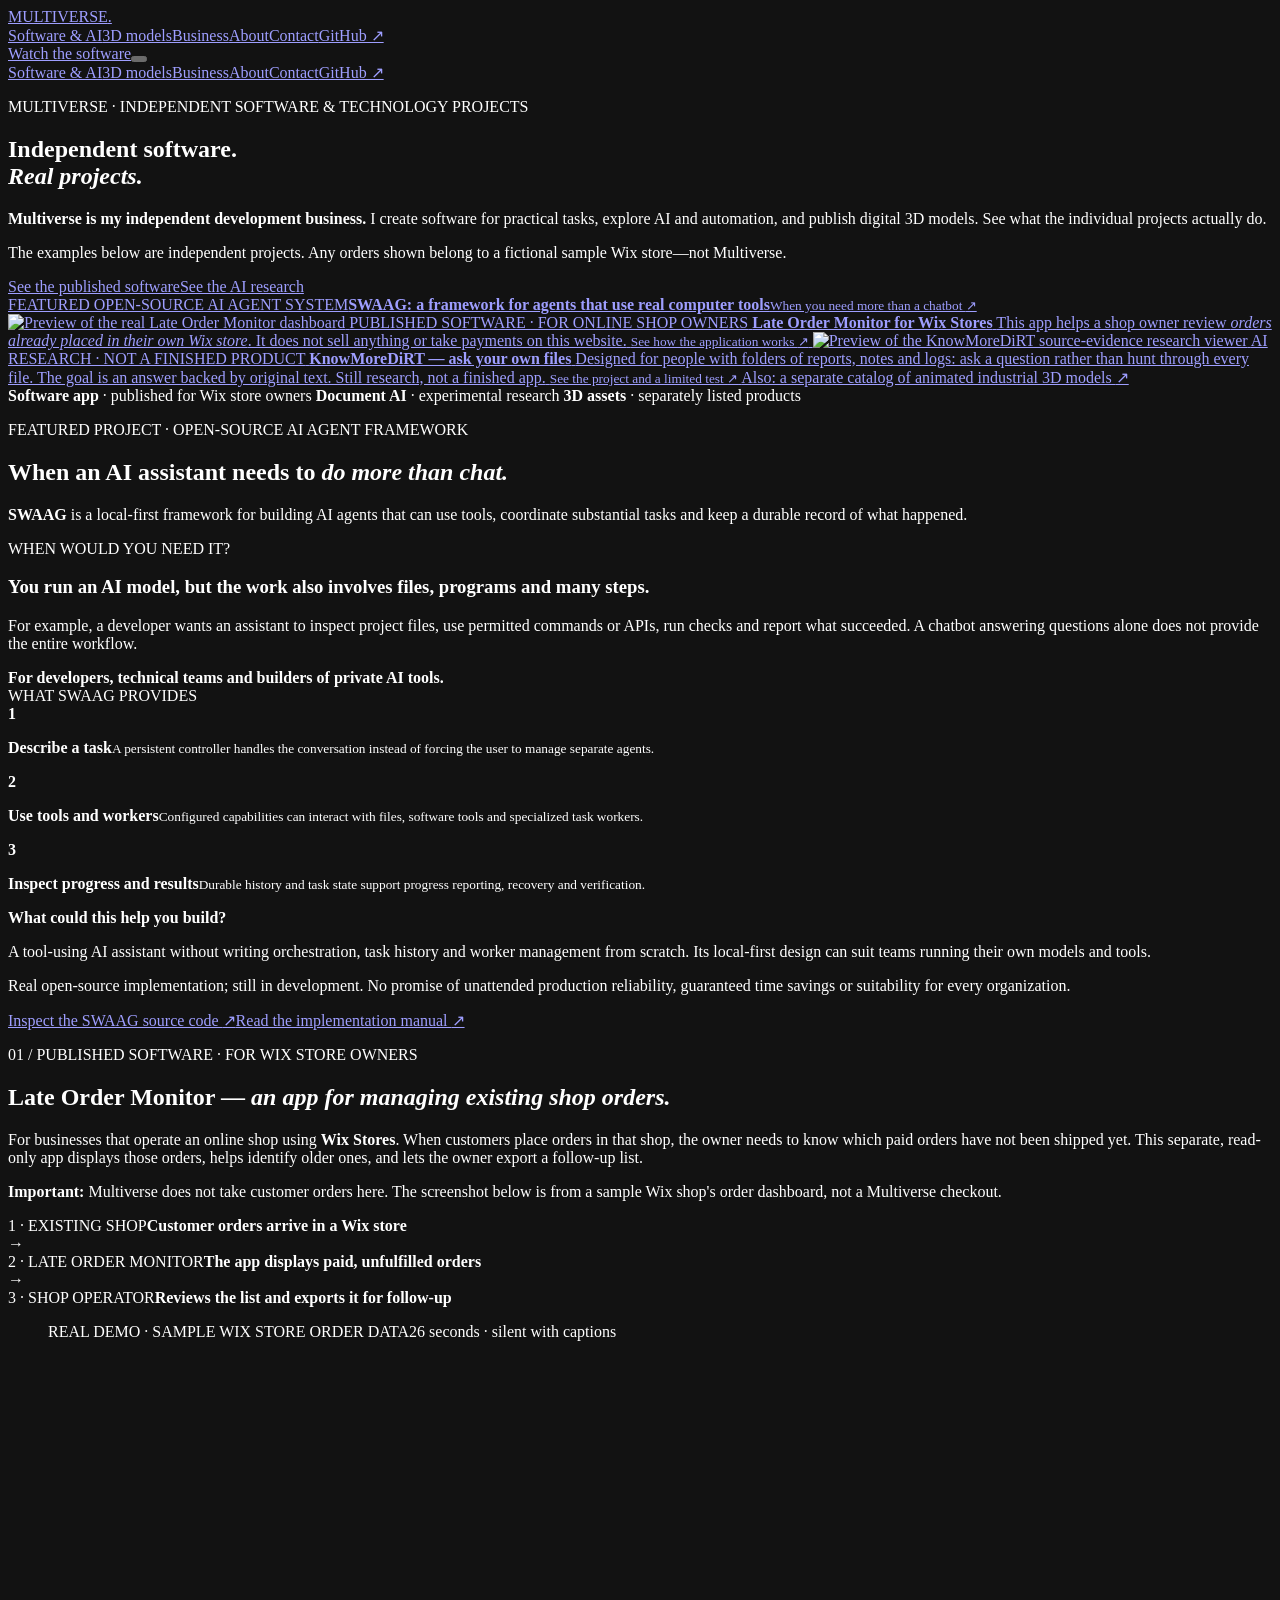
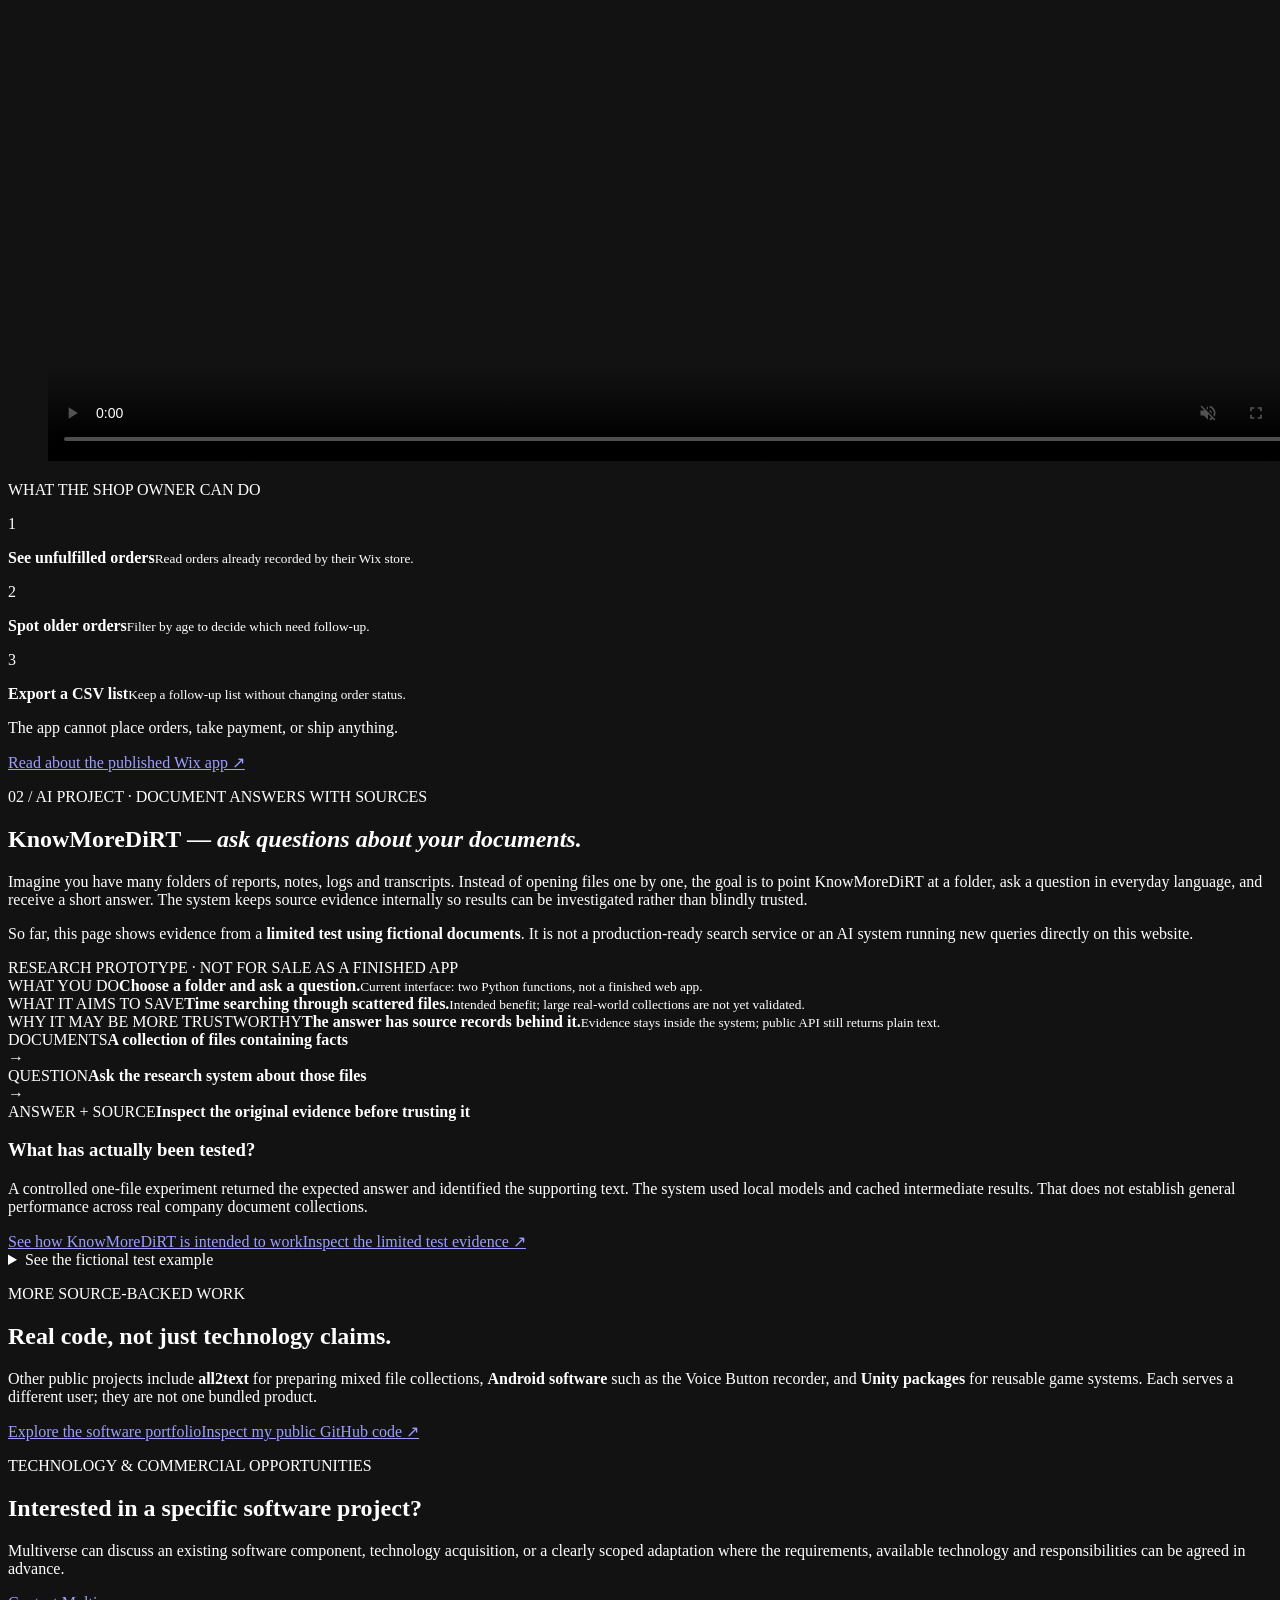
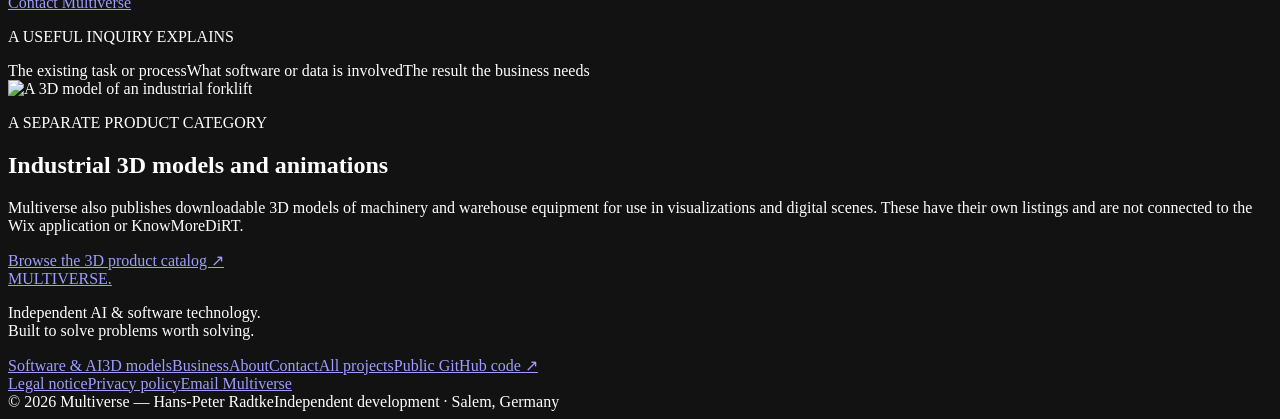
==== index.html @ 4541e825 "Position SWAAG around developer use cases and GitHub proof" ====
<!DOCTYPE html>

<html lang="en"><head><meta charset="utf-8"/><meta content="width=device-width, initial-scale=1" name="viewport"/><meta content="dark" name="color-scheme"/><meta content="#080e1b" name="theme-color"/><title>Multiverse | Independent Software, AI Research &amp; Digital Products</title><meta content="Multiverse is an independent development business with a published Wix Stores order-monitoring application, AI document-search research, software engineering, and separate 3D digital assets." name="description"/><meta content="Independent AI &amp; Software Technology | Multiverse" property="og:title"/><meta content="Learn what Multiverse builds, who each project is for, and which software is published versus experimental." property="og:description"/><meta content="website" property="og:type"/><link href="/multiverse-ai-website/assets/favicon.svg" rel="icon" type="image/svg+xml"/><link href="/multiverse-ai-website/assets/site.css" rel="stylesheet"/><script defer="" src="/multiverse-ai-website/assets/site.js"></script><link href="/multiverse-ai-website/assets/software-first.css" rel="stylesheet"/><link href="/multiverse-ai-website/assets/software-portfolio.css" rel="stylesheet"/></head><body><div aria-hidden="true" class="ambient ambient-one"></div><div aria-hidden="true" class="ambient ambient-two"></div><div class="page-shell"><header class="site-header"><div class="header-inside"><a aria-label="Multiverse home" class="brand" href="/multiverse-ai-website/"><span aria-hidden="true" class="brand-mark"><span></span><span></span><span></span></span><span class="brand-text">MULTIVERSE<span class="brand-dot">.</span></span></a><nav aria-label="Main navigation" class="desktop-nav"><a class="nav-link" href="/multiverse-ai-website/technology/">Software &amp; AI</a><a class="nav-link" href="/multiverse-ai-website/3d/">3D models</a><a class="nav-link" href="/multiverse-ai-website/opportunities/">Business</a><a class="nav-link" href="/multiverse-ai-website/about/">About</a><a class="nav-link" href="/multiverse-ai-website/contact/">Contact</a><a aria-label="GitHub profile (opens in new tab)" class="nav-link nav-external" href="https://github.com/HansPeterRadtke" rel="noopener noreferrer" target="_blank">GitHub ↗</a></nav><a class="header-cta" href="/multiverse-ai-website/#software-proof">Watch the software</a><button aria-controls="mobile-nav" aria-expanded="false" aria-label="Toggle navigation" class="mobile-toggle" type="button"><span></span><span></span><span></span></button></div><nav aria-label="Mobile navigation" class="mobile-nav" id="mobile-nav"><a class="nav-link" href="/multiverse-ai-website/technology/">Software &amp; AI</a><a class="nav-link" href="/multiverse-ai-website/3d/">3D models</a><a class="nav-link" href="/multiverse-ai-website/opportunities/">Business</a><a class="nav-link" href="/multiverse-ai-website/about/">About</a><a class="nav-link" href="/multiverse-ai-website/contact/">Contact</a><a aria-label="GitHub profile (opens in new tab)" class="nav-link nav-external" href="https://github.com/HansPeterRadtke" rel="noopener noreferrer" target="_blank">GitHub ↗</a></nav></header><main id="main">
<section class="sw-hero sw-home-hero" id="top"><div class="container sw-hero-grid">
<div class="sw-hero-copy">
<p class="sw-kicker">MULTIVERSE · INDEPENDENT SOFTWARE &amp; TECHNOLOGY PROJECTS</p>
<h1>Independent software.<br/><em>Real projects.</em></h1>
<p class="sw-lead"><strong>Multiverse is my independent development business.</strong> I create software for practical tasks, explore AI and automation, and publish digital 3D models. See what the individual projects actually do.</p>
<p class="sw-home-intro-note">The examples below are independent projects. Any orders shown belong to a fictional sample Wix store—not Multiverse.</p>
<div class="sw-hero-actions"><a class="sw-button sw-primary" href="#software-proof">See the published software</a><a class="sw-button sw-outline" href="#research-proof">See the AI research</a></div>
</div>
<div aria-label="Two understandable examples of Multiverse projects" class="sw-home-examples">
<a class="mv-hero-swaag-link" href="#swaag"><span>FEATURED OPEN-SOURCE AI AGENT SYSTEM</span><strong>SWAAG: a framework for agents that use real computer tools</strong><small>When you need more than a chatbot <span aria-hidden="true">↗</span></small></a><a class="sw-home-example" href="#software-proof">
<img alt="Preview of the real Late Order Monitor dashboard" class="sw-home-example-image" height="720" loading="eager" src="/multiverse-ai-website/assets/focus/wix-dashboard-poster.webp" width="1280"/>
<span class="sw-proof-status">PUBLISHED SOFTWARE · FOR ONLINE SHOP OWNERS</span>
<strong>Late Order Monitor for Wix Stores</strong>
<span>This app helps a shop owner review <em>orders already placed in their own Wix store</em>. It does not sell anything or take payments on this website.</span>
<small>See how the application works <span aria-hidden="true">↗</span></small>
</a>
<a class="sw-home-example sw-home-example-ai" href="#research-proof">
<img alt="Preview of the KnowMoreDiRT source-evidence research viewer" class="sw-home-example-image sw-research-visual" height="800" loading="eager" src="/multiverse-ai-website/assets/kmd/kmd-evidence-walkthrough-poster.webp" width="1280"/>
<span class="sw-proof-status">AI RESEARCH · NOT A FINISHED PRODUCT</span>
<strong>KnowMoreDiRT — ask your own files</strong>
<span>Designed for people with folders of reports, notes and logs: ask a question rather than hunt through every file. The goal is an answer backed by original text. Still research, not a finished app.</span>
<small>See the project and a limited test <span aria-hidden="true">↗</span></small>
</a>
<a class="sw-home-3d-link" href="/multiverse-ai-website/3d/">Also: a separate catalog of animated industrial 3D models <span aria-hidden="true">↗</span></a>
</div>
</div></section>
<section aria-label="Project readiness" class="sw-scope"><div class="container sw-scope-inner">
<span><strong>Software app</strong> · published for Wix store owners</span>
<span><strong>Document AI</strong> · experimental research</span>
<span><strong>3D assets</strong> · separately listed products</span>
</div></section>
<section class="mv-swaag-spotlight" id="swaag">
<div class="container mv-swaag-title"><p class="mv-projects-eyebrow">FEATURED PROJECT · OPEN-SOURCE AI AGENT FRAMEWORK</p><h2>When an AI assistant needs to <em>do more than chat.</em></h2><p><strong>SWAAG</strong> is a local-first framework for building AI agents that can use tools, coordinate substantial tasks and keep a durable record of what happened.</p></div>
<div class="container mv-swaag-whenhow"><div class="mv-swaag-need"><span>WHEN WOULD YOU NEED IT?</span><h3>You run an AI model, but the work also involves files, programs and many steps.</h3><p>For example, a developer wants an assistant to inspect project files, use permitted commands or APIs, run checks and report what succeeded. A chatbot answering questions alone does not provide the entire workflow.</p><strong>For developers, technical teams and builders of private AI tools.</strong></div>
<div class="mv-swaag-process"><span>WHAT SWAAG PROVIDES</span><div><b>1</b><p><strong>Describe a task</strong><small>A persistent controller handles the conversation instead of forcing the user to manage separate agents.</small></p></div><div><b>2</b><p><strong>Use tools and workers</strong><small>Configured capabilities can interact with files, software tools and specialized task workers.</small></p></div><div><b>3</b><p><strong>Inspect progress and results</strong><small>Durable history and task state support progress reporting, recovery and verification.</small></p></div></div></div>
<div class="container mv-swaag-bottom"><div><strong>What could this help you build?</strong><p>A tool-using AI assistant without writing orchestration, task history and worker management from scratch. Its local-first design can suit teams running their own models and tools.</p><p class="mv-swaag-status">Real open-source implementation; still in development. No promise of unattended production reliability, guaranteed time savings or suitability for every organization.</p></div><div class="mv-swaag-actions"><a class="mv-primary-link" href="https://github.com/HansPeterRadtke/swaag" rel="noopener noreferrer" target="_blank">Inspect the SWAAG source code <span aria-hidden="true">↗</span></a><a class="mv-github-link" href="https://github.com/HansPeterRadtke/swaag/blob/main/docs/manual.md" rel="noopener noreferrer" target="_blank">Read the implementation manual <span aria-hidden="true">↗</span></a></div></div>
</section><section class="sw-software" id="software-proof"><div class="container">
<div class="sw-section-heading">
<p class="sw-kicker sw-ink-kicker">01 / PUBLISHED SOFTWARE · FOR WIX STORE OWNERS</p>
<h2>Late Order Monitor — <em>an app for managing existing shop orders.</em></h2>
<p>For businesses that operate an online shop using <strong>Wix Stores</strong>. When customers place orders in that shop, the owner needs to know which paid orders have not been shipped yet. This separate, read-only app displays those orders, helps identify older ones, and lets the owner export a follow-up list.</p>
<p class="sw-not-a-store"><strong>Important:</strong> Multiverse does not take customer orders here. The screenshot below is from a sample Wix shop's order dashboard, not a Multiverse checkout.</p>
</div>
<div aria-label="How the published Wix application is used" class="sw-owner-flow">
<div><span>1 · EXISTING SHOP</span><strong>Customer orders arrive in a Wix store</strong></div>
<b aria-hidden="true">→</b>
<div><span>2 · LATE ORDER MONITOR</span><strong>The app displays paid, unfulfilled orders</strong></div>
<b aria-hidden="true">→</b>
<div><span>3 · SHOP OPERATOR</span><strong>Reviews the list and exports it for follow-up</strong></div>
</div>
<div class="sw-software-grid">
<figure class="sw-video-wrap">
<figcaption class="sw-video-heading"><span>REAL DEMO · SAMPLE WIX STORE ORDER DATA</span><span>26 seconds · silent with captions</span></figcaption>
<video aria-label="Late Order Monitor read-only Wix Stores app showing existing sample orders and filters" controls="" height="720" muted="" playsinline="" poster="/multiverse-ai-website/assets/focus/wix-dashboard-poster.webp" preload="metadata" width="1280">
<source src="/multiverse-ai-website/assets/focus/wix-late-order-monitor-silent.mp4" type="video/mp4"/>
<track default="" kind="captions" label="English captions" src="/multiverse-ai-website/assets/late-order-captions.vtt" srclang="en"/>
        Your browser cannot play the video.
      </video>
</figure>
<div class="sw-software-steps">
<p class="sw-mini-tag">WHAT THE SHOP OWNER CAN DO</p>
<div><span>1</span><p><strong>See unfulfilled orders</strong><small>Read orders already recorded by their Wix store.</small></p></div>
<div><span>2</span><p><strong>Spot older orders</strong><small>Filter by age to decide which need follow-up.</small></p></div>
<div><span>3</span><p><strong>Export a CSV list</strong><small>Keep a follow-up list without changing order status.</small></p></div>
<p class="sw-readonly-note">The app cannot place orders, take payment, or ship anything.</p>
<a class="sw-button sw-dark" href="https://multiverse-salvatorquaro1-0a0e.wix-site-host.com/" rel="noopener noreferrer" target="_blank">Read about the published Wix app <span aria-hidden="true">↗</span></a>
</div>
</div>
</div></section>
<section class="sw-research" id="research-proof"><div class="container">
<div class="sw-research-head"><div>
<p class="sw-kicker">02 / AI PROJECT · DOCUMENT ANSWERS WITH SOURCES</p>
<h2>KnowMoreDiRT — <em>ask questions about your documents.</em></h2>
<p>Imagine you have many folders of reports, notes, logs and transcripts. Instead of opening files one by one, the goal is to point KnowMoreDiRT at a folder, ask a question in everyday language, and receive a short answer. The system keeps source evidence internally so results can be investigated rather than blindly trusted.</p>
<p>So far, this page shows evidence from a <strong>limited test using fictional documents</strong>. It is not a production-ready search service or an AI system running new queries directly on this website.</p>
</div><span class="sw-state">RESEARCH PROTOTYPE · NOT FOR SALE AS A FINISHED APP</span></div>
<div class="sw-kmd-user-value"><div><span>WHAT YOU DO</span><strong>Choose a folder and ask a question.</strong><small>Current interface: two Python functions, not a finished web app.</small></div><div><span>WHAT IT AIMS TO SAVE</span><strong>Time searching through scattered files.</strong><small>Intended benefit; large real-world collections are not yet validated.</small></div><div><span>WHY IT MAY BE MORE TRUSTWORTHY</span><strong>The answer has source records behind it.</strong><small>Evidence stays inside the system; public API still returns plain text.</small></div></div>
<div aria-label="The research goal, not a claim of production readiness" class="sw-kmd-concept">
<div><span>DOCUMENTS</span><strong>A collection of files containing facts</strong></div>
<b aria-hidden="true">→</b>
<div><span>QUESTION</span><strong>Ask the research system about those files</strong></div>
<b aria-hidden="true">→</b>
<div><span>ANSWER + SOURCE</span><strong>Inspect the original evidence before trusting it</strong></div>
</div>
<div class="sw-kmd-details">
<div><h3>What has actually been tested?</h3><p>A controlled one-file experiment returned the expected answer and identified the supporting text. The system used local models and cached intermediate results. That does not establish general performance across real company document collections.</p><a class="sw-button sw-primary" href="/multiverse-ai-website/kmd/">See how KnowMoreDiRT is intended to work</a><a class="sw-textlink" href="/multiverse-ai-website/kmd/evidence/#answer-proof">Inspect the limited test evidence ↗</a></div>
<details><summary>See the fictional test example</summary>
<div class="sw-kmd-example"><p><strong>Question:</strong> Who reviewed the Falcon Test Plan?</p><p><strong>Answer returned:</strong> Mira Chen <span class="sw-fictional">(fictional character in a test file)</span></p><p><strong>Original passage in field_report.txt:</strong> <q>Mira Chen reviewed the Falcon Test Plan on 12 November 2026.</q></p><p>This example verifies one controlled case, not general reliability.</p></div>
</details>
</div>
</div></section>
<section class="mv-source-proof" id="engineering"><div class="container mv-source-proof-layout">
<div><p class="mv-projects-eyebrow">MORE SOURCE-BACKED WORK</p><h2>Real code, not just technology claims.</h2><p>Other public projects include <strong>all2text</strong> for preparing mixed file collections, <strong>Android software</strong> such as the Voice Button recorder, and <strong>Unity packages</strong> for reusable game systems. Each serves a different user; they are not one bundled product.</p></div>
<div class="mv-source-proof-links"><a class="mv-primary-link" href="/multiverse-ai-website/technology/#other-projects">Explore the software portfolio</a><a class="mv-github-link" href="https://github.com/HansPeterRadtke" rel="noopener noreferrer" target="_blank">Inspect my public GitHub code <span aria-hidden="true">↗</span></a></div>
</div></section>
<section class="sw-commercial"><div class="container sw-commercial-layout"><div>
<p class="sw-kicker">TECHNOLOGY &amp; COMMERCIAL OPPORTUNITIES</p><h2>Interested in a specific software project?</h2>
<p>Multiverse can discuss an existing software component, technology acquisition, or a clearly scoped adaptation where the requirements, available technology and responsibilities can be agreed in advance.</p>
<a class="sw-button sw-primary" href="/multiverse-ai-website/contact/">Contact Multiverse</a>
</div><div class="sw-commercial-steps"><p>A USEFUL INQUIRY EXPLAINS</p><span>The existing task or process</span><span>What software or data is involved</span><span>The result the business needs</span></div></div></section>
<section class="sw-other" id="industrial-assets"><div class="container sw-other-layout">
<img alt="A 3D model of an industrial forklift" height="360" loading="lazy" src="/multiverse-ai-website/assets/portfolio/forklift.webp" width="640"/>
<div><p class="sw-kicker">A SEPARATE PRODUCT CATEGORY</p><h2>Industrial 3D models and animations</h2><p>Multiverse also publishes downloadable 3D models of machinery and warehouse equipment for use in visualizations and digital scenes. These have their own listings and are not connected to the Wix application or KnowMoreDiRT.</p><a class="sw-textlink" href="/multiverse-ai-website/3d/">Browse the 3D product catalog <span aria-hidden="true">↗</span></a></div>
</div></section>
</main><footer class="footer"><div class="footer-grid"><div><a class="brand" href="/multiverse-ai-website/"><span aria-hidden="true" class="brand-mark"><span></span><span></span><span></span></span><span class="brand-text">MULTIVERSE<span class="brand-dot">.</span></span></a><p>Independent AI &amp; software technology.<br/>Built to solve problems worth solving.</p></div><div class="footer-links"><a href="/multiverse-ai-website/technology/">Software &amp; AI</a><a href="/multiverse-ai-website/3d/">3D models</a><a href="/multiverse-ai-website/opportunities/">Business</a><a href="/multiverse-ai-website/about/">About</a><a href="/multiverse-ai-website/contact/">Contact</a><a href="/multiverse-ai-website/projects/">All projects</a><a href="https://github.com/HansPeterRadtke" rel="noopener noreferrer" target="_blank">Public GitHub code ↗</a></div><div class="footer-links"><a href="/multiverse-ai-website/legal/">Legal notice</a><a href="/multiverse-ai-website/privacy/">Privacy policy</a><a href="mailto:multiverse3dhpr@gmail.com">Email Multiverse</a></div></div><div class="footer-bottom"><span>© 2026 Multiverse — Hans-Peter Radtke</span><span>Independent development · Salem, Germany</span></div></footer></div></body></html>
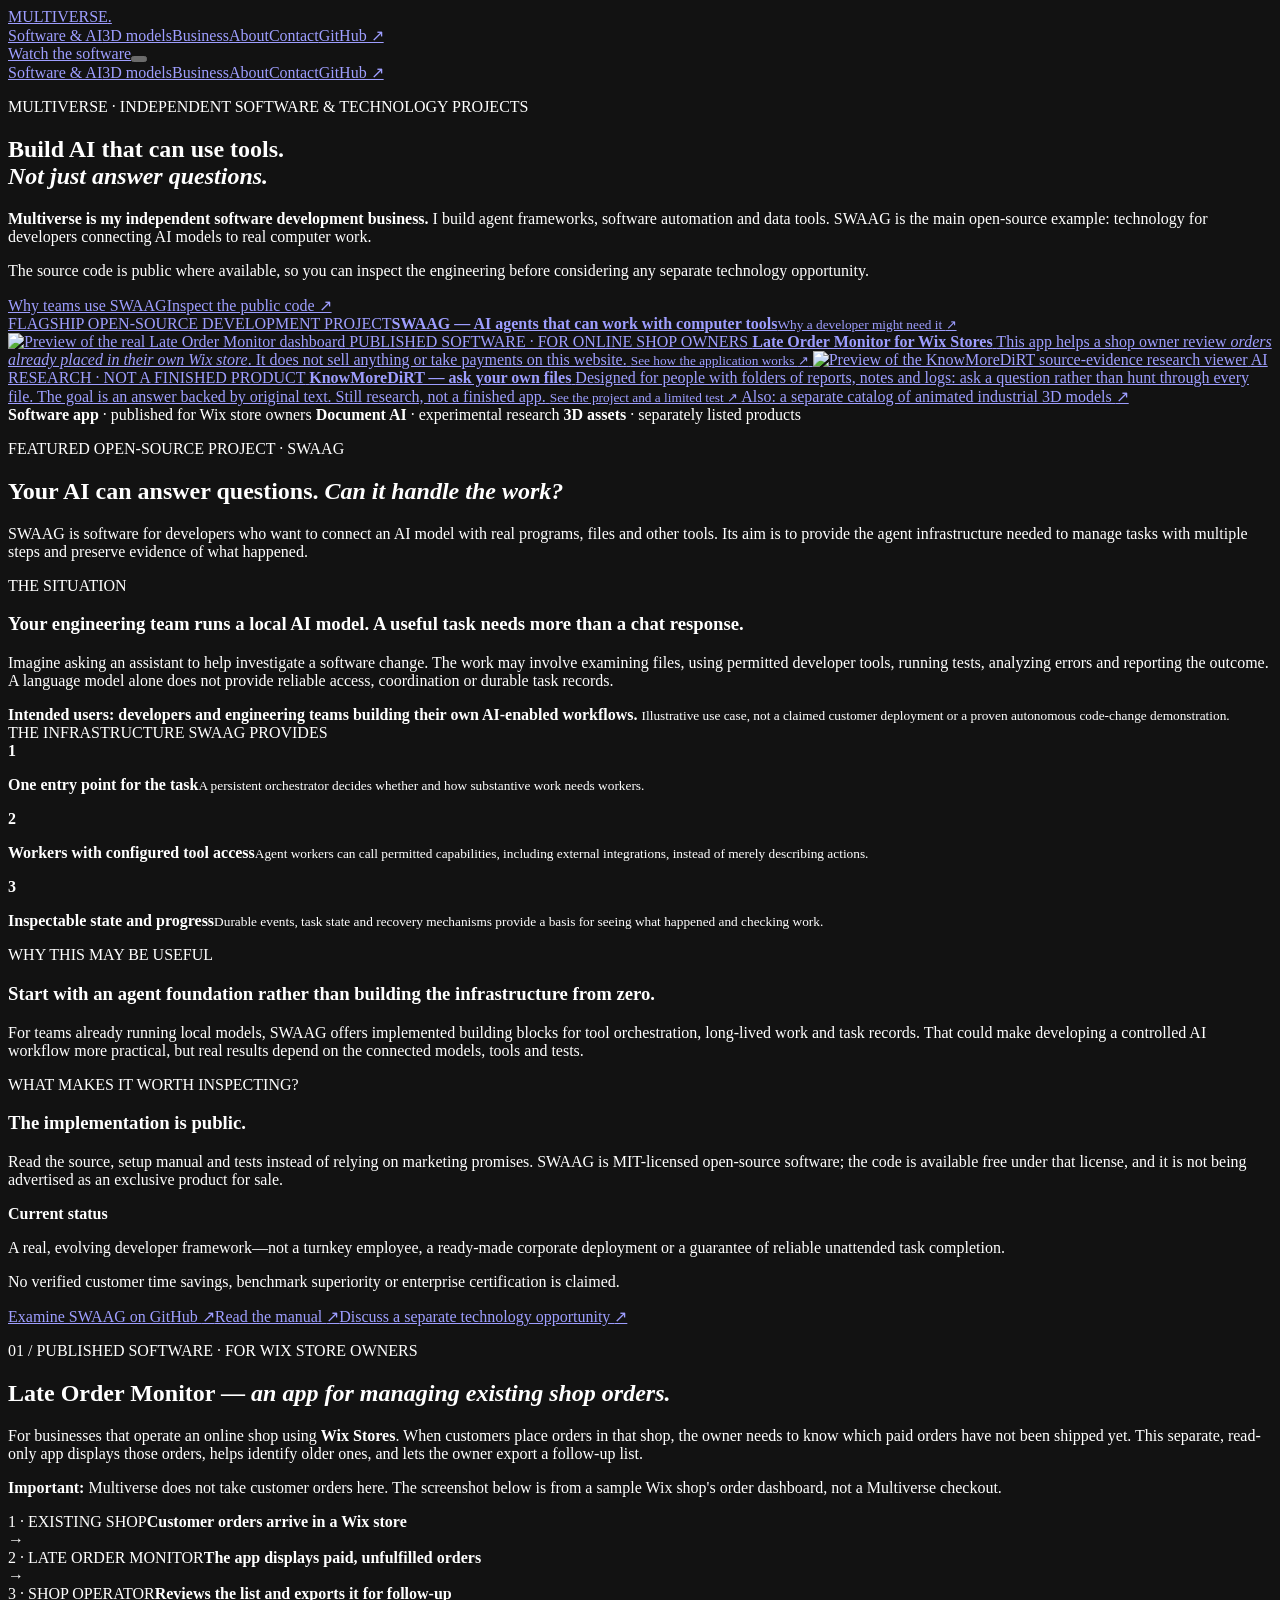
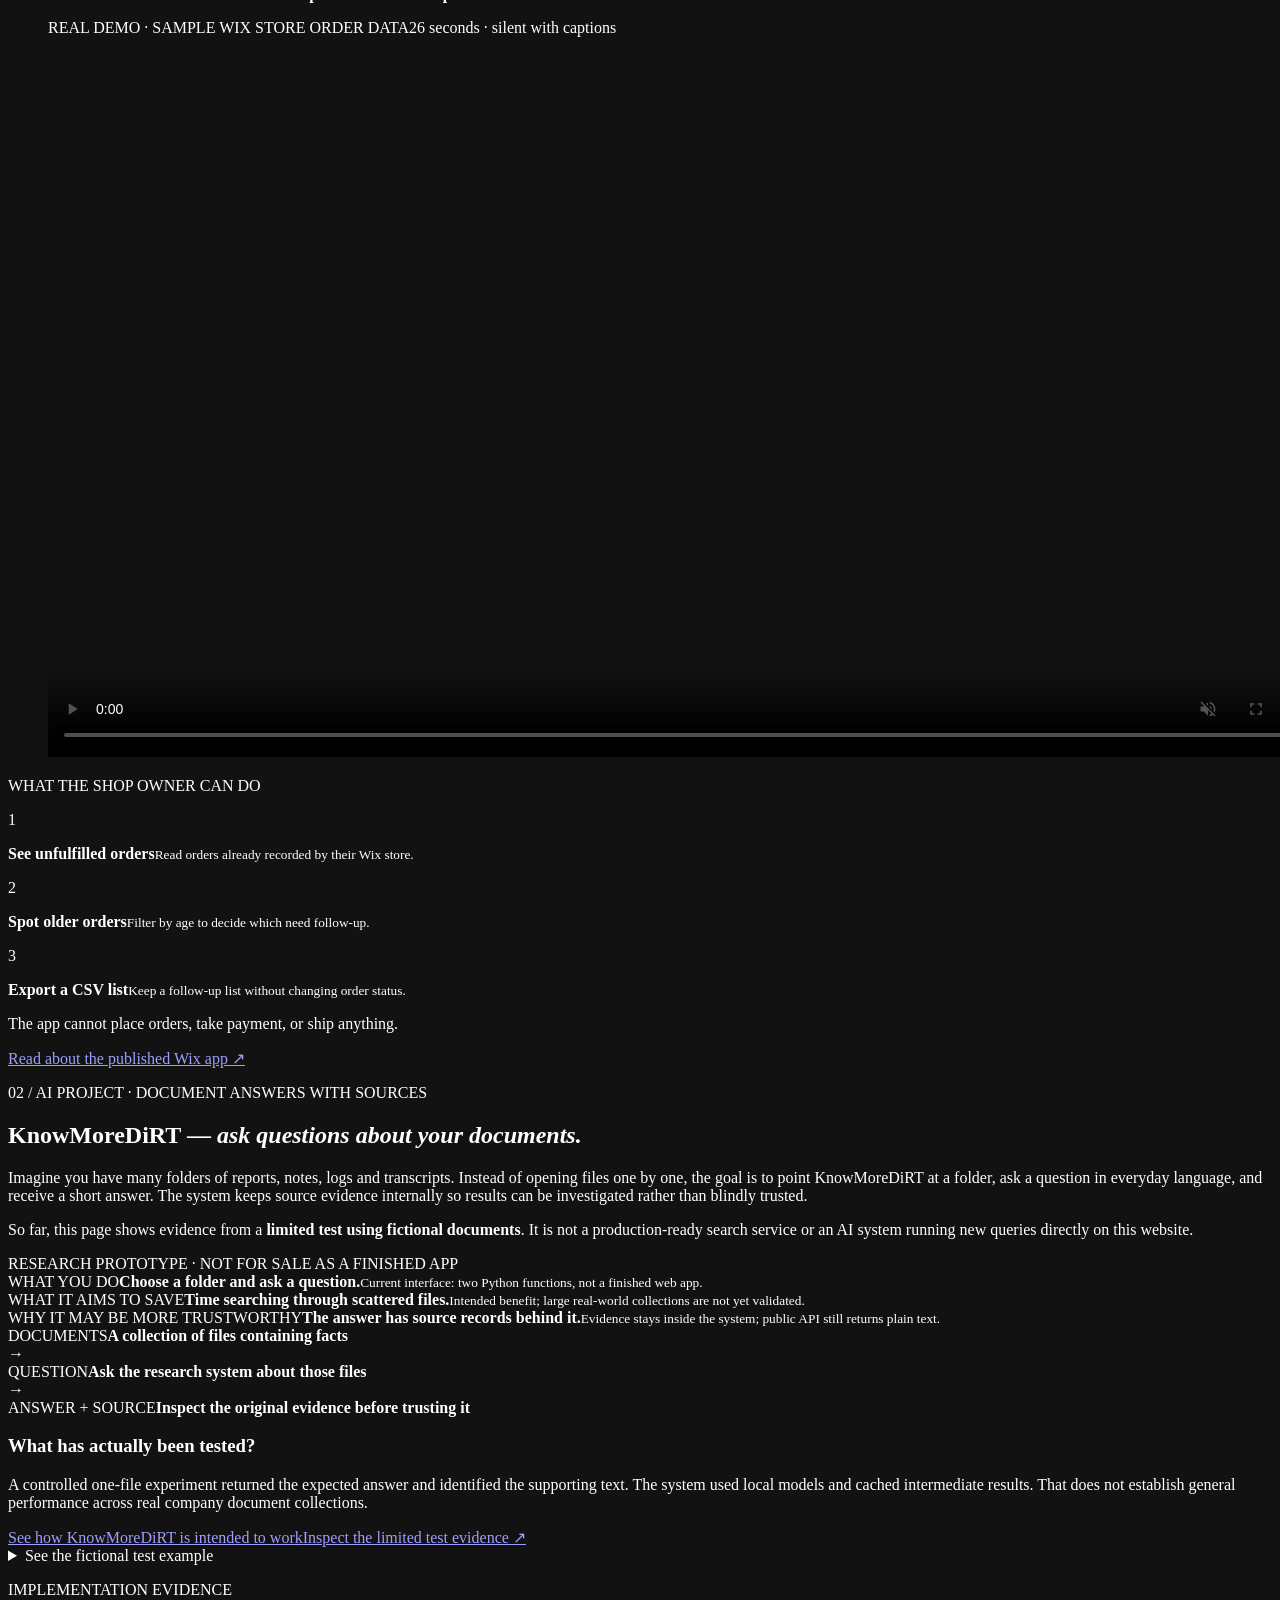
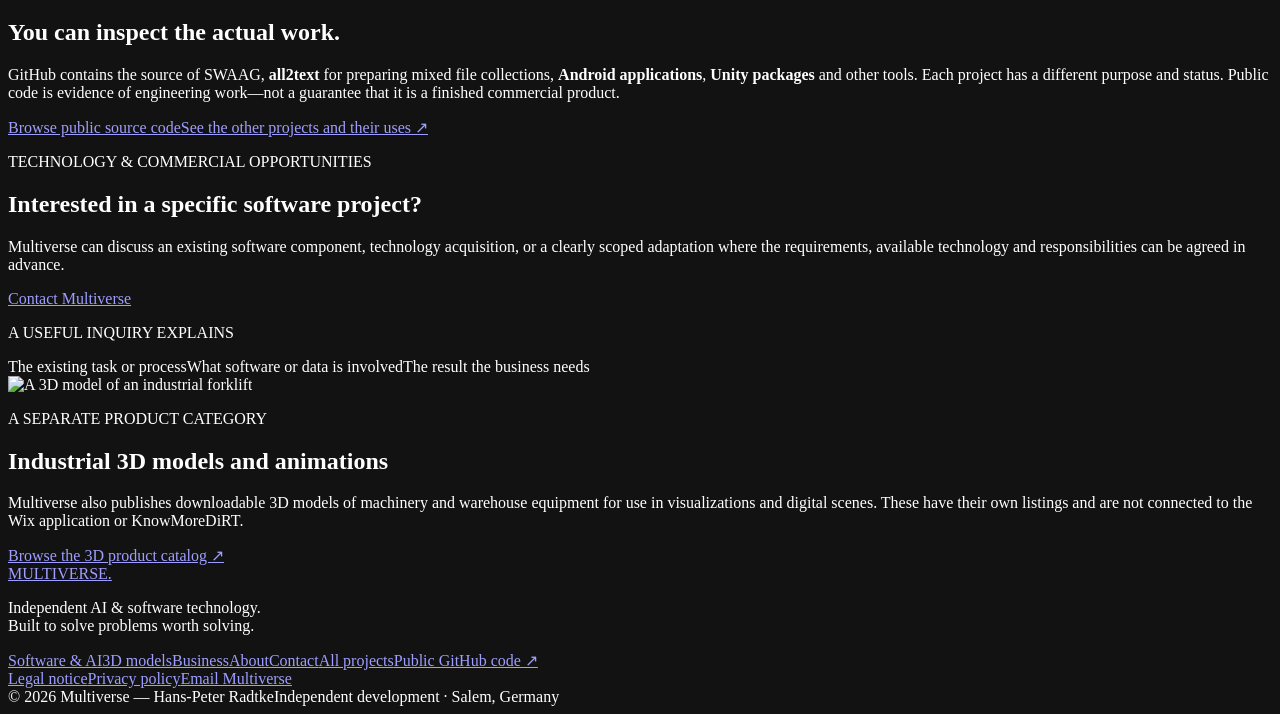
==== commit cb262472: "Ground SWAAG marketing in buyer research and truthful code evidence" ====
--- a/index.html
+++ b/index.html
@@ -4,13 +4,13 @@
 <section class="sw-hero sw-home-hero" id="top"><div class="container sw-hero-grid">
 <div class="sw-hero-copy">
 <p class="sw-kicker">MULTIVERSE · INDEPENDENT SOFTWARE &amp; TECHNOLOGY PROJECTS</p>
-<h1>Independent software.<br/><em>Real projects.</em></h1>
-<p class="sw-lead"><strong>Multiverse is my independent development business.</strong> I create software for practical tasks, explore AI and automation, and publish digital 3D models. See what the individual projects actually do.</p>
-<p class="sw-home-intro-note">The examples below are independent projects. Any orders shown belong to a fictional sample Wix store—not Multiverse.</p>
-<div class="sw-hero-actions"><a class="sw-button sw-primary" href="#software-proof">See the published software</a><a class="sw-button sw-outline" href="#research-proof">See the AI research</a></div>
+<h1>Build AI that can use tools.<br/><em>Not just answer questions.</em></h1>
+<p class="sw-lead"><strong>Multiverse is my independent software development business.</strong> I build agent frameworks, software automation and data tools. SWAAG is the main open-source example: technology for developers connecting AI models to real computer work.</p>
+<p class="sw-home-intro-note">The source code is public where available, so you can inspect the engineering before considering any separate technology opportunity.</p>
+<div class="sw-hero-actions"><a class="sw-button sw-primary" href="#swaag">Why teams use SWAAG</a><a class="sw-button sw-outline" href="https://github.com/HansPeterRadtke" rel="noopener noreferrer" target="_blank">Inspect the public code ↗</a></div>
 </div>
-<div aria-label="Two understandable examples of Multiverse projects" class="sw-home-examples">
-<a class="mv-hero-swaag-link" href="#swaag"><span>FEATURED OPEN-SOURCE AI AGENT SYSTEM</span><strong>SWAAG: a framework for agents that use real computer tools</strong><small>When you need more than a chatbot <span aria-hidden="true">↗</span></small></a><a class="sw-home-example" href="#software-proof">
+<div aria-label="Selected SWAAG, software product and AI research projects" class="sw-home-examples">
+<a class="mv-hero-swaag-link" href="#swaag"><span>FLAGSHIP OPEN-SOURCE DEVELOPMENT PROJECT</span><strong>SWAAG — AI agents that can work with computer tools</strong><small>Why a developer might need it <span aria-hidden="true">↗</span></small></a><a class="sw-home-example" href="#software-proof">
 <img alt="Preview of the real Late Order Monitor dashboard" class="sw-home-example-image" height="720" loading="eager" src="/multiverse-ai-website/assets/focus/wix-dashboard-poster.webp" width="1280"/>
 <span class="sw-proof-status">PUBLISHED SOFTWARE · FOR ONLINE SHOP OWNERS</span>
 <strong>Late Order Monitor for Wix Stores</strong>
@@ -33,10 +33,34 @@
 <span><strong>3D assets</strong> · separately listed products</span>
 </div></section>
 <section class="mv-swaag-spotlight" id="swaag">
-<div class="container mv-swaag-title"><p class="mv-projects-eyebrow">FEATURED PROJECT · OPEN-SOURCE AI AGENT FRAMEWORK</p><h2>When an AI assistant needs to <em>do more than chat.</em></h2><p><strong>SWAAG</strong> is a local-first framework for building AI agents that can use tools, coordinate substantial tasks and keep a durable record of what happened.</p></div>
-<div class="container mv-swaag-whenhow"><div class="mv-swaag-need"><span>WHEN WOULD YOU NEED IT?</span><h3>You run an AI model, but the work also involves files, programs and many steps.</h3><p>For example, a developer wants an assistant to inspect project files, use permitted commands or APIs, run checks and report what succeeded. A chatbot answering questions alone does not provide the entire workflow.</p><strong>For developers, technical teams and builders of private AI tools.</strong></div>
-<div class="mv-swaag-process"><span>WHAT SWAAG PROVIDES</span><div><b>1</b><p><strong>Describe a task</strong><small>A persistent controller handles the conversation instead of forcing the user to manage separate agents.</small></p></div><div><b>2</b><p><strong>Use tools and workers</strong><small>Configured capabilities can interact with files, software tools and specialized task workers.</small></p></div><div><b>3</b><p><strong>Inspect progress and results</strong><small>Durable history and task state support progress reporting, recovery and verification.</small></p></div></div></div>
-<div class="container mv-swaag-bottom"><div><strong>What could this help you build?</strong><p>A tool-using AI assistant without writing orchestration, task history and worker management from scratch. Its local-first design can suit teams running their own models and tools.</p><p class="mv-swaag-status">Real open-source implementation; still in development. No promise of unattended production reliability, guaranteed time savings or suitability for every organization.</p></div><div class="mv-swaag-actions"><a class="mv-primary-link" href="https://github.com/HansPeterRadtke/swaag" rel="noopener noreferrer" target="_blank">Inspect the SWAAG source code <span aria-hidden="true">↗</span></a><a class="mv-github-link" href="https://github.com/HansPeterRadtke/swaag/blob/main/docs/manual.md" rel="noopener noreferrer" target="_blank">Read the implementation manual <span aria-hidden="true">↗</span></a></div></div>
+<div class="container mv-swaag-title">
+<p class="mv-projects-eyebrow">FEATURED OPEN-SOURCE PROJECT · SWAAG</p>
+<h2>Your AI can answer questions. <em>Can it handle the work?</em></h2>
+<p>SWAAG is software for developers who want to connect an AI model with real programs, files and other tools. Its aim is to provide the agent infrastructure needed to manage tasks with multiple steps and preserve evidence of what happened.</p>
+</div>
+<div class="container mv-swaag-whenhow">
+<div class="mv-swaag-need">
+<span>THE SITUATION</span>
+<h3>Your engineering team runs a local AI model. A useful task needs more than a chat response.</h3>
+<p>Imagine asking an assistant to help investigate a software change. The work may involve examining files, using permitted developer tools, running tests, analyzing errors and reporting the outcome. A language model alone does not provide reliable access, coordination or durable task records.</p>
+<strong>Intended users: developers and engineering teams building their own AI-enabled workflows.</strong>
+<small class="mv-swaag-scenario-note">Illustrative use case, not a claimed customer deployment or a proven autonomous code-change demonstration.</small>
+</div>
+<div class="mv-swaag-process">
+<span>THE INFRASTRUCTURE SWAAG PROVIDES</span>
+<div><b>1</b><p><strong>One entry point for the task</strong><small>A persistent orchestrator decides whether and how substantive work needs workers.</small></p></div>
+<div><b>2</b><p><strong>Workers with configured tool access</strong><small>Agent workers can call permitted capabilities, including external integrations, instead of merely describing actions.</small></p></div>
+<div><b>3</b><p><strong>Inspectable state and progress</strong><small>Durable events, task state and recovery mechanisms provide a basis for seeing what happened and checking work.</small></p></div>
+</div>
+</div>
+<div class="container mv-swaag-outcomes">
+<div><span>WHY THIS MAY BE USEFUL</span><h3>Start with an agent foundation rather than building the infrastructure from zero.</h3><p>For teams already running local models, SWAAG offers implemented building blocks for tool orchestration, long-lived work and task records. That could make developing a controlled AI workflow more practical, but real results depend on the connected models, tools and tests.</p></div>
+<div><span>WHAT MAKES IT WORTH INSPECTING?</span><h3>The implementation is public.</h3><p>Read the source, setup manual and tests instead of relying on marketing promises. SWAAG is MIT-licensed open-source software; the code is available free under that license, and it is not being advertised as an exclusive product for sale.</p></div>
+</div>
+<div class="container mv-swaag-bottom">
+<div><strong>Current status</strong><p>A real, evolving developer framework—not a turnkey employee, a ready-made corporate deployment or a guarantee of reliable unattended task completion.</p><p class="mv-swaag-status">No verified customer time savings, benchmark superiority or enterprise certification is claimed.</p></div>
+<div class="mv-swaag-actions"><a class="mv-primary-link" href="https://github.com/HansPeterRadtke/swaag" rel="noopener noreferrer" target="_blank">Examine SWAAG on GitHub <span aria-hidden="true">↗</span></a><a class="mv-github-link" href="https://github.com/HansPeterRadtke/swaag/blob/main/docs/manual.md" rel="noopener noreferrer" target="_blank">Read the manual <span aria-hidden="true">↗</span></a><a class="mv-github-link" href="/multiverse-ai-website/opportunities/">Discuss a separate technology opportunity <span aria-hidden="true">↗</span></a></div>
+</div>
 </section><section class="sw-software" id="software-proof"><div class="container">
 <div class="sw-section-heading">
 <p class="sw-kicker sw-ink-kicker">01 / PUBLISHED SOFTWARE · FOR WIX STORE OWNERS</p>
@@ -93,8 +117,8 @@
 </div>
 </div></section>
 <section class="mv-source-proof" id="engineering"><div class="container mv-source-proof-layout">
-<div><p class="mv-projects-eyebrow">MORE SOURCE-BACKED WORK</p><h2>Real code, not just technology claims.</h2><p>Other public projects include <strong>all2text</strong> for preparing mixed file collections, <strong>Android software</strong> such as the Voice Button recorder, and <strong>Unity packages</strong> for reusable game systems. Each serves a different user; they are not one bundled product.</p></div>
-<div class="mv-source-proof-links"><a class="mv-primary-link" href="/multiverse-ai-website/technology/#other-projects">Explore the software portfolio</a><a class="mv-github-link" href="https://github.com/HansPeterRadtke" rel="noopener noreferrer" target="_blank">Inspect my public GitHub code <span aria-hidden="true">↗</span></a></div>
+<div><p class="mv-projects-eyebrow">IMPLEMENTATION EVIDENCE</p><h2>You can inspect the actual work.</h2><p>GitHub contains the source of SWAAG, <strong>all2text</strong> for preparing mixed file collections, <strong>Android applications</strong>, <strong>Unity packages</strong> and other tools. Each project has a different purpose and status. Public code is evidence of engineering work—not a guarantee that it is a finished commercial product.</p></div>
+<div class="mv-source-proof-links"><a class="mv-primary-link" href="https://github.com/HansPeterRadtke" rel="noopener noreferrer" target="_blank">Browse public source code</a><a class="mv-github-link" href="/multiverse-ai-website/technology/#other-projects">See the other projects and their uses <span aria-hidden="true">↗</span></a></div>
 </div></section>
 <section class="sw-commercial"><div class="container sw-commercial-layout"><div>
 <p class="sw-kicker">TECHNOLOGY &amp; COMMERCIAL OPPORTUNITIES</p><h2>Interested in a specific software project?</h2>
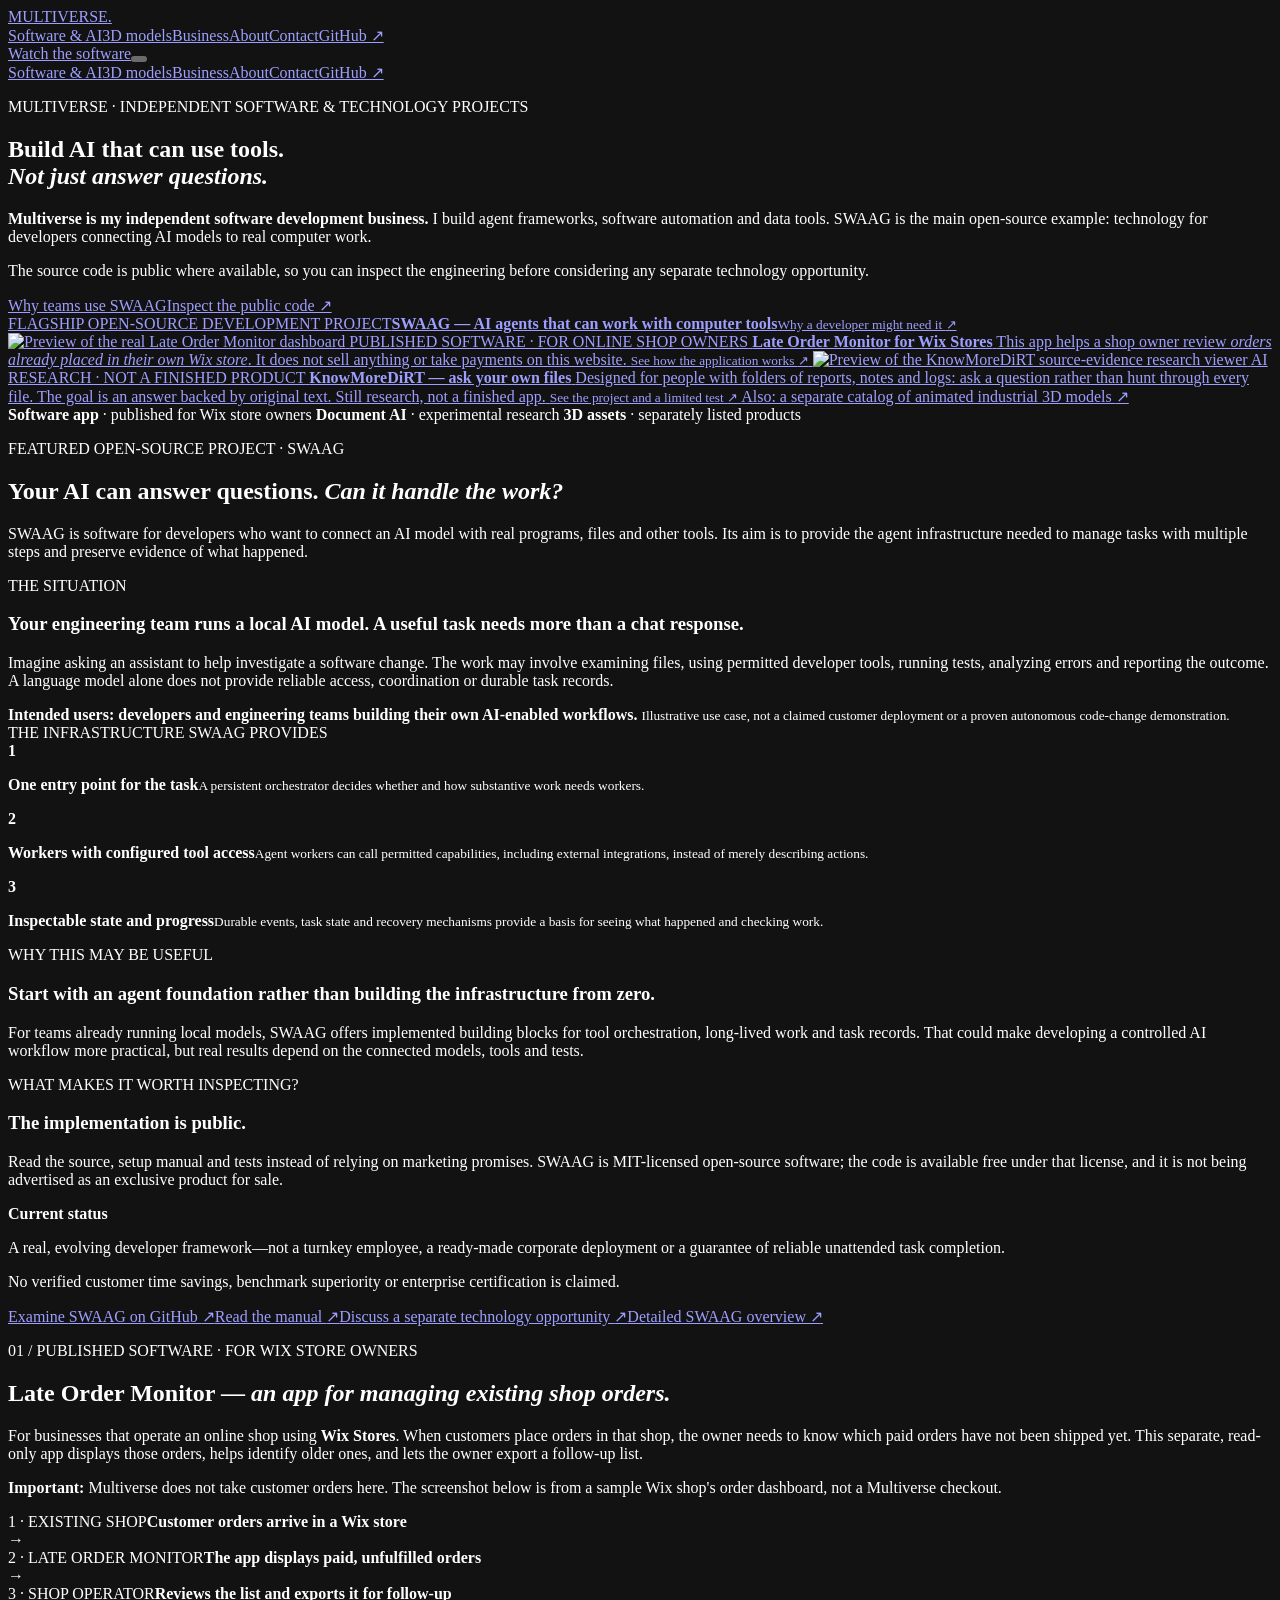
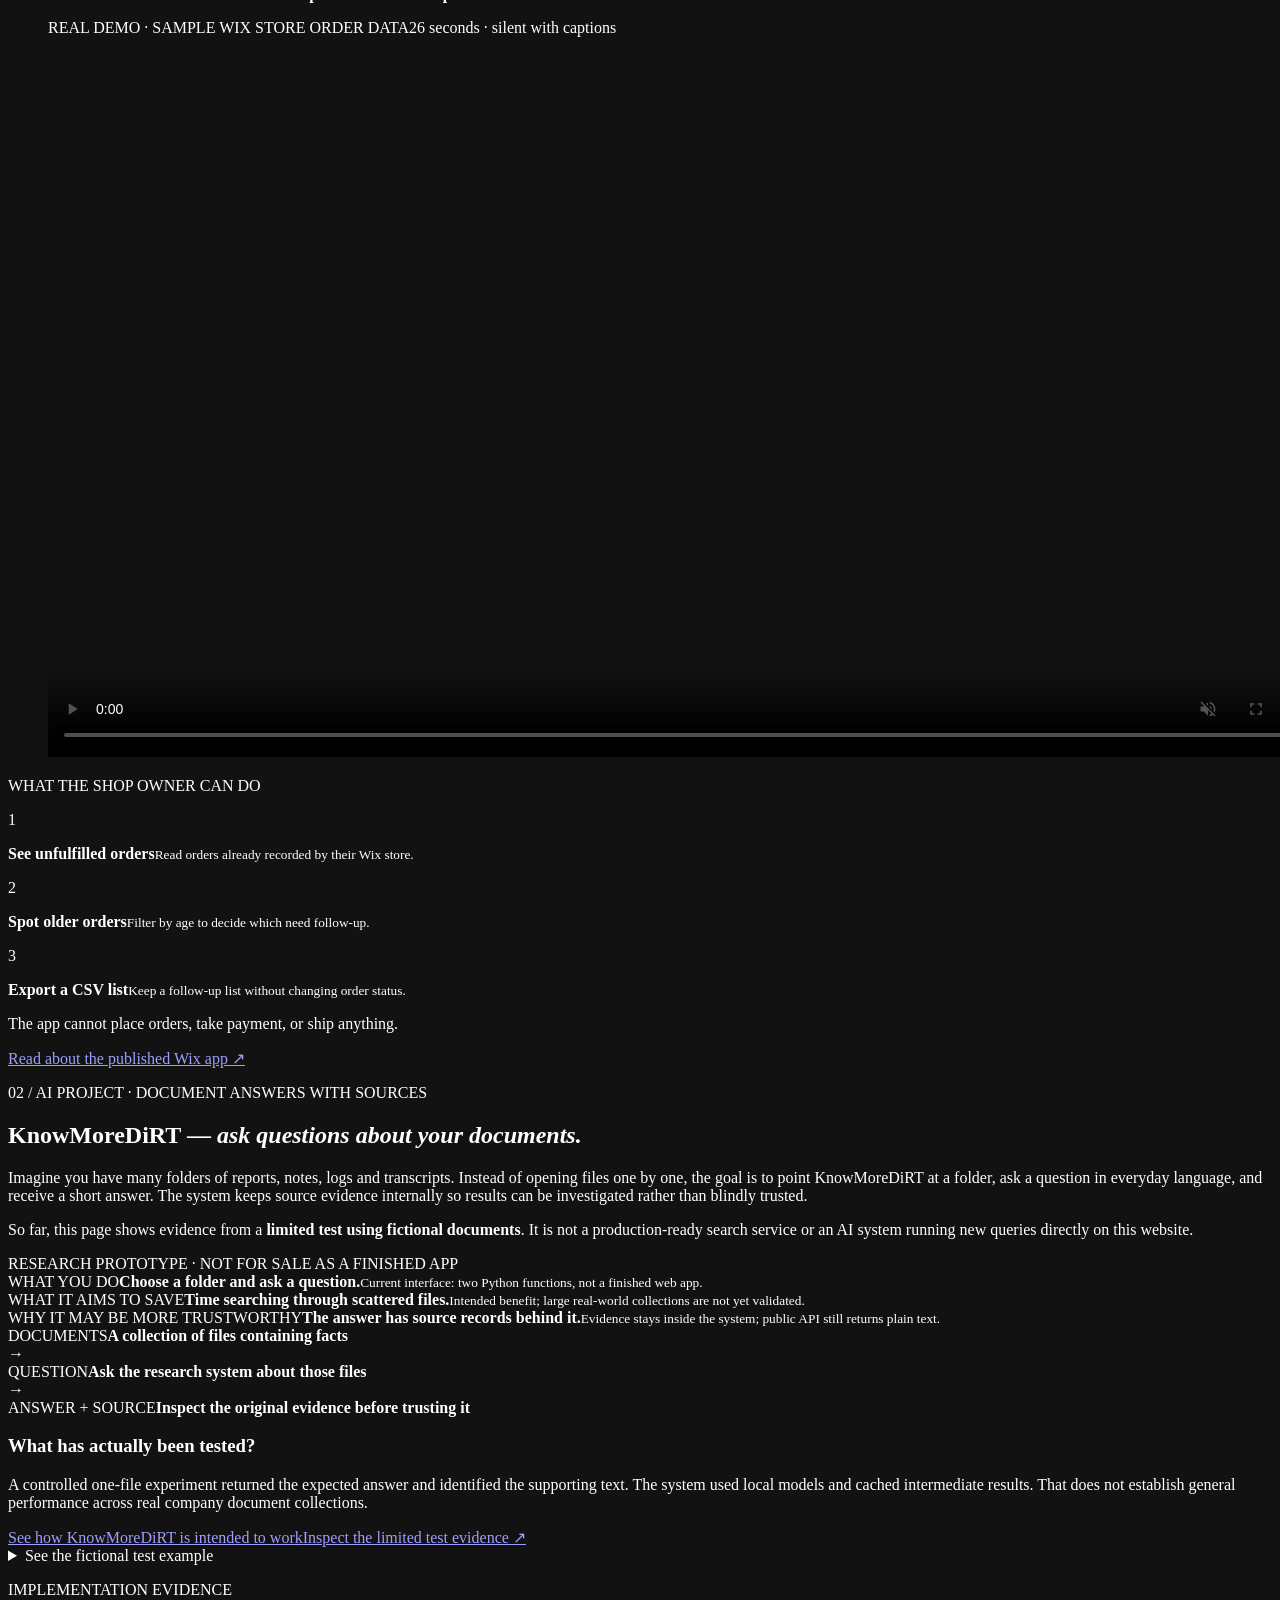
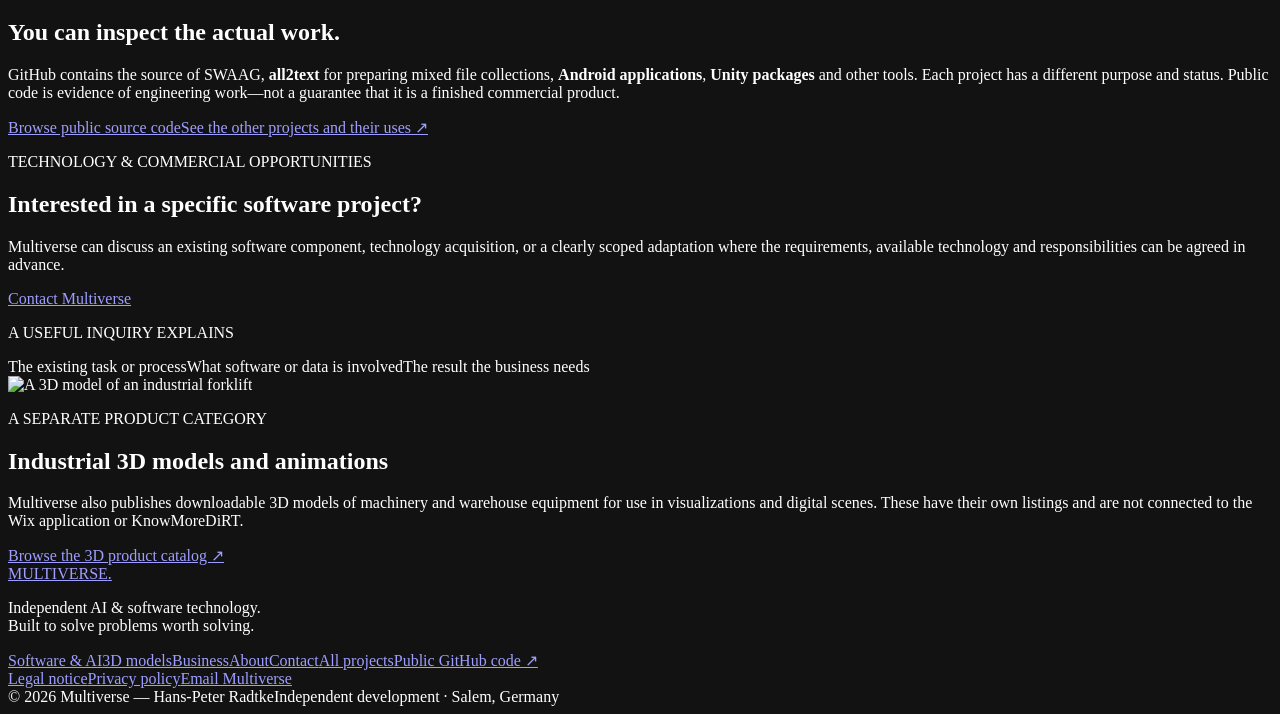
==== commit f2758ff8: "Explain SWAAG use cases and improve public site discovery" ====
--- a/index.html
+++ b/index.html
@@ -1,6 +1,6 @@
 <!DOCTYPE html>
 
-<html lang="en"><head><meta charset="utf-8"/><meta content="width=device-width, initial-scale=1" name="viewport"/><meta content="dark" name="color-scheme"/><meta content="#080e1b" name="theme-color"/><title>Multiverse | Independent Software, AI Research &amp; Digital Products</title><meta content="Multiverse is an independent development business with a published Wix Stores order-monitoring application, AI document-search research, software engineering, and separate 3D digital assets." name="description"/><meta content="Independent AI &amp; Software Technology | Multiverse" property="og:title"/><meta content="Learn what Multiverse builds, who each project is for, and which software is published versus experimental." property="og:description"/><meta content="website" property="og:type"/><link href="/multiverse-ai-website/assets/favicon.svg" rel="icon" type="image/svg+xml"/><link href="/multiverse-ai-website/assets/site.css" rel="stylesheet"/><script defer="" src="/multiverse-ai-website/assets/site.js"></script><link href="/multiverse-ai-website/assets/software-first.css" rel="stylesheet"/><link href="/multiverse-ai-website/assets/software-portfolio.css" rel="stylesheet"/></head><body><div aria-hidden="true" class="ambient ambient-one"></div><div aria-hidden="true" class="ambient ambient-two"></div><div class="page-shell"><header class="site-header"><div class="header-inside"><a aria-label="Multiverse home" class="brand" href="/multiverse-ai-website/"><span aria-hidden="true" class="brand-mark"><span></span><span></span><span></span></span><span class="brand-text">MULTIVERSE<span class="brand-dot">.</span></span></a><nav aria-label="Main navigation" class="desktop-nav"><a class="nav-link" href="/multiverse-ai-website/technology/">Software &amp; AI</a><a class="nav-link" href="/multiverse-ai-website/3d/">3D models</a><a class="nav-link" href="/multiverse-ai-website/opportunities/">Business</a><a class="nav-link" href="/multiverse-ai-website/about/">About</a><a class="nav-link" href="/multiverse-ai-website/contact/">Contact</a><a aria-label="GitHub profile (opens in new tab)" class="nav-link nav-external" href="https://github.com/HansPeterRadtke" rel="noopener noreferrer" target="_blank">GitHub ↗</a></nav><a class="header-cta" href="/multiverse-ai-website/#software-proof">Watch the software</a><button aria-controls="mobile-nav" aria-expanded="false" aria-label="Toggle navigation" class="mobile-toggle" type="button"><span></span><span></span><span></span></button></div><nav aria-label="Mobile navigation" class="mobile-nav" id="mobile-nav"><a class="nav-link" href="/multiverse-ai-website/technology/">Software &amp; AI</a><a class="nav-link" href="/multiverse-ai-website/3d/">3D models</a><a class="nav-link" href="/multiverse-ai-website/opportunities/">Business</a><a class="nav-link" href="/multiverse-ai-website/about/">About</a><a class="nav-link" href="/multiverse-ai-website/contact/">Contact</a><a aria-label="GitHub profile (opens in new tab)" class="nav-link nav-external" href="https://github.com/HansPeterRadtke" rel="noopener noreferrer" target="_blank">GitHub ↗</a></nav></header><main id="main">
+<html lang="en"><head><meta charset="utf-8"/><meta content="width=device-width, initial-scale=1" name="viewport"/><meta content="dark" name="color-scheme"/><meta content="#080e1b" name="theme-color"/><title>Multiverse | Independent Software, AI Research &amp; Digital Products</title><meta content="Multiverse is an independent development business with a published Wix Stores order-monitoring application, AI document-search research, software engineering, and separate 3D digital assets." name="description"/><meta content="Multiverse | Independent Software, AI Research &amp; Digital Products" property="og:title"/><meta content="Multiverse is an independent development business with a published Wix Stores order-monitoring application, AI document-search research, software engineering, and separate 3D digital assets." property="og:description"/><meta content="website" property="og:type"/><link href="/multiverse-ai-website/assets/favicon.svg" rel="icon" type="image/svg+xml"/><link href="/multiverse-ai-website/assets/site.css" rel="stylesheet"/><script defer="" src="/multiverse-ai-website/assets/site.js"></script><link href="/multiverse-ai-website/assets/software-first.css" rel="stylesheet"/><link href="/multiverse-ai-website/assets/software-portfolio.css" rel="stylesheet"/><link href="https://hanspeterradtke.github.io/multiverse-ai-website/" rel="canonical"/><meta content="https://hanspeterradtke.github.io/multiverse-ai-website/" property="og:url"/><meta content="summary" name="twitter:card"/><meta content="Multiverse | Independent Software, AI Research &amp; Digital Products" name="twitter:title"/><meta content="Multiverse is an independent development business with a published Wix Stores order-monitoring application, AI document-search research, software engineering, and separate 3D digital assets." name="twitter:description"/></head><body><div aria-hidden="true" class="ambient ambient-one"></div><div aria-hidden="true" class="ambient ambient-two"></div><div class="page-shell"><header class="site-header"><div class="header-inside"><a aria-label="Multiverse home" class="brand" href="/multiverse-ai-website/"><span aria-hidden="true" class="brand-mark"><span></span><span></span><span></span></span><span class="brand-text">MULTIVERSE<span class="brand-dot">.</span></span></a><nav aria-label="Main navigation" class="desktop-nav"><a class="nav-link" href="/multiverse-ai-website/technology/">Software &amp; AI</a><a class="nav-link" href="/multiverse-ai-website/3d/">3D models</a><a class="nav-link" href="/multiverse-ai-website/opportunities/">Business</a><a class="nav-link" href="/multiverse-ai-website/about/">About</a><a class="nav-link" href="/multiverse-ai-website/contact/">Contact</a><a aria-label="GitHub profile (opens in new tab)" class="nav-link nav-external" href="https://github.com/HansPeterRadtke" rel="noopener noreferrer" target="_blank">GitHub ↗</a></nav><a class="header-cta" href="/multiverse-ai-website/#software-proof">Watch the software</a><button aria-controls="mobile-nav" aria-expanded="false" aria-label="Toggle navigation" class="mobile-toggle" type="button"><span></span><span></span><span></span></button></div><nav aria-label="Mobile navigation" class="mobile-nav" id="mobile-nav"><a class="nav-link" href="/multiverse-ai-website/technology/">Software &amp; AI</a><a class="nav-link" href="/multiverse-ai-website/3d/">3D models</a><a class="nav-link" href="/multiverse-ai-website/opportunities/">Business</a><a class="nav-link" href="/multiverse-ai-website/about/">About</a><a class="nav-link" href="/multiverse-ai-website/contact/">Contact</a><a aria-label="GitHub profile (opens in new tab)" class="nav-link nav-external" href="https://github.com/HansPeterRadtke" rel="noopener noreferrer" target="_blank">GitHub ↗</a></nav></header><main id="main">
 <section class="sw-hero sw-home-hero" id="top"><div class="container sw-hero-grid">
 <div class="sw-hero-copy">
 <p class="sw-kicker">MULTIVERSE · INDEPENDENT SOFTWARE &amp; TECHNOLOGY PROJECTS</p>
@@ -59,7 +59,7 @@
 </div>
 <div class="container mv-swaag-bottom">
 <div><strong>Current status</strong><p>A real, evolving developer framework—not a turnkey employee, a ready-made corporate deployment or a guarantee of reliable unattended task completion.</p><p class="mv-swaag-status">No verified customer time savings, benchmark superiority or enterprise certification is claimed.</p></div>
-<div class="mv-swaag-actions"><a class="mv-primary-link" href="https://github.com/HansPeterRadtke/swaag" rel="noopener noreferrer" target="_blank">Examine SWAAG on GitHub <span aria-hidden="true">↗</span></a><a class="mv-github-link" href="https://github.com/HansPeterRadtke/swaag/blob/main/docs/manual.md" rel="noopener noreferrer" target="_blank">Read the manual <span aria-hidden="true">↗</span></a><a class="mv-github-link" href="/multiverse-ai-website/opportunities/">Discuss a separate technology opportunity <span aria-hidden="true">↗</span></a></div>
+<div class="mv-swaag-actions"><a class="mv-primary-link" href="https://github.com/HansPeterRadtke/swaag" rel="noopener noreferrer" target="_blank">Examine SWAAG on GitHub <span aria-hidden="true">↗</span></a><a class="mv-github-link" href="https://github.com/HansPeterRadtke/swaag/blob/main/docs/manual.md" rel="noopener noreferrer" target="_blank">Read the manual <span aria-hidden="true">↗</span></a><a class="mv-github-link" href="/multiverse-ai-website/opportunities/">Discuss a separate technology opportunity <span aria-hidden="true">↗</span></a><a class="mv-github-link" href="/multiverse-ai-website/swaag/">Detailed SWAAG overview ↗</a></div>
 </div>
 </section><section class="sw-software" id="software-proof"><div class="container">
 <div class="sw-section-heading">
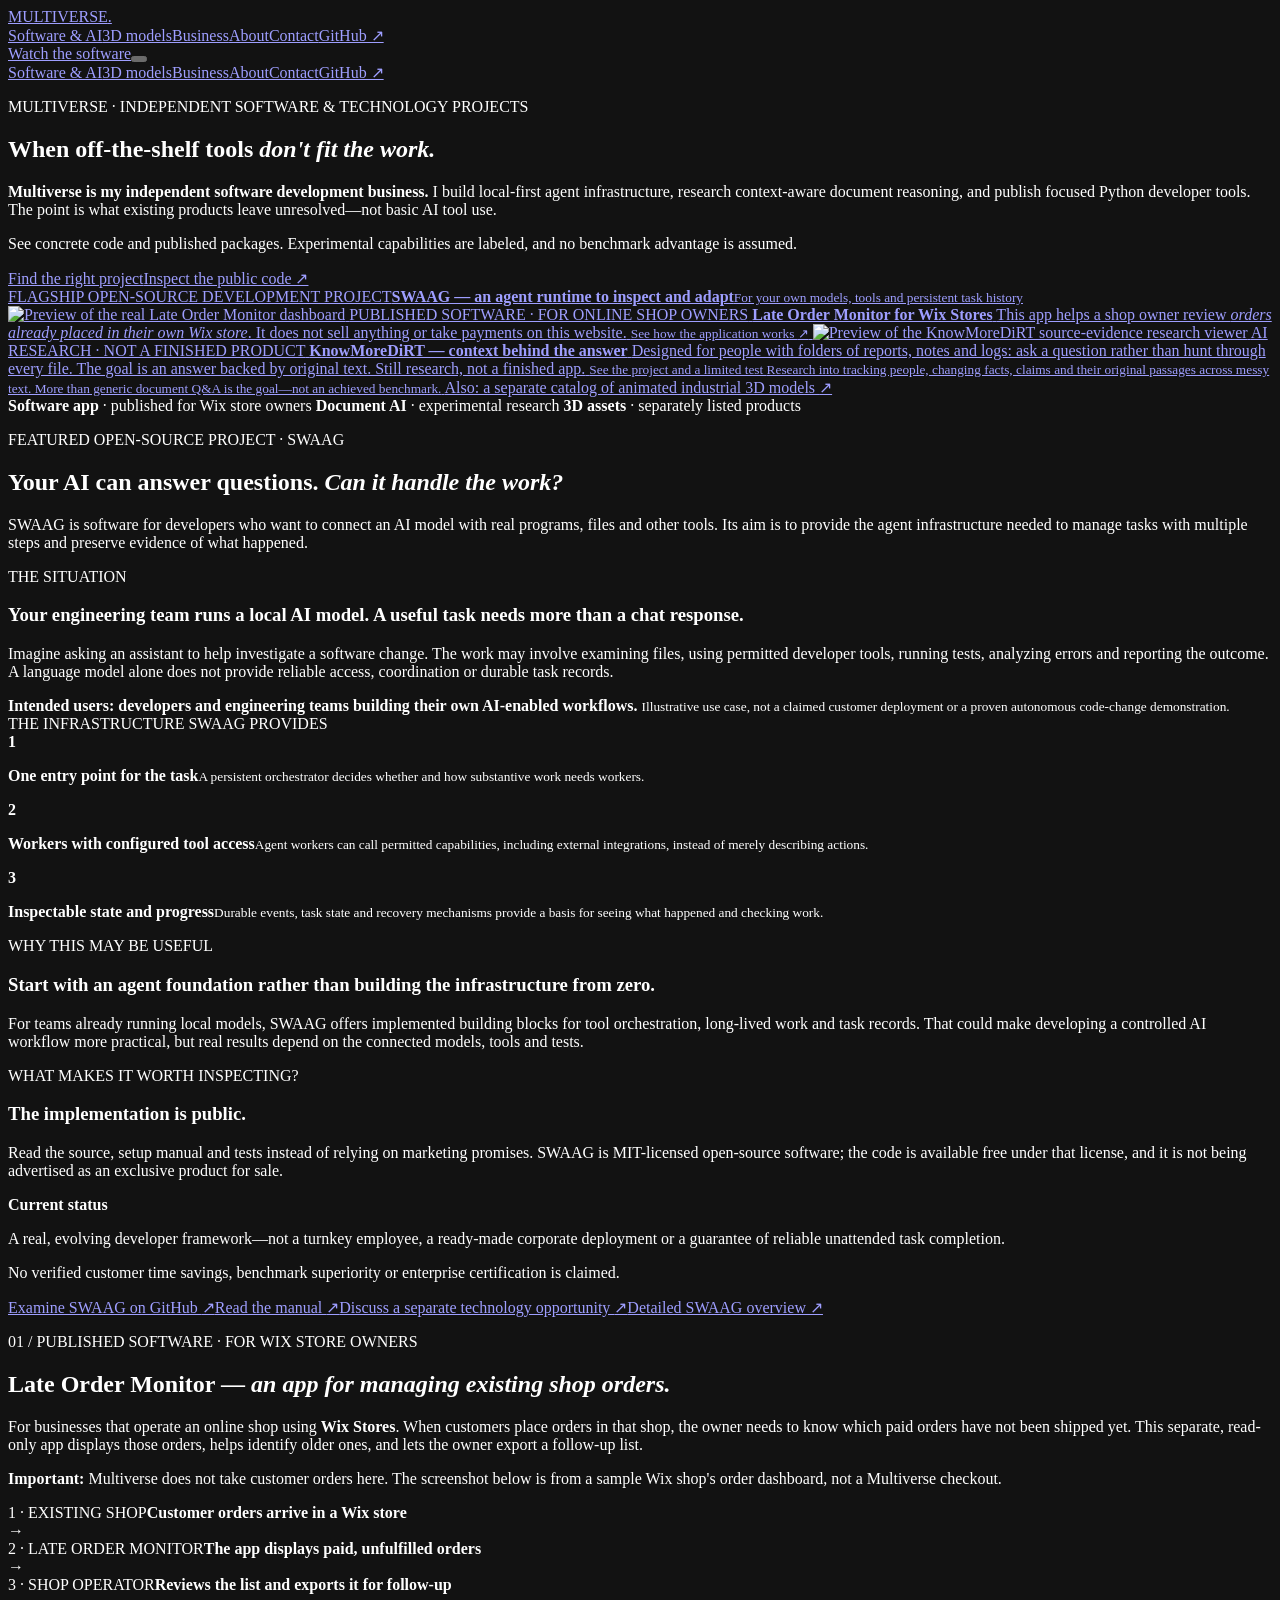
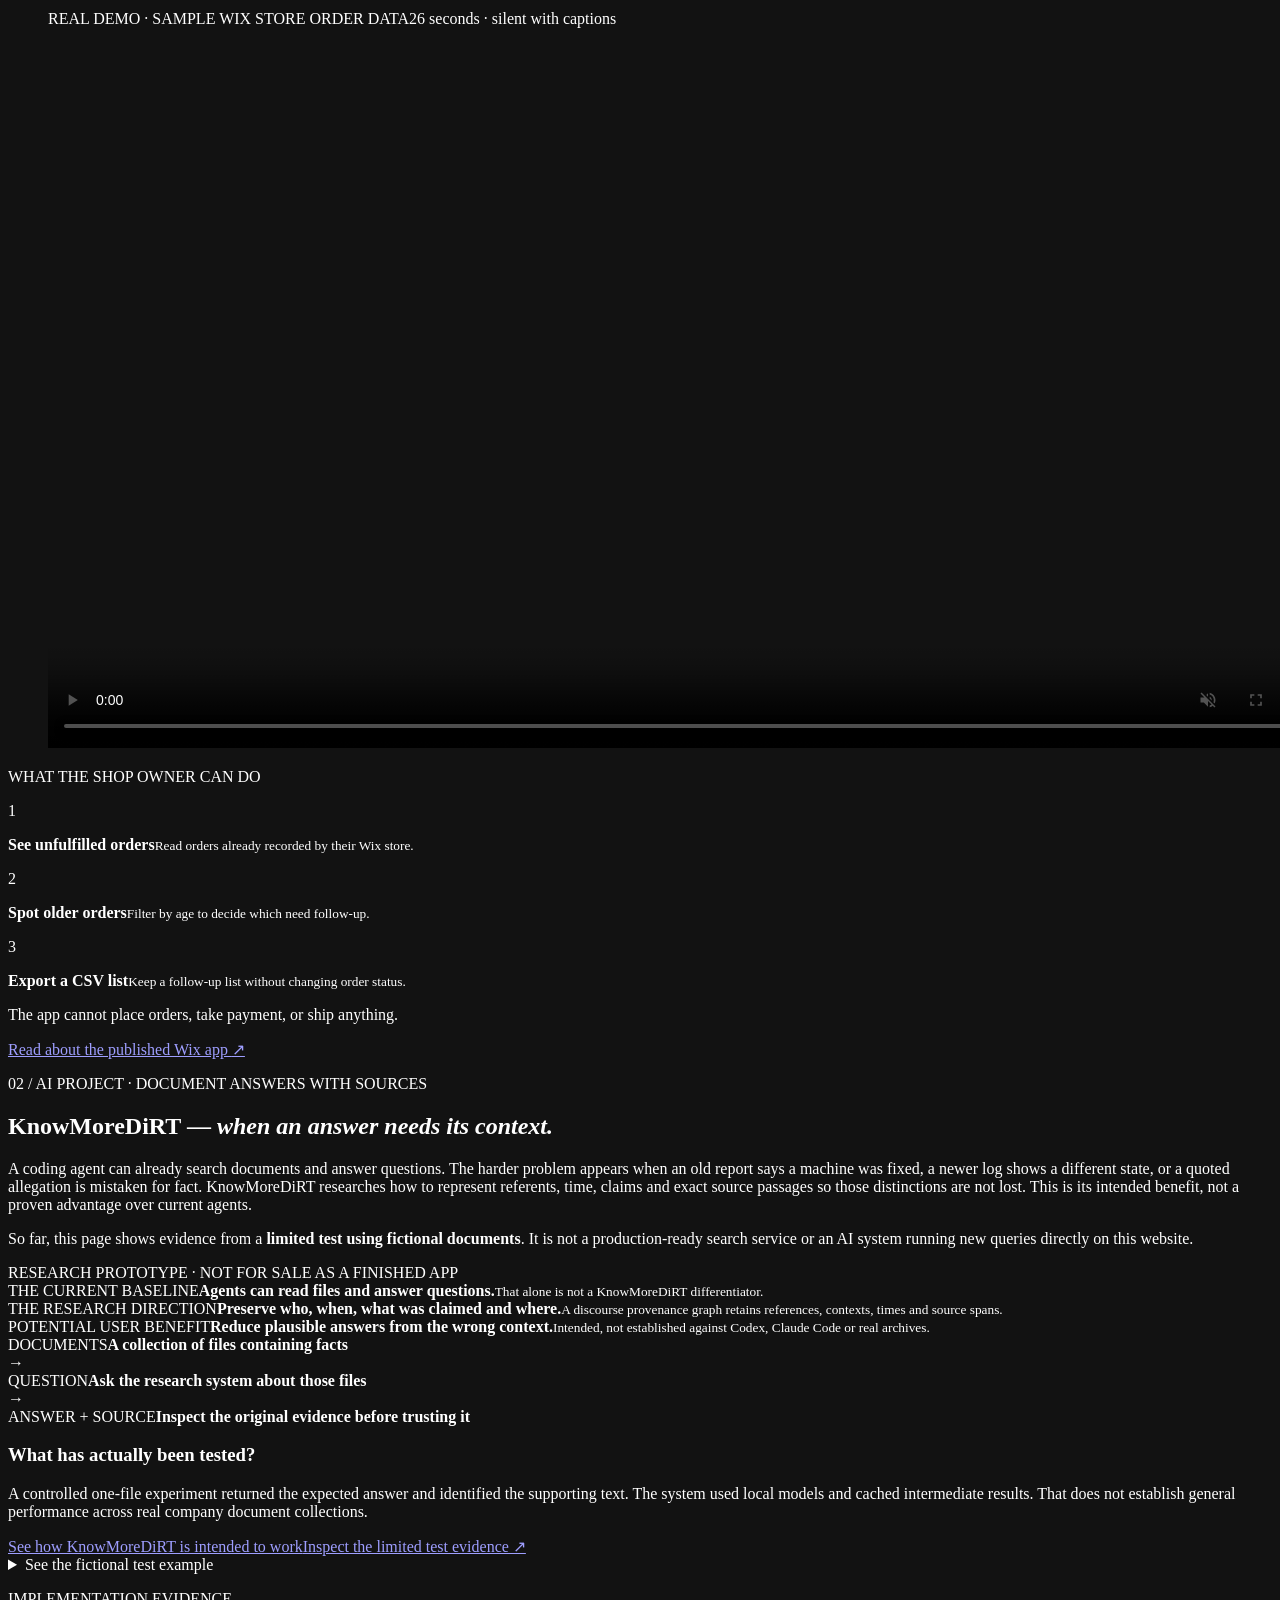
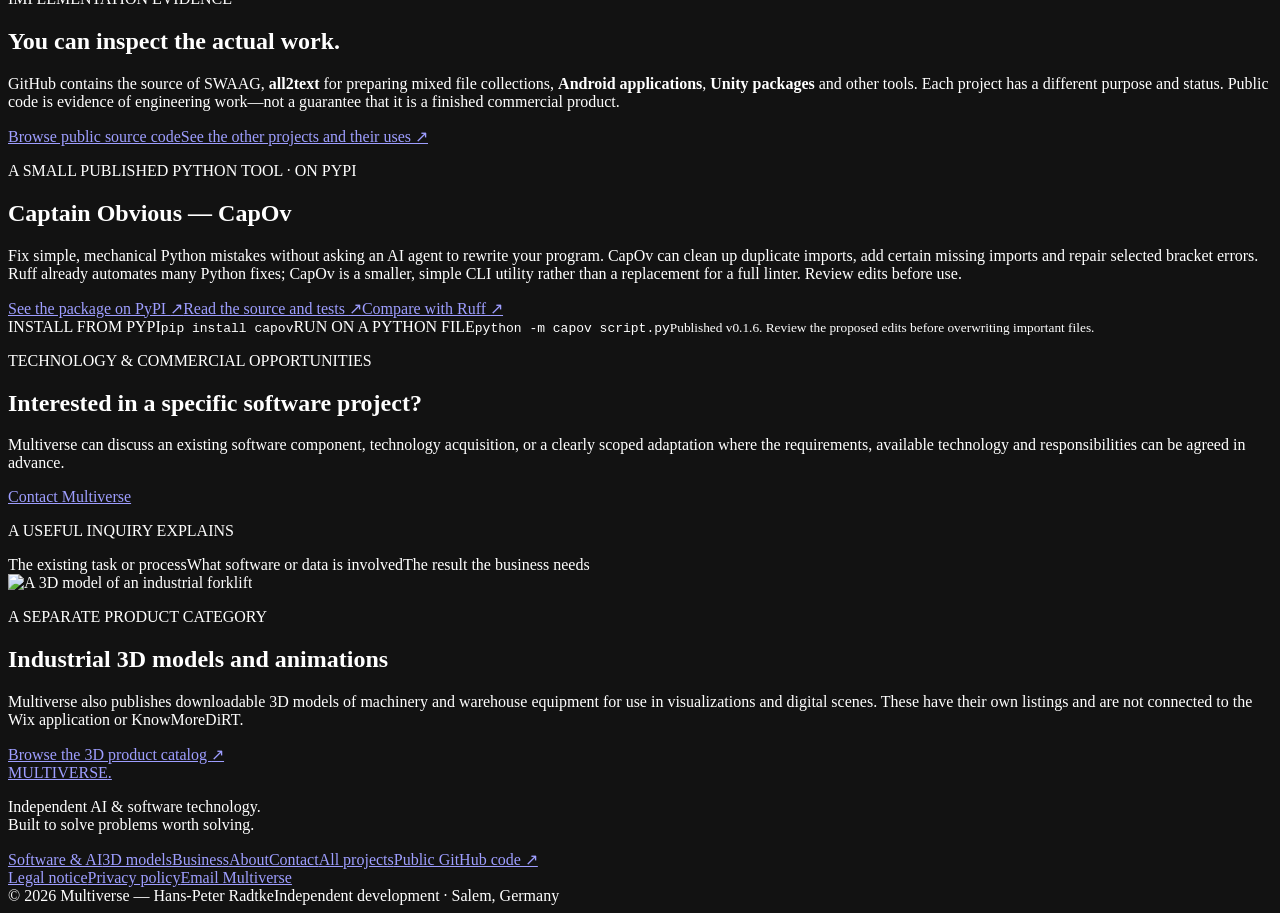
==== commit 748d30b8: "Position projects against modern agent baselines and show CapOv PyPI proof" ====
--- a/index.html
+++ b/index.html
@@ -1,16 +1,16 @@
 <!DOCTYPE html>
 
-<html lang="en"><head><meta charset="utf-8"/><meta content="width=device-width, initial-scale=1" name="viewport"/><meta content="dark" name="color-scheme"/><meta content="#080e1b" name="theme-color"/><title>Multiverse | Independent Software, AI Research &amp; Digital Products</title><meta content="Multiverse is an independent development business with a published Wix Stores order-monitoring application, AI document-search research, software engineering, and separate 3D digital assets." name="description"/><meta content="Multiverse | Independent Software, AI Research &amp; Digital Products" property="og:title"/><meta content="Multiverse is an independent development business with a published Wix Stores order-monitoring application, AI document-search research, software engineering, and separate 3D digital assets." property="og:description"/><meta content="website" property="og:type"/><link href="/multiverse-ai-website/assets/favicon.svg" rel="icon" type="image/svg+xml"/><link href="/multiverse-ai-website/assets/site.css" rel="stylesheet"/><script defer="" src="/multiverse-ai-website/assets/site.js"></script><link href="/multiverse-ai-website/assets/software-first.css" rel="stylesheet"/><link href="/multiverse-ai-website/assets/software-portfolio.css" rel="stylesheet"/><link href="https://hanspeterradtke.github.io/multiverse-ai-website/" rel="canonical"/><meta content="https://hanspeterradtke.github.io/multiverse-ai-website/" property="og:url"/><meta content="summary" name="twitter:card"/><meta content="Multiverse | Independent Software, AI Research &amp; Digital Products" name="twitter:title"/><meta content="Multiverse is an independent development business with a published Wix Stores order-monitoring application, AI document-search research, software engineering, and separate 3D digital assets." name="twitter:description"/></head><body><div aria-hidden="true" class="ambient ambient-one"></div><div aria-hidden="true" class="ambient ambient-two"></div><div class="page-shell"><header class="site-header"><div class="header-inside"><a aria-label="Multiverse home" class="brand" href="/multiverse-ai-website/"><span aria-hidden="true" class="brand-mark"><span></span><span></span><span></span></span><span class="brand-text">MULTIVERSE<span class="brand-dot">.</span></span></a><nav aria-label="Main navigation" class="desktop-nav"><a class="nav-link" href="/multiverse-ai-website/technology/">Software &amp; AI</a><a class="nav-link" href="/multiverse-ai-website/3d/">3D models</a><a class="nav-link" href="/multiverse-ai-website/opportunities/">Business</a><a class="nav-link" href="/multiverse-ai-website/about/">About</a><a class="nav-link" href="/multiverse-ai-website/contact/">Contact</a><a aria-label="GitHub profile (opens in new tab)" class="nav-link nav-external" href="https://github.com/HansPeterRadtke" rel="noopener noreferrer" target="_blank">GitHub ↗</a></nav><a class="header-cta" href="/multiverse-ai-website/#software-proof">Watch the software</a><button aria-controls="mobile-nav" aria-expanded="false" aria-label="Toggle navigation" class="mobile-toggle" type="button"><span></span><span></span><span></span></button></div><nav aria-label="Mobile navigation" class="mobile-nav" id="mobile-nav"><a class="nav-link" href="/multiverse-ai-website/technology/">Software &amp; AI</a><a class="nav-link" href="/multiverse-ai-website/3d/">3D models</a><a class="nav-link" href="/multiverse-ai-website/opportunities/">Business</a><a class="nav-link" href="/multiverse-ai-website/about/">About</a><a class="nav-link" href="/multiverse-ai-website/contact/">Contact</a><a aria-label="GitHub profile (opens in new tab)" class="nav-link nav-external" href="https://github.com/HansPeterRadtke" rel="noopener noreferrer" target="_blank">GitHub ↗</a></nav></header><main id="main">
+<html lang="en"><head><meta charset="utf-8"/><meta content="width=device-width, initial-scale=1" name="viewport"/><meta content="dark" name="color-scheme"/><meta content="#080e1b" name="theme-color"/><title>Multiverse | Independent Software, AI Research &amp; Digital Products</title><meta content="Multiverse builds local-first AI agent infrastructure, researches context-aware document reasoning, and publishes focused Python tools. See use cases and real source code." name="description"/><meta content="Multiverse | Independent Software, AI Research &amp; Digital Products" property="og:title"/><meta content="Multiverse builds local-first AI agent infrastructure, researches context-aware document reasoning, and publishes focused Python tools. See use cases and real source code." property="og:description"/><meta content="website" property="og:type"/><link href="/multiverse-ai-website/assets/favicon.svg" rel="icon" type="image/svg+xml"/><link href="/multiverse-ai-website/assets/site.css" rel="stylesheet"/><script defer="" src="/multiverse-ai-website/assets/site.js"></script><link href="/multiverse-ai-website/assets/software-first.css" rel="stylesheet"/><link href="/multiverse-ai-website/assets/software-portfolio.css" rel="stylesheet"/><link href="https://hanspeterradtke.github.io/multiverse-ai-website/" rel="canonical"/><meta content="https://hanspeterradtke.github.io/multiverse-ai-website/" property="og:url"/><meta content="summary" name="twitter:card"/><meta content="Multiverse | Independent Software, AI Research &amp; Digital Products" name="twitter:title"/><meta content="Multiverse builds local-first AI agent infrastructure, researches context-aware document reasoning, and publishes focused Python tools. See use cases and real source code." name="twitter:description"/><link href="/multiverse-ai-website/assets/market-differentiation.css" rel="stylesheet"/></head><body><div aria-hidden="true" class="ambient ambient-one"></div><div aria-hidden="true" class="ambient ambient-two"></div><div class="page-shell"><header class="site-header"><div class="header-inside"><a aria-label="Multiverse home" class="brand" href="/multiverse-ai-website/"><span aria-hidden="true" class="brand-mark"><span></span><span></span><span></span></span><span class="brand-text">MULTIVERSE<span class="brand-dot">.</span></span></a><nav aria-label="Main navigation" class="desktop-nav"><a class="nav-link" href="/multiverse-ai-website/technology/">Software &amp; AI</a><a class="nav-link" href="/multiverse-ai-website/3d/">3D models</a><a class="nav-link" href="/multiverse-ai-website/opportunities/">Business</a><a class="nav-link" href="/multiverse-ai-website/about/">About</a><a class="nav-link" href="/multiverse-ai-website/contact/">Contact</a><a aria-label="GitHub profile (opens in new tab)" class="nav-link nav-external" href="https://github.com/HansPeterRadtke" rel="noopener noreferrer" target="_blank">GitHub ↗</a></nav><a class="header-cta" href="/multiverse-ai-website/#software-proof">Watch the software</a><button aria-controls="mobile-nav" aria-expanded="false" aria-label="Toggle navigation" class="mobile-toggle" type="button"><span></span><span></span><span></span></button></div><nav aria-label="Mobile navigation" class="mobile-nav" id="mobile-nav"><a class="nav-link" href="/multiverse-ai-website/technology/">Software &amp; AI</a><a class="nav-link" href="/multiverse-ai-website/3d/">3D models</a><a class="nav-link" href="/multiverse-ai-website/opportunities/">Business</a><a class="nav-link" href="/multiverse-ai-website/about/">About</a><a class="nav-link" href="/multiverse-ai-website/contact/">Contact</a><a aria-label="GitHub profile (opens in new tab)" class="nav-link nav-external" href="https://github.com/HansPeterRadtke" rel="noopener noreferrer" target="_blank">GitHub ↗</a></nav></header><main id="main">
 <section class="sw-hero sw-home-hero" id="top"><div class="container sw-hero-grid">
 <div class="sw-hero-copy">
 <p class="sw-kicker">MULTIVERSE · INDEPENDENT SOFTWARE &amp; TECHNOLOGY PROJECTS</p>
-<h1>Build AI that can use tools.<br/><em>Not just answer questions.</em></h1>
-<p class="sw-lead"><strong>Multiverse is my independent software development business.</strong> I build agent frameworks, software automation and data tools. SWAAG is the main open-source example: technology for developers connecting AI models to real computer work.</p>
-<p class="sw-home-intro-note">The source code is public where available, so you can inspect the engineering before considering any separate technology opportunity.</p>
-<div class="sw-hero-actions"><a class="sw-button sw-primary" href="#swaag">Why teams use SWAAG</a><a class="sw-button sw-outline" href="https://github.com/HansPeterRadtke" rel="noopener noreferrer" target="_blank">Inspect the public code ↗</a></div>
+<h1>When off-the-shelf tools <em>don't fit the work.</em></h1>
+<p class="sw-lead"><strong>Multiverse is my independent software development business.</strong> I build local-first agent infrastructure, research context-aware document reasoning, and publish focused Python developer tools. The point is what existing products leave unresolved—not basic AI tool use.</p>
+<p class="sw-home-intro-note">See concrete code and published packages. Experimental capabilities are labeled, and no benchmark advantage is assumed.</p>
+<div class="sw-hero-actions"><a class="sw-button sw-primary" href="#swaag">Find the right project</a><a class="sw-button sw-outline" href="https://github.com/HansPeterRadtke" rel="noopener noreferrer" target="_blank">Inspect the public code ↗</a></div>
 </div>
 <div aria-label="Selected SWAAG, software product and AI research projects" class="sw-home-examples">
-<a class="mv-hero-swaag-link" href="#swaag"><span>FLAGSHIP OPEN-SOURCE DEVELOPMENT PROJECT</span><strong>SWAAG — AI agents that can work with computer tools</strong><small>Why a developer might need it <span aria-hidden="true">↗</span></small></a><a class="sw-home-example" href="#software-proof">
+<a class="mv-hero-swaag-link" href="#swaag"><span>FLAGSHIP OPEN-SOURCE DEVELOPMENT PROJECT</span><strong>SWAAG — an agent runtime to inspect and adapt</strong><small>For your own models, tools and persistent task history</small></a><a class="sw-home-example" href="#software-proof">
 <img alt="Preview of the real Late Order Monitor dashboard" class="sw-home-example-image" height="720" loading="eager" src="/multiverse-ai-website/assets/focus/wix-dashboard-poster.webp" width="1280"/>
 <span class="sw-proof-status">PUBLISHED SOFTWARE · FOR ONLINE SHOP OWNERS</span>
 <strong>Late Order Monitor for Wix Stores</strong>
@@ -20,9 +20,9 @@
 <a class="sw-home-example sw-home-example-ai" href="#research-proof">
 <img alt="Preview of the KnowMoreDiRT source-evidence research viewer" class="sw-home-example-image sw-research-visual" height="800" loading="eager" src="/multiverse-ai-website/assets/kmd/kmd-evidence-walkthrough-poster.webp" width="1280"/>
 <span class="sw-proof-status">AI RESEARCH · NOT A FINISHED PRODUCT</span>
-<strong>KnowMoreDiRT — ask your own files</strong>
+<strong>KnowMoreDiRT — context behind the answer</strong>
 <span>Designed for people with folders of reports, notes and logs: ask a question rather than hunt through every file. The goal is an answer backed by original text. Still research, not a finished app.</span>
-<small>See the project and a limited test <span aria-hidden="true">↗</span></small>
+<small>See the project and a limited test <span aria-hidden="true">Research into tracking people, changing facts, claims and their original passages across messy text. More than generic document Q&amp;A is the goal—not an achieved benchmark.</span></small>
 </a>
 <a class="sw-home-3d-link" href="/multiverse-ai-website/3d/">Also: a separate catalog of animated industrial 3D models <span aria-hidden="true">↗</span></a>
 </div>
@@ -97,11 +97,11 @@
 <section class="sw-research" id="research-proof"><div class="container">
 <div class="sw-research-head"><div>
 <p class="sw-kicker">02 / AI PROJECT · DOCUMENT ANSWERS WITH SOURCES</p>
-<h2>KnowMoreDiRT — <em>ask questions about your documents.</em></h2>
-<p>Imagine you have many folders of reports, notes, logs and transcripts. Instead of opening files one by one, the goal is to point KnowMoreDiRT at a folder, ask a question in everyday language, and receive a short answer. The system keeps source evidence internally so results can be investigated rather than blindly trusted.</p>
+<h2>KnowMoreDiRT — <em>when an answer needs its context.</em></h2>
+<p>A coding agent can already search documents and answer questions. The harder problem appears when an old report says a machine was fixed, a newer log shows a different state, or a quoted allegation is mistaken for fact. KnowMoreDiRT researches how to represent referents, time, claims and exact source passages so those distinctions are not lost. This is its intended benefit, not a proven advantage over current agents.</p>
 <p>So far, this page shows evidence from a <strong>limited test using fictional documents</strong>. It is not a production-ready search service or an AI system running new queries directly on this website.</p>
 </div><span class="sw-state">RESEARCH PROTOTYPE · NOT FOR SALE AS A FINISHED APP</span></div>
-<div class="sw-kmd-user-value"><div><span>WHAT YOU DO</span><strong>Choose a folder and ask a question.</strong><small>Current interface: two Python functions, not a finished web app.</small></div><div><span>WHAT IT AIMS TO SAVE</span><strong>Time searching through scattered files.</strong><small>Intended benefit; large real-world collections are not yet validated.</small></div><div><span>WHY IT MAY BE MORE TRUSTWORTHY</span><strong>The answer has source records behind it.</strong><small>Evidence stays inside the system; public API still returns plain text.</small></div></div>
+<div class="sw-kmd-user-value"><div><span>THE CURRENT BASELINE</span><strong>Agents can read files and answer questions.</strong><small>That alone is not a KnowMoreDiRT differentiator.</small></div><div><span>THE RESEARCH DIRECTION</span><strong>Preserve who, when, what was claimed and where.</strong><small>A discourse provenance graph retains references, contexts, times and source spans.</small></div><div><span>POTENTIAL USER BENEFIT</span><strong>Reduce plausible answers from the wrong context.</strong><small>Intended, not established against Codex, Claude Code or real archives.</small></div></div>
 <div aria-label="The research goal, not a claim of production readiness" class="sw-kmd-concept">
 <div><span>DOCUMENTS</span><strong>A collection of files containing facts</strong></div>
 <b aria-hidden="true">→</b>
@@ -120,7 +120,7 @@
 <div><p class="mv-projects-eyebrow">IMPLEMENTATION EVIDENCE</p><h2>You can inspect the actual work.</h2><p>GitHub contains the source of SWAAG, <strong>all2text</strong> for preparing mixed file collections, <strong>Android applications</strong>, <strong>Unity packages</strong> and other tools. Each project has a different purpose and status. Public code is evidence of engineering work—not a guarantee that it is a finished commercial product.</p></div>
 <div class="mv-source-proof-links"><a class="mv-primary-link" href="https://github.com/HansPeterRadtke" rel="noopener noreferrer" target="_blank">Browse public source code</a><a class="mv-github-link" href="/multiverse-ai-website/technology/#other-projects">See the other projects and their uses <span aria-hidden="true">↗</span></a></div>
 </div></section>
-<section class="sw-commercial"><div class="container sw-commercial-layout"><div>
+<section class="mv-capov-strip" id="capov"><div class="container mv-capov-layout"><div class="mv-capov-copy"><p class="mv-proof-kicker">A SMALL PUBLISHED PYTHON TOOL · ON PYPI</p><h2>Captain Obvious <span>— CapOv</span></h2><p>Fix simple, mechanical Python mistakes without asking an AI agent to rewrite your program. CapOv can clean up duplicate imports, add certain missing imports and repair selected bracket errors. Ruff already automates many Python fixes; CapOv is a smaller, simple CLI utility rather than a replacement for a full linter. Review edits before use.</p><div class="mv-capov-links"><a href="https://pypi.org/project/capov/" rel="noopener noreferrer" target="_blank">See the package on PyPI <span aria-hidden="true">↗</span></a><a href="https://github.com/HansPeterRadtke/capov" rel="noopener noreferrer" target="_blank">Read the source and tests <span aria-hidden="true">↗</span></a><a href="https://docs.astral.sh/ruff/linter/" rel="noopener noreferrer" target="_blank">Compare with Ruff <span aria-hidden="true">↗</span></a></div></div><div class="mv-capov-install"><span>INSTALL FROM PYPI</span><code>pip install capov</code><span>RUN ON A PYTHON FILE</span><code>python -m capov script.py</code><small>Published v0.1.6. Review the proposed edits before overwriting important files.</small></div></div></section><section class="sw-commercial"><div class="container sw-commercial-layout"><div>
 <p class="sw-kicker">TECHNOLOGY &amp; COMMERCIAL OPPORTUNITIES</p><h2>Interested in a specific software project?</h2>
 <p>Multiverse can discuss an existing software component, technology acquisition, or a clearly scoped adaptation where the requirements, available technology and responsibilities can be agreed in advance.</p>
 <a class="sw-button sw-primary" href="/multiverse-ai-website/contact/">Contact Multiverse</a>
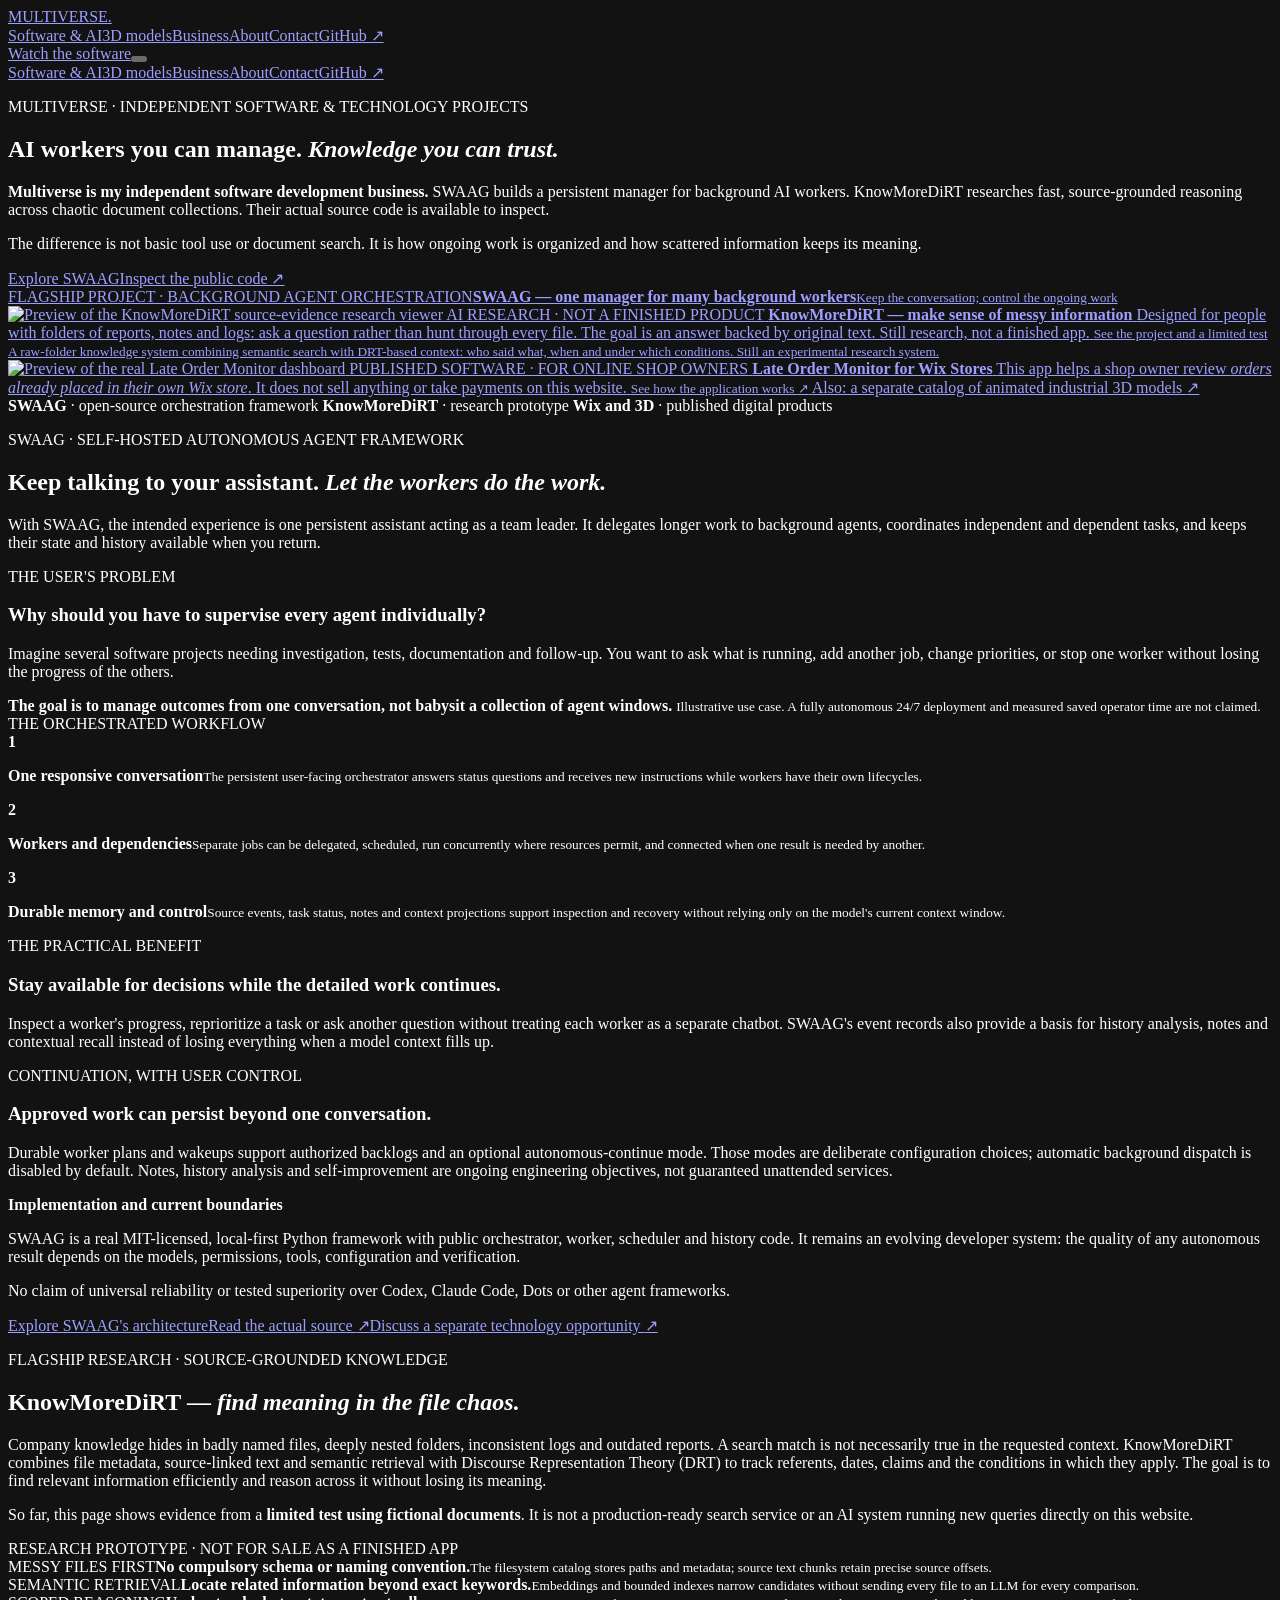
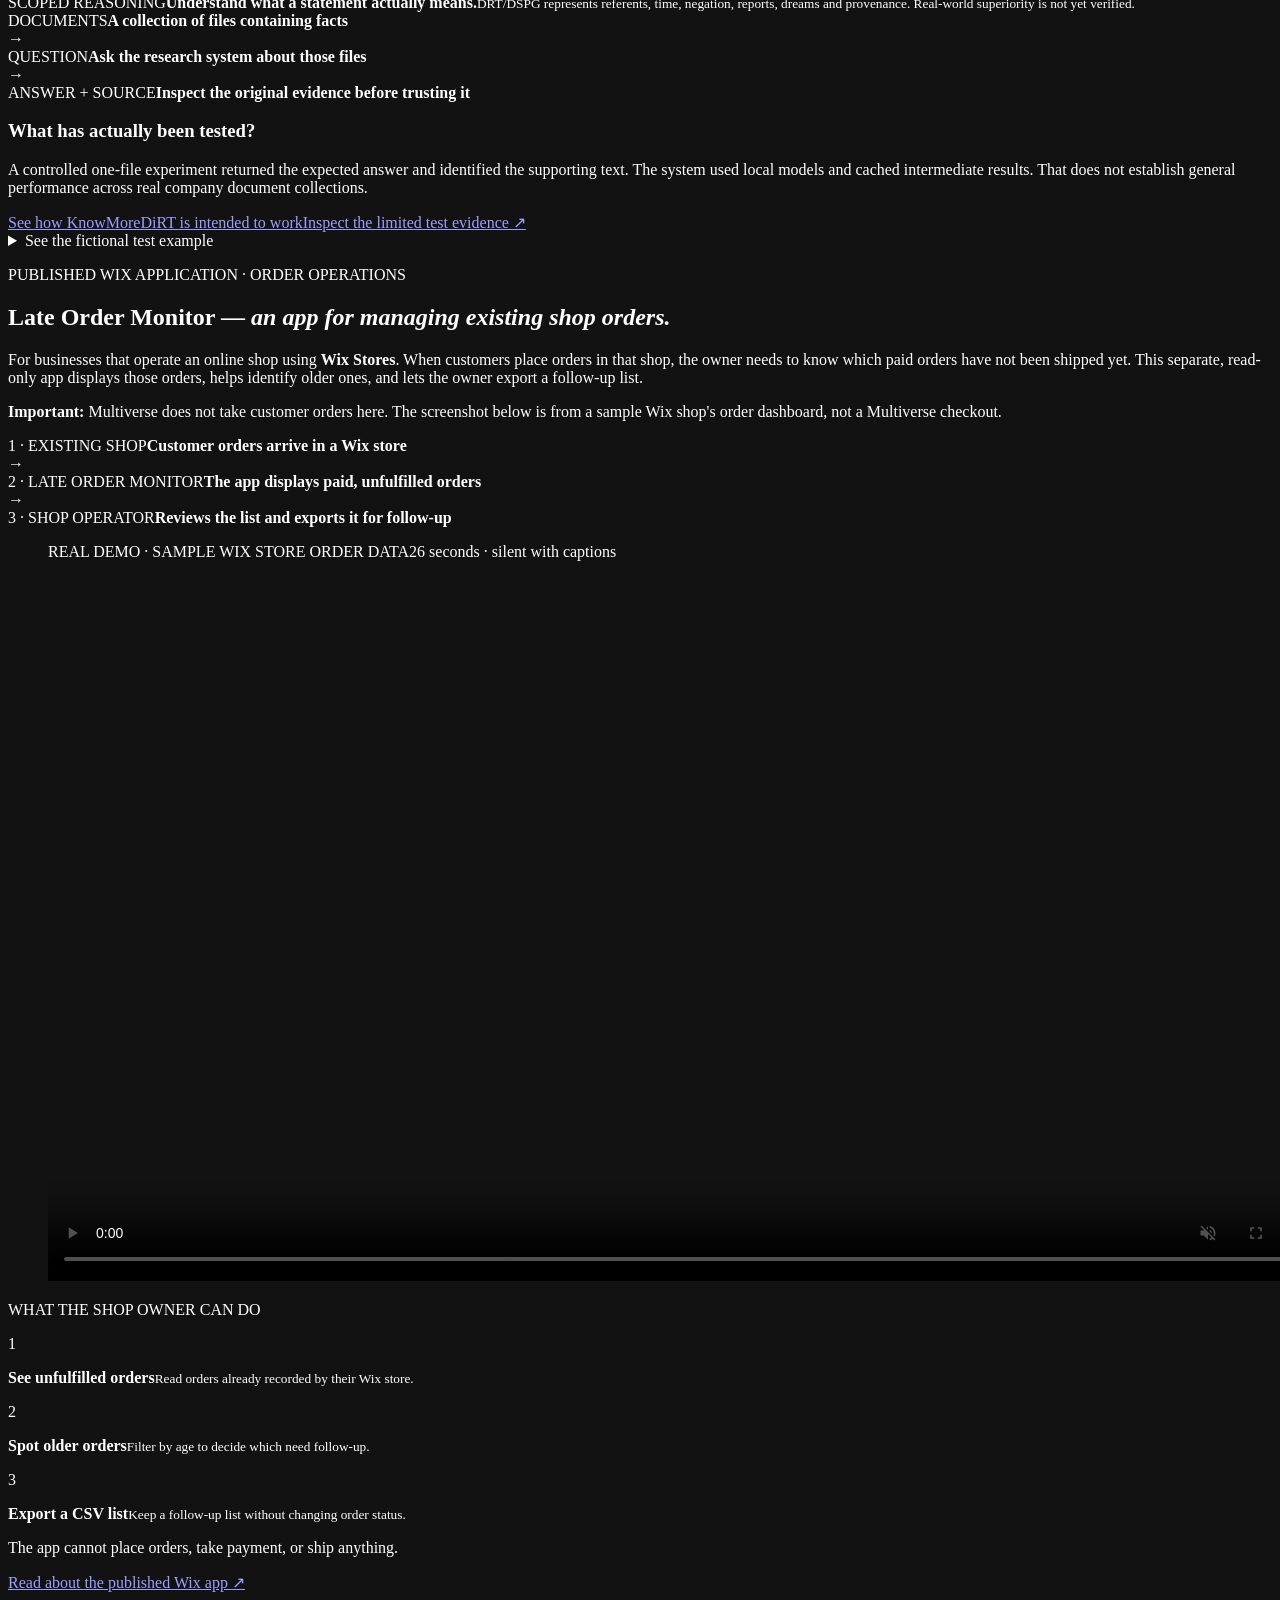
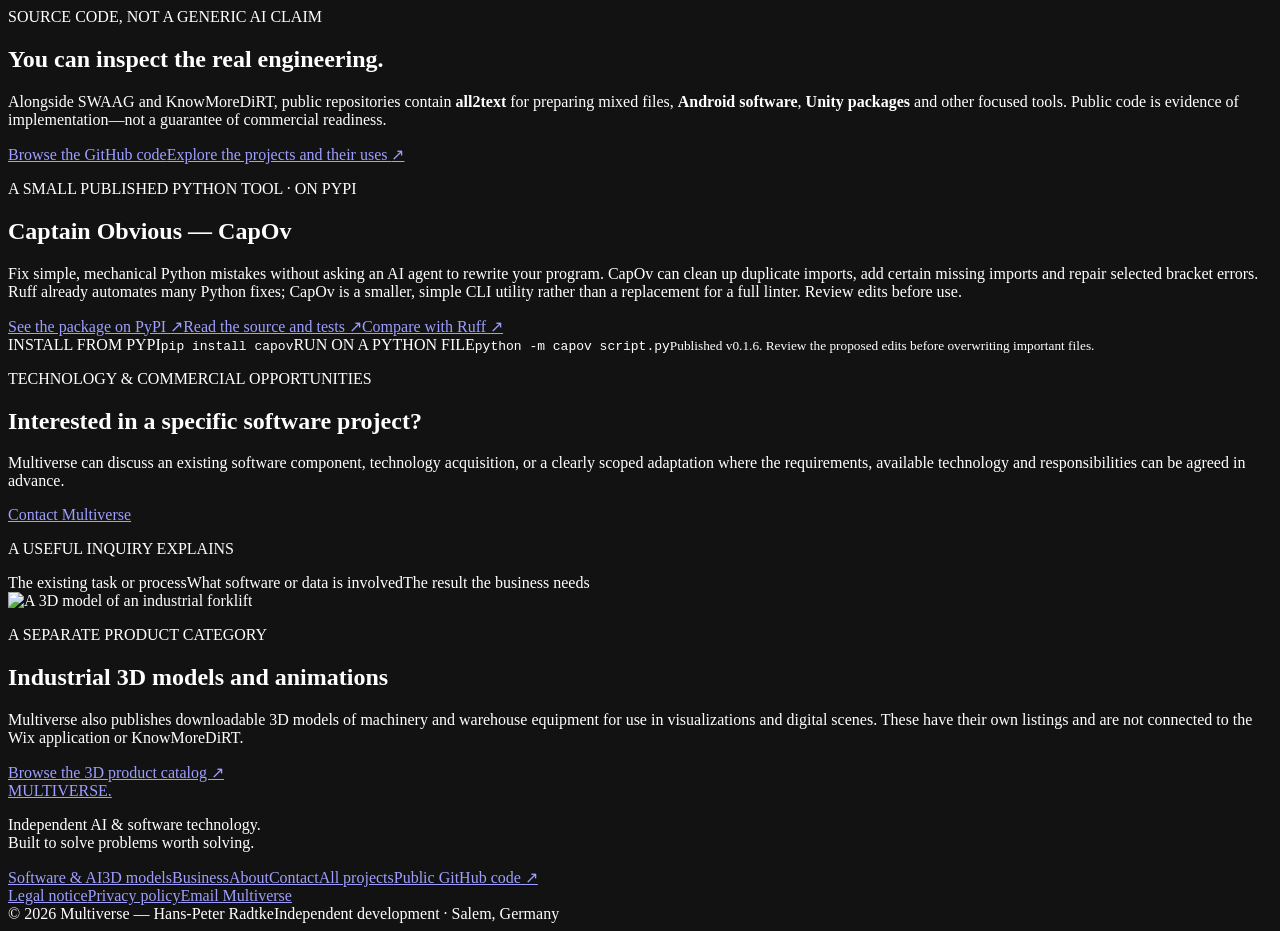
==== commit 3b40f7df: "Explain SWAAG background orchestration and KMD discourse knowledge mission" ====
--- a/index.html
+++ b/index.html
@@ -1,69 +1,90 @@
 <!DOCTYPE html>
 
-<html lang="en"><head><meta charset="utf-8"/><meta content="width=device-width, initial-scale=1" name="viewport"/><meta content="dark" name="color-scheme"/><meta content="#080e1b" name="theme-color"/><title>Multiverse | Independent Software, AI Research &amp; Digital Products</title><meta content="Multiverse builds local-first AI agent infrastructure, researches context-aware document reasoning, and publishes focused Python tools. See use cases and real source code." name="description"/><meta content="Multiverse | Independent Software, AI Research &amp; Digital Products" property="og:title"/><meta content="Multiverse builds local-first AI agent infrastructure, researches context-aware document reasoning, and publishes focused Python tools. See use cases and real source code." property="og:description"/><meta content="website" property="og:type"/><link href="/multiverse-ai-website/assets/favicon.svg" rel="icon" type="image/svg+xml"/><link href="/multiverse-ai-website/assets/site.css" rel="stylesheet"/><script defer="" src="/multiverse-ai-website/assets/site.js"></script><link href="/multiverse-ai-website/assets/software-first.css" rel="stylesheet"/><link href="/multiverse-ai-website/assets/software-portfolio.css" rel="stylesheet"/><link href="https://hanspeterradtke.github.io/multiverse-ai-website/" rel="canonical"/><meta content="https://hanspeterradtke.github.io/multiverse-ai-website/" property="og:url"/><meta content="summary" name="twitter:card"/><meta content="Multiverse | Independent Software, AI Research &amp; Digital Products" name="twitter:title"/><meta content="Multiverse builds local-first AI agent infrastructure, researches context-aware document reasoning, and publishes focused Python tools. See use cases and real source code." name="twitter:description"/><link href="/multiverse-ai-website/assets/market-differentiation.css" rel="stylesheet"/></head><body><div aria-hidden="true" class="ambient ambient-one"></div><div aria-hidden="true" class="ambient ambient-two"></div><div class="page-shell"><header class="site-header"><div class="header-inside"><a aria-label="Multiverse home" class="brand" href="/multiverse-ai-website/"><span aria-hidden="true" class="brand-mark"><span></span><span></span><span></span></span><span class="brand-text">MULTIVERSE<span class="brand-dot">.</span></span></a><nav aria-label="Main navigation" class="desktop-nav"><a class="nav-link" href="/multiverse-ai-website/technology/">Software &amp; AI</a><a class="nav-link" href="/multiverse-ai-website/3d/">3D models</a><a class="nav-link" href="/multiverse-ai-website/opportunities/">Business</a><a class="nav-link" href="/multiverse-ai-website/about/">About</a><a class="nav-link" href="/multiverse-ai-website/contact/">Contact</a><a aria-label="GitHub profile (opens in new tab)" class="nav-link nav-external" href="https://github.com/HansPeterRadtke" rel="noopener noreferrer" target="_blank">GitHub ↗</a></nav><a class="header-cta" href="/multiverse-ai-website/#software-proof">Watch the software</a><button aria-controls="mobile-nav" aria-expanded="false" aria-label="Toggle navigation" class="mobile-toggle" type="button"><span></span><span></span><span></span></button></div><nav aria-label="Mobile navigation" class="mobile-nav" id="mobile-nav"><a class="nav-link" href="/multiverse-ai-website/technology/">Software &amp; AI</a><a class="nav-link" href="/multiverse-ai-website/3d/">3D models</a><a class="nav-link" href="/multiverse-ai-website/opportunities/">Business</a><a class="nav-link" href="/multiverse-ai-website/about/">About</a><a class="nav-link" href="/multiverse-ai-website/contact/">Contact</a><a aria-label="GitHub profile (opens in new tab)" class="nav-link nav-external" href="https://github.com/HansPeterRadtke" rel="noopener noreferrer" target="_blank">GitHub ↗</a></nav></header><main id="main">
+<html lang="en"><head><meta charset="utf-8"/><meta content="width=device-width, initial-scale=1" name="viewport"/><meta content="dark" name="color-scheme"/><meta content="#080e1b" name="theme-color"/><title>Multiverse | Independent Software, AI Research &amp; Digital Products</title><meta content="Multiverse develops SWAAG for orchestrating background AI workers and KnowMoreDiRT for reasoning over chaotic files with semantic retrieval and DRT. Explore the code and evidence." name="description"/><meta content="Multiverse | Independent Software, AI Research &amp; Digital Products" property="og:title"/><meta content="Multiverse develops SWAAG for orchestrating background AI workers and KnowMoreDiRT for reasoning over chaotic files with semantic retrieval and DRT. Explore the code and evidence." property="og:description"/><meta content="website" property="og:type"/><link href="/multiverse-ai-website/assets/favicon.svg" rel="icon" type="image/svg+xml"/><link href="/multiverse-ai-website/assets/site.css" rel="stylesheet"/><script defer="" src="/multiverse-ai-website/assets/site.js"></script><link href="/multiverse-ai-website/assets/software-first.css" rel="stylesheet"/><link href="/multiverse-ai-website/assets/software-portfolio.css" rel="stylesheet"/><link href="https://hanspeterradtke.github.io/multiverse-ai-website/" rel="canonical"/><meta content="https://hanspeterradtke.github.io/multiverse-ai-website/" property="og:url"/><meta content="summary" name="twitter:card"/><meta content="Multiverse | Independent Software, AI Research &amp; Digital Products" name="twitter:title"/><meta content="Multiverse develops SWAAG for orchestrating background AI workers and KnowMoreDiRT for reasoning over chaotic files with semantic retrieval and DRT. Explore the code and evidence." name="twitter:description"/><link href="/multiverse-ai-website/assets/market-differentiation.css" rel="stylesheet"/></head><body><div aria-hidden="true" class="ambient ambient-one"></div><div aria-hidden="true" class="ambient ambient-two"></div><div class="page-shell"><header class="site-header"><div class="header-inside"><a aria-label="Multiverse home" class="brand" href="/multiverse-ai-website/"><span aria-hidden="true" class="brand-mark"><span></span><span></span><span></span></span><span class="brand-text">MULTIVERSE<span class="brand-dot">.</span></span></a><nav aria-label="Main navigation" class="desktop-nav"><a class="nav-link" href="/multiverse-ai-website/technology/">Software &amp; AI</a><a class="nav-link" href="/multiverse-ai-website/3d/">3D models</a><a class="nav-link" href="/multiverse-ai-website/opportunities/">Business</a><a class="nav-link" href="/multiverse-ai-website/about/">About</a><a class="nav-link" href="/multiverse-ai-website/contact/">Contact</a><a aria-label="GitHub profile (opens in new tab)" class="nav-link nav-external" href="https://github.com/HansPeterRadtke" rel="noopener noreferrer" target="_blank">GitHub ↗</a></nav><a class="header-cta" href="/multiverse-ai-website/#software-proof">Watch the software</a><button aria-controls="mobile-nav" aria-expanded="false" aria-label="Toggle navigation" class="mobile-toggle" type="button"><span></span><span></span><span></span></button></div><nav aria-label="Mobile navigation" class="mobile-nav" id="mobile-nav"><a class="nav-link" href="/multiverse-ai-website/technology/">Software &amp; AI</a><a class="nav-link" href="/multiverse-ai-website/3d/">3D models</a><a class="nav-link" href="/multiverse-ai-website/opportunities/">Business</a><a class="nav-link" href="/multiverse-ai-website/about/">About</a><a class="nav-link" href="/multiverse-ai-website/contact/">Contact</a><a aria-label="GitHub profile (opens in new tab)" class="nav-link nav-external" href="https://github.com/HansPeterRadtke" rel="noopener noreferrer" target="_blank">GitHub ↗</a></nav></header><main id="main">
 <section class="sw-hero sw-home-hero" id="top"><div class="container sw-hero-grid">
 <div class="sw-hero-copy">
 <p class="sw-kicker">MULTIVERSE · INDEPENDENT SOFTWARE &amp; TECHNOLOGY PROJECTS</p>
-<h1>When off-the-shelf tools <em>don't fit the work.</em></h1>
-<p class="sw-lead"><strong>Multiverse is my independent software development business.</strong> I build local-first agent infrastructure, research context-aware document reasoning, and publish focused Python developer tools. The point is what existing products leave unresolved—not basic AI tool use.</p>
-<p class="sw-home-intro-note">See concrete code and published packages. Experimental capabilities are labeled, and no benchmark advantage is assumed.</p>
-<div class="sw-hero-actions"><a class="sw-button sw-primary" href="#swaag">Find the right project</a><a class="sw-button sw-outline" href="https://github.com/HansPeterRadtke" rel="noopener noreferrer" target="_blank">Inspect the public code ↗</a></div>
+<h1>AI workers you can manage. <em>Knowledge you can trust.</em></h1>
+<p class="sw-lead"><strong>Multiverse is my independent software development business.</strong> SWAAG builds a persistent manager for background AI workers. KnowMoreDiRT researches fast, source-grounded reasoning across chaotic document collections. Their actual source code is available to inspect.</p>
+<p class="sw-home-intro-note">The difference is not basic tool use or document search. It is how ongoing work is organized and how scattered information keeps its meaning.</p>
+<div class="sw-hero-actions"><a class="sw-button sw-primary" href="#swaag">Explore SWAAG</a><a class="sw-button sw-outline" href="https://github.com/HansPeterRadtke" rel="noopener noreferrer" target="_blank">Inspect the public code ↗</a></div>
 </div>
 <div aria-label="Selected SWAAG, software product and AI research projects" class="sw-home-examples">
-<a class="mv-hero-swaag-link" href="#swaag"><span>FLAGSHIP OPEN-SOURCE DEVELOPMENT PROJECT</span><strong>SWAAG — an agent runtime to inspect and adapt</strong><small>For your own models, tools and persistent task history</small></a><a class="sw-home-example" href="#software-proof">
+<a class="mv-hero-swaag-link" href="#swaag"><span>FLAGSHIP PROJECT · BACKGROUND AGENT ORCHESTRATION</span><strong>SWAAG — one manager for many background workers</strong><small>Keep the conversation; control the ongoing work</small></a>
+<a class="sw-home-example sw-home-example-ai" href="#research-proof">
+<img alt="Preview of the KnowMoreDiRT source-evidence research viewer" class="sw-home-example-image sw-research-visual" height="800" loading="eager" src="/multiverse-ai-website/assets/kmd/kmd-evidence-walkthrough-poster.webp" width="1280"/>
+<span class="sw-proof-status">AI RESEARCH · NOT A FINISHED PRODUCT</span>
+<strong>KnowMoreDiRT — make sense of messy information</strong>
+<span>Designed for people with folders of reports, notes and logs: ask a question rather than hunt through every file. The goal is an answer backed by original text. Still research, not a finished app.</span>
+<small>See the project and a limited test <span aria-hidden="true">A raw-folder knowledge system combining semantic search with DRT-based context: who said what, when and under which conditions. Still an experimental research system.</span></small>
+</a><a class="sw-home-example" href="#software-proof">
 <img alt="Preview of the real Late Order Monitor dashboard" class="sw-home-example-image" height="720" loading="eager" src="/multiverse-ai-website/assets/focus/wix-dashboard-poster.webp" width="1280"/>
 <span class="sw-proof-status">PUBLISHED SOFTWARE · FOR ONLINE SHOP OWNERS</span>
 <strong>Late Order Monitor for Wix Stores</strong>
 <span>This app helps a shop owner review <em>orders already placed in their own Wix store</em>. It does not sell anything or take payments on this website.</span>
 <small>See how the application works <span aria-hidden="true">↗</span></small>
 </a>
-<a class="sw-home-example sw-home-example-ai" href="#research-proof">
-<img alt="Preview of the KnowMoreDiRT source-evidence research viewer" class="sw-home-example-image sw-research-visual" height="800" loading="eager" src="/multiverse-ai-website/assets/kmd/kmd-evidence-walkthrough-poster.webp" width="1280"/>
-<span class="sw-proof-status">AI RESEARCH · NOT A FINISHED PRODUCT</span>
-<strong>KnowMoreDiRT — context behind the answer</strong>
-<span>Designed for people with folders of reports, notes and logs: ask a question rather than hunt through every file. The goal is an answer backed by original text. Still research, not a finished app.</span>
-<small>See the project and a limited test <span aria-hidden="true">Research into tracking people, changing facts, claims and their original passages across messy text. More than generic document Q&amp;A is the goal—not an achieved benchmark.</span></small>
-</a>
 <a class="sw-home-3d-link" href="/multiverse-ai-website/3d/">Also: a separate catalog of animated industrial 3D models <span aria-hidden="true">↗</span></a>
 </div>
 </div></section>
 <section aria-label="Project readiness" class="sw-scope"><div class="container sw-scope-inner">
-<span><strong>Software app</strong> · published for Wix store owners</span>
-<span><strong>Document AI</strong> · experimental research</span>
-<span><strong>3D assets</strong> · separately listed products</span>
+<span><strong>SWAAG</strong> · open-source orchestration framework</span>
+<span><strong>KnowMoreDiRT</strong> · research prototype</span>
+<span><strong>Wix and 3D</strong> · published digital products</span>
 </div></section>
 <section class="mv-swaag-spotlight" id="swaag">
 <div class="container mv-swaag-title">
-<p class="mv-projects-eyebrow">FEATURED OPEN-SOURCE PROJECT · SWAAG</p>
-<h2>Your AI can answer questions. <em>Can it handle the work?</em></h2>
-<p>SWAAG is software for developers who want to connect an AI model with real programs, files and other tools. Its aim is to provide the agent infrastructure needed to manage tasks with multiple steps and preserve evidence of what happened.</p>
+<p class="mv-projects-eyebrow">SWAAG · SELF-HOSTED AUTONOMOUS AGENT FRAMEWORK</p>
+<h2>Keep talking to your assistant. <em>Let the workers do the work.</em></h2>
+<p>With SWAAG, the intended experience is one persistent assistant acting as a team leader. It delegates longer work to background agents, coordinates independent and dependent tasks, and keeps their state and history available when you return.</p>
 </div>
 <div class="container mv-swaag-whenhow">
 <div class="mv-swaag-need">
-<span>THE SITUATION</span>
-<h3>Your engineering team runs a local AI model. A useful task needs more than a chat response.</h3>
-<p>Imagine asking an assistant to help investigate a software change. The work may involve examining files, using permitted developer tools, running tests, analyzing errors and reporting the outcome. A language model alone does not provide reliable access, coordination or durable task records.</p>
-<strong>Intended users: developers and engineering teams building their own AI-enabled workflows.</strong>
-<small class="mv-swaag-scenario-note">Illustrative use case, not a claimed customer deployment or a proven autonomous code-change demonstration.</small>
+<span>THE USER'S PROBLEM</span>
+<h3>Why should you have to supervise every agent individually?</h3>
+<p>Imagine several software projects needing investigation, tests, documentation and follow-up. You want to ask what is running, add another job, change priorities, or stop one worker without losing the progress of the others.</p>
+<strong>The goal is to manage outcomes from one conversation, not babysit a collection of agent windows.</strong>
+<small class="mv-swaag-scenario-note">Illustrative use case. A fully autonomous 24/7 deployment and measured saved operator time are not claimed.</small>
 </div>
 <div class="mv-swaag-process">
-<span>THE INFRASTRUCTURE SWAAG PROVIDES</span>
-<div><b>1</b><p><strong>One entry point for the task</strong><small>A persistent orchestrator decides whether and how substantive work needs workers.</small></p></div>
-<div><b>2</b><p><strong>Workers with configured tool access</strong><small>Agent workers can call permitted capabilities, including external integrations, instead of merely describing actions.</small></p></div>
-<div><b>3</b><p><strong>Inspectable state and progress</strong><small>Durable events, task state and recovery mechanisms provide a basis for seeing what happened and checking work.</small></p></div>
+<span>THE ORCHESTRATED WORKFLOW</span>
+<div><b>1</b><p><strong>One responsive conversation</strong><small>The persistent user-facing orchestrator answers status questions and receives new instructions while workers have their own lifecycles.</small></p></div>
+<div><b>2</b><p><strong>Workers and dependencies</strong><small>Separate jobs can be delegated, scheduled, run concurrently where resources permit, and connected when one result is needed by another.</small></p></div>
+<div><b>3</b><p><strong>Durable memory and control</strong><small>Source events, task status, notes and context projections support inspection and recovery without relying only on the model's current context window.</small></p></div>
 </div>
 </div>
 <div class="container mv-swaag-outcomes">
-<div><span>WHY THIS MAY BE USEFUL</span><h3>Start with an agent foundation rather than building the infrastructure from zero.</h3><p>For teams already running local models, SWAAG offers implemented building blocks for tool orchestration, long-lived work and task records. That could make developing a controlled AI workflow more practical, but real results depend on the connected models, tools and tests.</p></div>
-<div><span>WHAT MAKES IT WORTH INSPECTING?</span><h3>The implementation is public.</h3><p>Read the source, setup manual and tests instead of relying on marketing promises. SWAAG is MIT-licensed open-source software; the code is available free under that license, and it is not being advertised as an exclusive product for sale.</p></div>
+<div><span>THE PRACTICAL BENEFIT</span><h3>Stay available for decisions while the detailed work continues.</h3><p>Inspect a worker's progress, reprioritize a task or ask another question without treating each worker as a separate chatbot. SWAAG's event records also provide a basis for history analysis, notes and contextual recall instead of losing everything when a model context fills up.</p></div>
+<div><span>CONTINUATION, WITH USER CONTROL</span><h3>Approved work can persist beyond one conversation.</h3><p>Durable worker plans and wakeups support authorized backlogs and an optional autonomous-continue mode. Those modes are deliberate configuration choices; automatic background dispatch is disabled by default. Notes, history analysis and self-improvement are ongoing engineering objectives, not guaranteed unattended services.</p></div>
 </div>
 <div class="container mv-swaag-bottom">
-<div><strong>Current status</strong><p>A real, evolving developer framework—not a turnkey employee, a ready-made corporate deployment or a guarantee of reliable unattended task completion.</p><p class="mv-swaag-status">No verified customer time savings, benchmark superiority or enterprise certification is claimed.</p></div>
-<div class="mv-swaag-actions"><a class="mv-primary-link" href="https://github.com/HansPeterRadtke/swaag" rel="noopener noreferrer" target="_blank">Examine SWAAG on GitHub <span aria-hidden="true">↗</span></a><a class="mv-github-link" href="https://github.com/HansPeterRadtke/swaag/blob/main/docs/manual.md" rel="noopener noreferrer" target="_blank">Read the manual <span aria-hidden="true">↗</span></a><a class="mv-github-link" href="/multiverse-ai-website/opportunities/">Discuss a separate technology opportunity <span aria-hidden="true">↗</span></a><a class="mv-github-link" href="/multiverse-ai-website/swaag/">Detailed SWAAG overview ↗</a></div>
+<div><strong>Implementation and current boundaries</strong><p>SWAAG is a real MIT-licensed, local-first Python framework with public orchestrator, worker, scheduler and history code. It remains an evolving developer system: the quality of any autonomous result depends on the models, permissions, tools, configuration and verification.</p><p class="mv-swaag-status">No claim of universal reliability or tested superiority over Codex, Claude Code, Dots or other agent frameworks.</p></div>
+<div class="mv-swaag-actions"><a class="mv-primary-link" href="/multiverse-ai-website/swaag/">Explore SWAAG's architecture</a><a class="mv-github-link" href="https://github.com/HansPeterRadtke/swaag" rel="noopener noreferrer" target="_blank">Read the actual source <span aria-hidden="true">↗</span></a><a class="mv-github-link" href="/multiverse-ai-website/opportunities/">Discuss a separate technology opportunity <span aria-hidden="true">↗</span></a></div>
 </div>
-</section><section class="sw-software" id="software-proof"><div class="container">
+</section><section class="sw-research" id="research-proof"><div class="container">
+<div class="sw-research-head"><div>
+<p class="sw-kicker">FLAGSHIP RESEARCH · SOURCE-GROUNDED KNOWLEDGE</p>
+<h2>KnowMoreDiRT — <em>find meaning in the file chaos.</em></h2>
+<p>Company knowledge hides in badly named files, deeply nested folders, inconsistent logs and outdated reports. A search match is not necessarily true in the requested context. KnowMoreDiRT combines file metadata, source-linked text and semantic retrieval with Discourse Representation Theory (DRT) to track referents, dates, claims and the conditions in which they apply. The goal is to find relevant information efficiently and reason across it without losing its meaning.</p>
+<p>So far, this page shows evidence from a <strong>limited test using fictional documents</strong>. It is not a production-ready search service or an AI system running new queries directly on this website.</p>
+</div><span class="sw-state">RESEARCH PROTOTYPE · NOT FOR SALE AS A FINISHED APP</span></div>
+<div class="sw-kmd-user-value"><div><span>MESSY FILES FIRST</span><strong>No compulsory schema or naming convention.</strong><small>The filesystem catalog stores paths and metadata; source text chunks retain precise source offsets.</small></div><div><span>SEMANTIC RETRIEVAL</span><strong>Locate related information beyond exact keywords.</strong><small>Embeddings and bounded indexes narrow candidates without sending every file to an LLM for every comparison.</small></div><div><span>SCOPED REASONING</span><strong>Understand what a statement actually means.</strong><small>DRT/DSPG represents referents, time, negation, reports, dreams and provenance. Real-world superiority is not yet verified.</small></div></div>
+<div aria-label="The research goal, not a claim of production readiness" class="sw-kmd-concept">
+<div><span>DOCUMENTS</span><strong>A collection of files containing facts</strong></div>
+<b aria-hidden="true">→</b>
+<div><span>QUESTION</span><strong>Ask the research system about those files</strong></div>
+<b aria-hidden="true">→</b>
+<div><span>ANSWER + SOURCE</span><strong>Inspect the original evidence before trusting it</strong></div>
+</div>
+<div class="sw-kmd-details">
+<div><h3>What has actually been tested?</h3><p>A controlled one-file experiment returned the expected answer and identified the supporting text. The system used local models and cached intermediate results. That does not establish general performance across real company document collections.</p><a class="sw-button sw-primary" href="/multiverse-ai-website/kmd/">See how KnowMoreDiRT is intended to work</a><a class="sw-textlink" href="/multiverse-ai-website/kmd/evidence/#answer-proof">Inspect the limited test evidence ↗</a></div>
+<details><summary>See the fictional test example</summary>
+<div class="sw-kmd-example"><p><strong>Question:</strong> Who reviewed the Falcon Test Plan?</p><p><strong>Answer returned:</strong> Mira Chen <span class="sw-fictional">(fictional character in a test file)</span></p><p><strong>Original passage in field_report.txt:</strong> <q>Mira Chen reviewed the Falcon Test Plan on 12 November 2026.</q></p><p>This example verifies one controlled case, not general reliability.</p></div>
+</details>
+</div>
+</div></section><section class="sw-software" id="software-proof"><div class="container">
 <div class="sw-section-heading">
-<p class="sw-kicker sw-ink-kicker">01 / PUBLISHED SOFTWARE · FOR WIX STORE OWNERS</p>
+<p class="sw-kicker sw-ink-kicker">PUBLISHED WIX APPLICATION · ORDER OPERATIONS</p>
 <h2>Late Order Monitor — <em>an app for managing existing shop orders.</em></h2>
 <p>For businesses that operate an online shop using <strong>Wix Stores</strong>. When customers place orders in that shop, the owner needs to know which paid orders have not been shipped yet. This separate, read-only app displays those orders, helps identify older ones, and lets the owner export a follow-up list.</p>
 <p class="sw-not-a-store"><strong>Important:</strong> Multiverse does not take customer orders here. The screenshot below is from a sample Wix shop's order dashboard, not a Multiverse checkout.</p>
@@ -94,31 +115,9 @@
 </div>
 </div>
 </div></section>
-<section class="sw-research" id="research-proof"><div class="container">
-<div class="sw-research-head"><div>
-<p class="sw-kicker">02 / AI PROJECT · DOCUMENT ANSWERS WITH SOURCES</p>
-<h2>KnowMoreDiRT — <em>when an answer needs its context.</em></h2>
-<p>A coding agent can already search documents and answer questions. The harder problem appears when an old report says a machine was fixed, a newer log shows a different state, or a quoted allegation is mistaken for fact. KnowMoreDiRT researches how to represent referents, time, claims and exact source passages so those distinctions are not lost. This is its intended benefit, not a proven advantage over current agents.</p>
-<p>So far, this page shows evidence from a <strong>limited test using fictional documents</strong>. It is not a production-ready search service or an AI system running new queries directly on this website.</p>
-</div><span class="sw-state">RESEARCH PROTOTYPE · NOT FOR SALE AS A FINISHED APP</span></div>
-<div class="sw-kmd-user-value"><div><span>THE CURRENT BASELINE</span><strong>Agents can read files and answer questions.</strong><small>That alone is not a KnowMoreDiRT differentiator.</small></div><div><span>THE RESEARCH DIRECTION</span><strong>Preserve who, when, what was claimed and where.</strong><small>A discourse provenance graph retains references, contexts, times and source spans.</small></div><div><span>POTENTIAL USER BENEFIT</span><strong>Reduce plausible answers from the wrong context.</strong><small>Intended, not established against Codex, Claude Code or real archives.</small></div></div>
-<div aria-label="The research goal, not a claim of production readiness" class="sw-kmd-concept">
-<div><span>DOCUMENTS</span><strong>A collection of files containing facts</strong></div>
-<b aria-hidden="true">→</b>
-<div><span>QUESTION</span><strong>Ask the research system about those files</strong></div>
-<b aria-hidden="true">→</b>
-<div><span>ANSWER + SOURCE</span><strong>Inspect the original evidence before trusting it</strong></div>
-</div>
-<div class="sw-kmd-details">
-<div><h3>What has actually been tested?</h3><p>A controlled one-file experiment returned the expected answer and identified the supporting text. The system used local models and cached intermediate results. That does not establish general performance across real company document collections.</p><a class="sw-button sw-primary" href="/multiverse-ai-website/kmd/">See how KnowMoreDiRT is intended to work</a><a class="sw-textlink" href="/multiverse-ai-website/kmd/evidence/#answer-proof">Inspect the limited test evidence ↗</a></div>
-<details><summary>See the fictional test example</summary>
-<div class="sw-kmd-example"><p><strong>Question:</strong> Who reviewed the Falcon Test Plan?</p><p><strong>Answer returned:</strong> Mira Chen <span class="sw-fictional">(fictional character in a test file)</span></p><p><strong>Original passage in field_report.txt:</strong> <q>Mira Chen reviewed the Falcon Test Plan on 12 November 2026.</q></p><p>This example verifies one controlled case, not general reliability.</p></div>
-</details>
-</div>
-</div></section>
 <section class="mv-source-proof" id="engineering"><div class="container mv-source-proof-layout">
-<div><p class="mv-projects-eyebrow">IMPLEMENTATION EVIDENCE</p><h2>You can inspect the actual work.</h2><p>GitHub contains the source of SWAAG, <strong>all2text</strong> for preparing mixed file collections, <strong>Android applications</strong>, <strong>Unity packages</strong> and other tools. Each project has a different purpose and status. Public code is evidence of engineering work—not a guarantee that it is a finished commercial product.</p></div>
-<div class="mv-source-proof-links"><a class="mv-primary-link" href="https://github.com/HansPeterRadtke" rel="noopener noreferrer" target="_blank">Browse public source code</a><a class="mv-github-link" href="/multiverse-ai-website/technology/#other-projects">See the other projects and their uses <span aria-hidden="true">↗</span></a></div>
+<div><p class="mv-projects-eyebrow">SOURCE CODE, NOT A GENERIC AI CLAIM</p><h2>You can inspect the real engineering.</h2><p>Alongside SWAAG and KnowMoreDiRT, public repositories contain <strong>all2text</strong> for preparing mixed files, <strong>Android software</strong>, <strong>Unity packages</strong> and other focused tools. Public code is evidence of implementation—not a guarantee of commercial readiness.</p></div>
+<div class="mv-source-proof-links"><a class="mv-primary-link" href="https://github.com/HansPeterRadtke" rel="noopener noreferrer" target="_blank">Browse the GitHub code</a><a class="mv-github-link" href="/multiverse-ai-website/technology/#other-projects">Explore the projects and their uses <span aria-hidden="true">↗</span></a></div>
 </div></section>
 <section class="mv-capov-strip" id="capov"><div class="container mv-capov-layout"><div class="mv-capov-copy"><p class="mv-proof-kicker">A SMALL PUBLISHED PYTHON TOOL · ON PYPI</p><h2>Captain Obvious <span>— CapOv</span></h2><p>Fix simple, mechanical Python mistakes without asking an AI agent to rewrite your program. CapOv can clean up duplicate imports, add certain missing imports and repair selected bracket errors. Ruff already automates many Python fixes; CapOv is a smaller, simple CLI utility rather than a replacement for a full linter. Review edits before use.</p><div class="mv-capov-links"><a href="https://pypi.org/project/capov/" rel="noopener noreferrer" target="_blank">See the package on PyPI <span aria-hidden="true">↗</span></a><a href="https://github.com/HansPeterRadtke/capov" rel="noopener noreferrer" target="_blank">Read the source and tests <span aria-hidden="true">↗</span></a><a href="https://docs.astral.sh/ruff/linter/" rel="noopener noreferrer" target="_blank">Compare with Ruff <span aria-hidden="true">↗</span></a></div></div><div class="mv-capov-install"><span>INSTALL FROM PYPI</span><code>pip install capov</code><span>RUN ON A PYTHON FILE</span><code>python -m capov script.py</code><small>Published v0.1.6. Review the proposed edits before overwriting important files.</small></div></div></section><section class="sw-commercial"><div class="container sw-commercial-layout"><div>
 <p class="sw-kicker">TECHNOLOGY &amp; COMMERCIAL OPPORTUNITIES</p><h2>Interested in a specific software project?</h2>
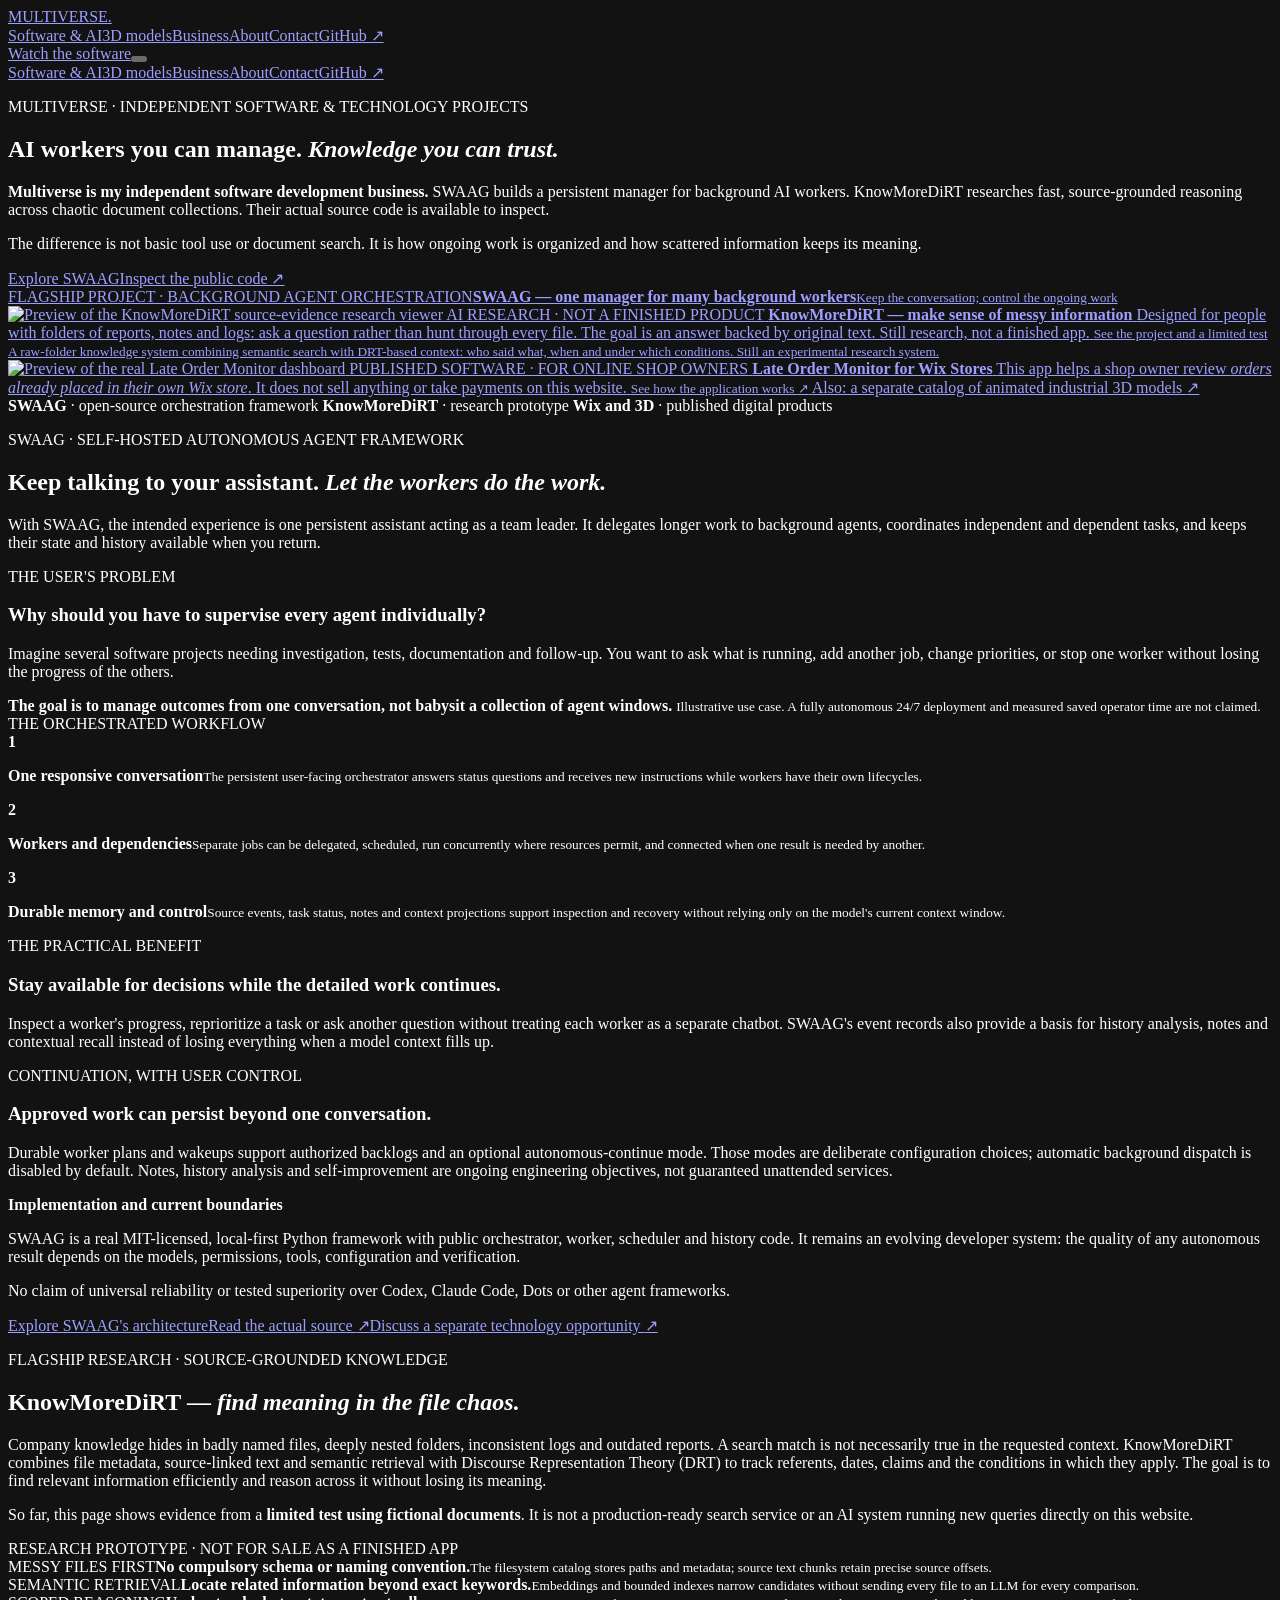
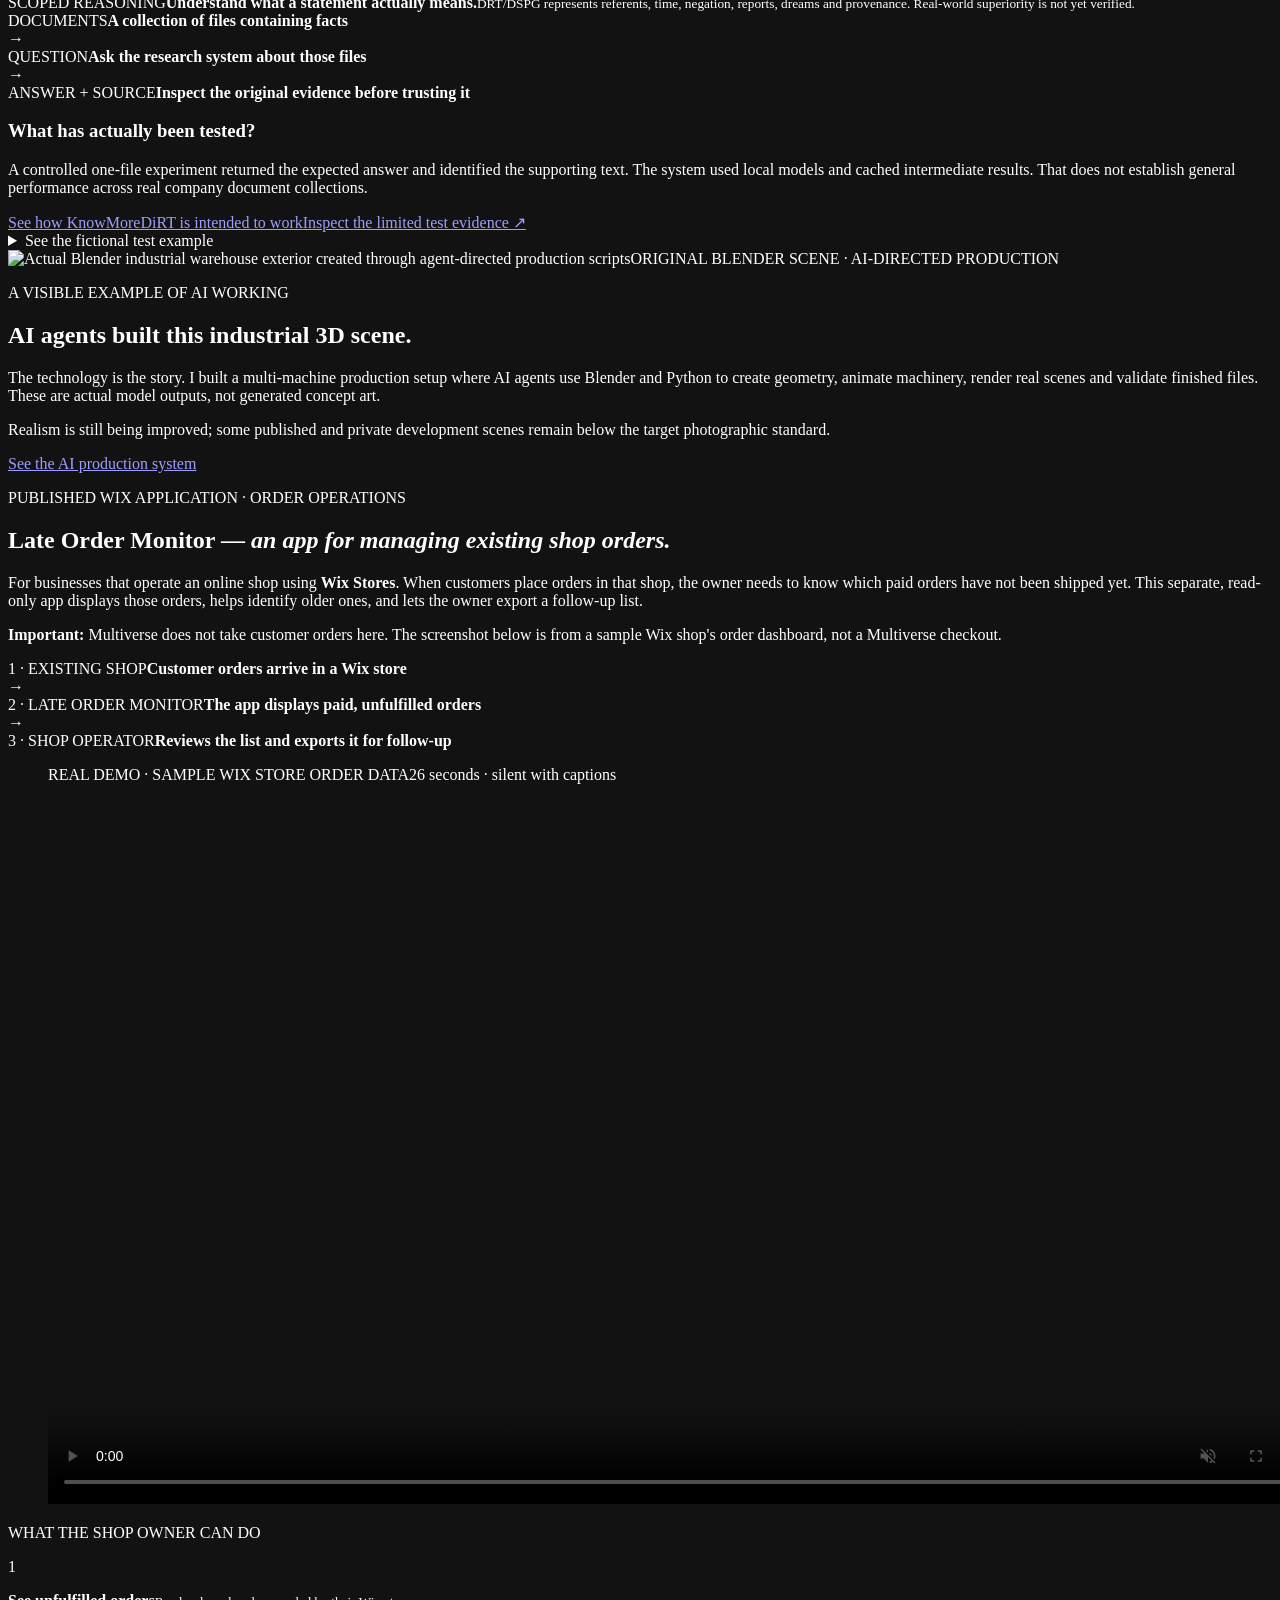
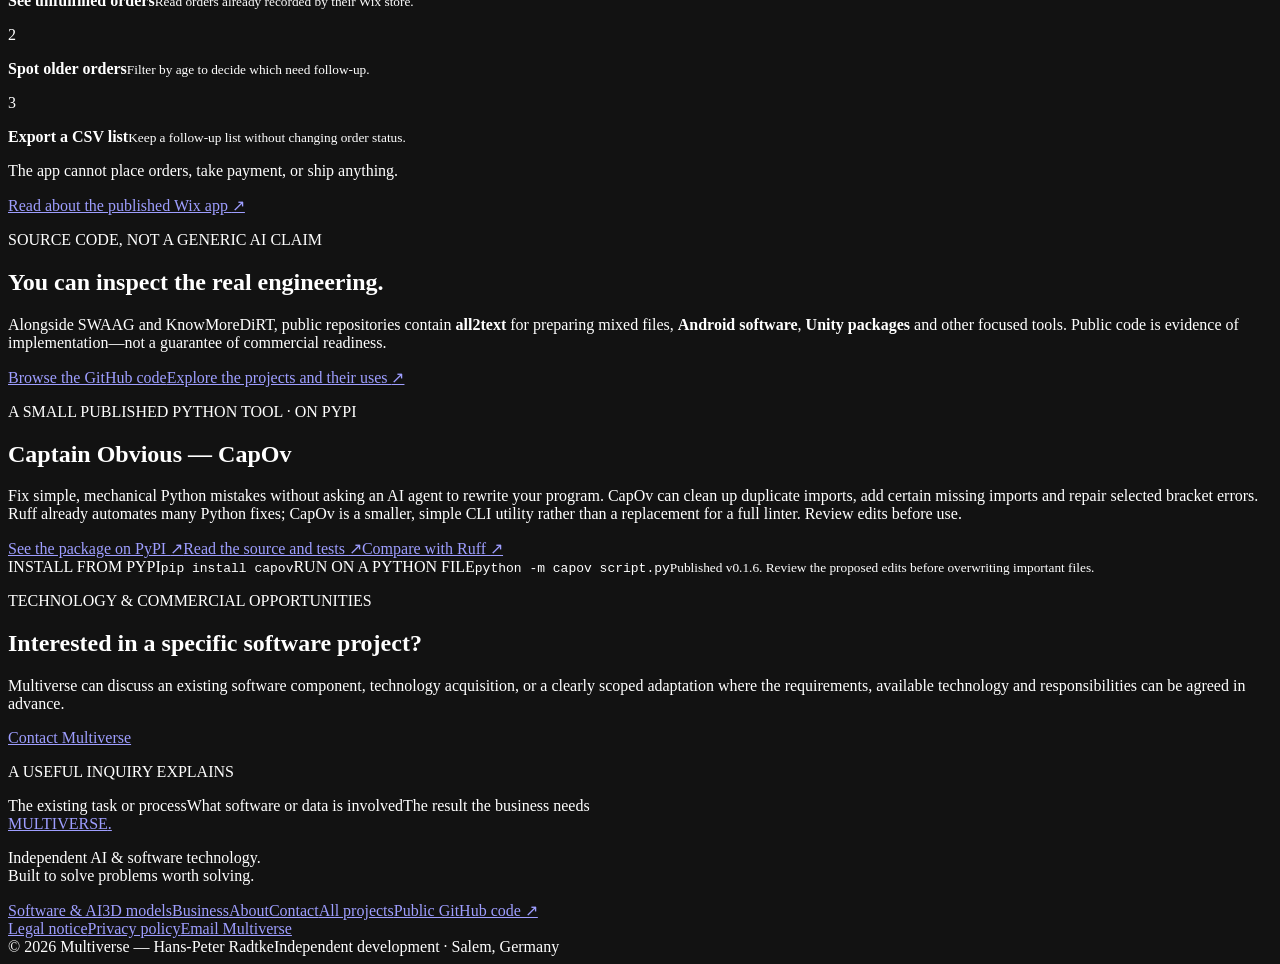
==== commit 7a9c9517: "Show real agent-directed Blender 3D production with source renders" ====
--- a/index.html
+++ b/index.html
@@ -1,6 +1,6 @@
 <!DOCTYPE html>
 
-<html lang="en"><head><meta charset="utf-8"/><meta content="width=device-width, initial-scale=1" name="viewport"/><meta content="dark" name="color-scheme"/><meta content="#080e1b" name="theme-color"/><title>Multiverse | Independent Software, AI Research &amp; Digital Products</title><meta content="Multiverse develops SWAAG for orchestrating background AI workers and KnowMoreDiRT for reasoning over chaotic files with semantic retrieval and DRT. Explore the code and evidence." name="description"/><meta content="Multiverse | Independent Software, AI Research &amp; Digital Products" property="og:title"/><meta content="Multiverse develops SWAAG for orchestrating background AI workers and KnowMoreDiRT for reasoning over chaotic files with semantic retrieval and DRT. Explore the code and evidence." property="og:description"/><meta content="website" property="og:type"/><link href="/multiverse-ai-website/assets/favicon.svg" rel="icon" type="image/svg+xml"/><link href="/multiverse-ai-website/assets/site.css" rel="stylesheet"/><script defer="" src="/multiverse-ai-website/assets/site.js"></script><link href="/multiverse-ai-website/assets/software-first.css" rel="stylesheet"/><link href="/multiverse-ai-website/assets/software-portfolio.css" rel="stylesheet"/><link href="https://hanspeterradtke.github.io/multiverse-ai-website/" rel="canonical"/><meta content="https://hanspeterradtke.github.io/multiverse-ai-website/" property="og:url"/><meta content="summary" name="twitter:card"/><meta content="Multiverse | Independent Software, AI Research &amp; Digital Products" name="twitter:title"/><meta content="Multiverse develops SWAAG for orchestrating background AI workers and KnowMoreDiRT for reasoning over chaotic files with semantic retrieval and DRT. Explore the code and evidence." name="twitter:description"/><link href="/multiverse-ai-website/assets/market-differentiation.css" rel="stylesheet"/></head><body><div aria-hidden="true" class="ambient ambient-one"></div><div aria-hidden="true" class="ambient ambient-two"></div><div class="page-shell"><header class="site-header"><div class="header-inside"><a aria-label="Multiverse home" class="brand" href="/multiverse-ai-website/"><span aria-hidden="true" class="brand-mark"><span></span><span></span><span></span></span><span class="brand-text">MULTIVERSE<span class="brand-dot">.</span></span></a><nav aria-label="Main navigation" class="desktop-nav"><a class="nav-link" href="/multiverse-ai-website/technology/">Software &amp; AI</a><a class="nav-link" href="/multiverse-ai-website/3d/">3D models</a><a class="nav-link" href="/multiverse-ai-website/opportunities/">Business</a><a class="nav-link" href="/multiverse-ai-website/about/">About</a><a class="nav-link" href="/multiverse-ai-website/contact/">Contact</a><a aria-label="GitHub profile (opens in new tab)" class="nav-link nav-external" href="https://github.com/HansPeterRadtke" rel="noopener noreferrer" target="_blank">GitHub ↗</a></nav><a class="header-cta" href="/multiverse-ai-website/#software-proof">Watch the software</a><button aria-controls="mobile-nav" aria-expanded="false" aria-label="Toggle navigation" class="mobile-toggle" type="button"><span></span><span></span><span></span></button></div><nav aria-label="Mobile navigation" class="mobile-nav" id="mobile-nav"><a class="nav-link" href="/multiverse-ai-website/technology/">Software &amp; AI</a><a class="nav-link" href="/multiverse-ai-website/3d/">3D models</a><a class="nav-link" href="/multiverse-ai-website/opportunities/">Business</a><a class="nav-link" href="/multiverse-ai-website/about/">About</a><a class="nav-link" href="/multiverse-ai-website/contact/">Contact</a><a aria-label="GitHub profile (opens in new tab)" class="nav-link nav-external" href="https://github.com/HansPeterRadtke" rel="noopener noreferrer" target="_blank">GitHub ↗</a></nav></header><main id="main">
+<html lang="en"><head><meta charset="utf-8"/><meta content="width=device-width, initial-scale=1" name="viewport"/><meta content="dark" name="color-scheme"/><meta content="#080e1b" name="theme-color"/><title>Multiverse | Independent Software, AI Research &amp; Digital Products</title><meta content="Multiverse develops SWAAG for orchestrating background AI workers and KnowMoreDiRT for reasoning over chaotic files with semantic retrieval and DRT. Explore the code and evidence." name="description"/><meta content="Multiverse | Independent Software, AI Research &amp; Digital Products" property="og:title"/><meta content="Multiverse develops SWAAG for orchestrating background AI workers and KnowMoreDiRT for reasoning over chaotic files with semantic retrieval and DRT. Explore the code and evidence." property="og:description"/><meta content="website" property="og:type"/><link href="/multiverse-ai-website/assets/favicon.svg" rel="icon" type="image/svg+xml"/><link href="/multiverse-ai-website/assets/site.css" rel="stylesheet"/><script defer="" src="/multiverse-ai-website/assets/site.js"></script><link href="/multiverse-ai-website/assets/software-first.css" rel="stylesheet"/><link href="/multiverse-ai-website/assets/software-portfolio.css" rel="stylesheet"/><link href="https://hanspeterradtke.github.io/multiverse-ai-website/" rel="canonical"/><meta content="https://hanspeterradtke.github.io/multiverse-ai-website/" property="og:url"/><meta content="summary" name="twitter:card"/><meta content="Multiverse | Independent Software, AI Research &amp; Digital Products" name="twitter:title"/><meta content="Multiverse develops SWAAG for orchestrating background AI workers and KnowMoreDiRT for reasoning over chaotic files with semantic retrieval and DRT. Explore the code and evidence." name="twitter:description"/><link href="/multiverse-ai-website/assets/market-differentiation.css" rel="stylesheet"/><link href="/multiverse-ai-website/assets/3d-agent-production.css" rel="stylesheet"/></head><body><div aria-hidden="true" class="ambient ambient-one"></div><div aria-hidden="true" class="ambient ambient-two"></div><div class="page-shell"><header class="site-header"><div class="header-inside"><a aria-label="Multiverse home" class="brand" href="/multiverse-ai-website/"><span aria-hidden="true" class="brand-mark"><span></span><span></span><span></span></span><span class="brand-text">MULTIVERSE<span class="brand-dot">.</span></span></a><nav aria-label="Main navigation" class="desktop-nav"><a class="nav-link" href="/multiverse-ai-website/technology/">Software &amp; AI</a><a class="nav-link" href="/multiverse-ai-website/3d/">3D models</a><a class="nav-link" href="/multiverse-ai-website/opportunities/">Business</a><a class="nav-link" href="/multiverse-ai-website/about/">About</a><a class="nav-link" href="/multiverse-ai-website/contact/">Contact</a><a aria-label="GitHub profile (opens in new tab)" class="nav-link nav-external" href="https://github.com/HansPeterRadtke" rel="noopener noreferrer" target="_blank">GitHub ↗</a></nav><a class="header-cta" href="/multiverse-ai-website/#software-proof">Watch the software</a><button aria-controls="mobile-nav" aria-expanded="false" aria-label="Toggle navigation" class="mobile-toggle" type="button"><span></span><span></span><span></span></button></div><nav aria-label="Mobile navigation" class="mobile-nav" id="mobile-nav"><a class="nav-link" href="/multiverse-ai-website/technology/">Software &amp; AI</a><a class="nav-link" href="/multiverse-ai-website/3d/">3D models</a><a class="nav-link" href="/multiverse-ai-website/opportunities/">Business</a><a class="nav-link" href="/multiverse-ai-website/about/">About</a><a class="nav-link" href="/multiverse-ai-website/contact/">Contact</a><a aria-label="GitHub profile (opens in new tab)" class="nav-link nav-external" href="https://github.com/HansPeterRadtke" rel="noopener noreferrer" target="_blank">GitHub ↗</a></nav></header><main id="main">
 <section class="sw-hero sw-home-hero" id="top"><div class="container sw-hero-grid">
 <div class="sw-hero-copy">
 <p class="sw-kicker">MULTIVERSE · INDEPENDENT SOFTWARE &amp; TECHNOLOGY PROJECTS</p>
@@ -82,7 +82,7 @@
 <div class="sw-kmd-example"><p><strong>Question:</strong> Who reviewed the Falcon Test Plan?</p><p><strong>Answer returned:</strong> Mira Chen <span class="sw-fictional">(fictional character in a test file)</span></p><p><strong>Original passage in field_report.txt:</strong> <q>Mira Chen reviewed the Falcon Test Plan on 12 November 2026.</q></p><p>This example verifies one controlled case, not general reliability.</p></div>
 </details>
 </div>
-</div></section><section class="sw-software" id="software-proof"><div class="container">
+</div></section><section class="ap-home-feature" id="industrial-assets"><div class="container ap-home-layout"><div class="ap-home-media"><img alt="Actual Blender industrial warehouse exterior created through agent-directed production scripts" height="900" loading="lazy" src="/multiverse-ai-website/assets/3d/agent-made/warehouse-exterior.webp" width="1600"/><span>ORIGINAL BLENDER SCENE · AI-DIRECTED PRODUCTION</span></div><div class="ap-home-copy"><p class="ap-kicker">A VISIBLE EXAMPLE OF AI WORKING</p><h2>AI agents built this industrial 3D scene.</h2><p>The technology is the story. I built a multi-machine production setup where AI agents use Blender and Python to create geometry, animate machinery, render real scenes and validate finished files. These are actual model outputs, not generated concept art.</p><p class="ap-home-caveat">Realism is still being improved; some published and private development scenes remain below the target photographic standard.</p><a class="ap-button ap-primary" href="/multiverse-ai-website/3d/">See the AI production system</a></div></div></section><section class="sw-software" id="software-proof"><div class="container">
 <div class="sw-section-heading">
 <p class="sw-kicker sw-ink-kicker">PUBLISHED WIX APPLICATION · ORDER OPERATIONS</p>
 <h2>Late Order Monitor — <em>an app for managing existing shop orders.</em></h2>
@@ -124,8 +124,4 @@
 <p>Multiverse can discuss an existing software component, technology acquisition, or a clearly scoped adaptation where the requirements, available technology and responsibilities can be agreed in advance.</p>
 <a class="sw-button sw-primary" href="/multiverse-ai-website/contact/">Contact Multiverse</a>
 </div><div class="sw-commercial-steps"><p>A USEFUL INQUIRY EXPLAINS</p><span>The existing task or process</span><span>What software or data is involved</span><span>The result the business needs</span></div></div></section>
-<section class="sw-other" id="industrial-assets"><div class="container sw-other-layout">
-<img alt="A 3D model of an industrial forklift" height="360" loading="lazy" src="/multiverse-ai-website/assets/portfolio/forklift.webp" width="640"/>
-<div><p class="sw-kicker">A SEPARATE PRODUCT CATEGORY</p><h2>Industrial 3D models and animations</h2><p>Multiverse also publishes downloadable 3D models of machinery and warehouse equipment for use in visualizations and digital scenes. These have their own listings and are not connected to the Wix application or KnowMoreDiRT.</p><a class="sw-textlink" href="/multiverse-ai-website/3d/">Browse the 3D product catalog <span aria-hidden="true">↗</span></a></div>
-</div></section>
 </main><footer class="footer"><div class="footer-grid"><div><a class="brand" href="/multiverse-ai-website/"><span aria-hidden="true" class="brand-mark"><span></span><span></span><span></span></span><span class="brand-text">MULTIVERSE<span class="brand-dot">.</span></span></a><p>Independent AI &amp; software technology.<br/>Built to solve problems worth solving.</p></div><div class="footer-links"><a href="/multiverse-ai-website/technology/">Software &amp; AI</a><a href="/multiverse-ai-website/3d/">3D models</a><a href="/multiverse-ai-website/opportunities/">Business</a><a href="/multiverse-ai-website/about/">About</a><a href="/multiverse-ai-website/contact/">Contact</a><a href="/multiverse-ai-website/projects/">All projects</a><a href="https://github.com/HansPeterRadtke" rel="noopener noreferrer" target="_blank">Public GitHub code ↗</a></div><div class="footer-links"><a href="/multiverse-ai-website/legal/">Legal notice</a><a href="/multiverse-ai-website/privacy/">Privacy policy</a><a href="mailto:multiverse3dhpr@gmail.com">Email Multiverse</a></div></div><div class="footer-bottom"><span>© 2026 Multiverse — Hans-Peter Radtke</span><span>Independent development · Salem, Germany</span></div></footer></div></body></html>
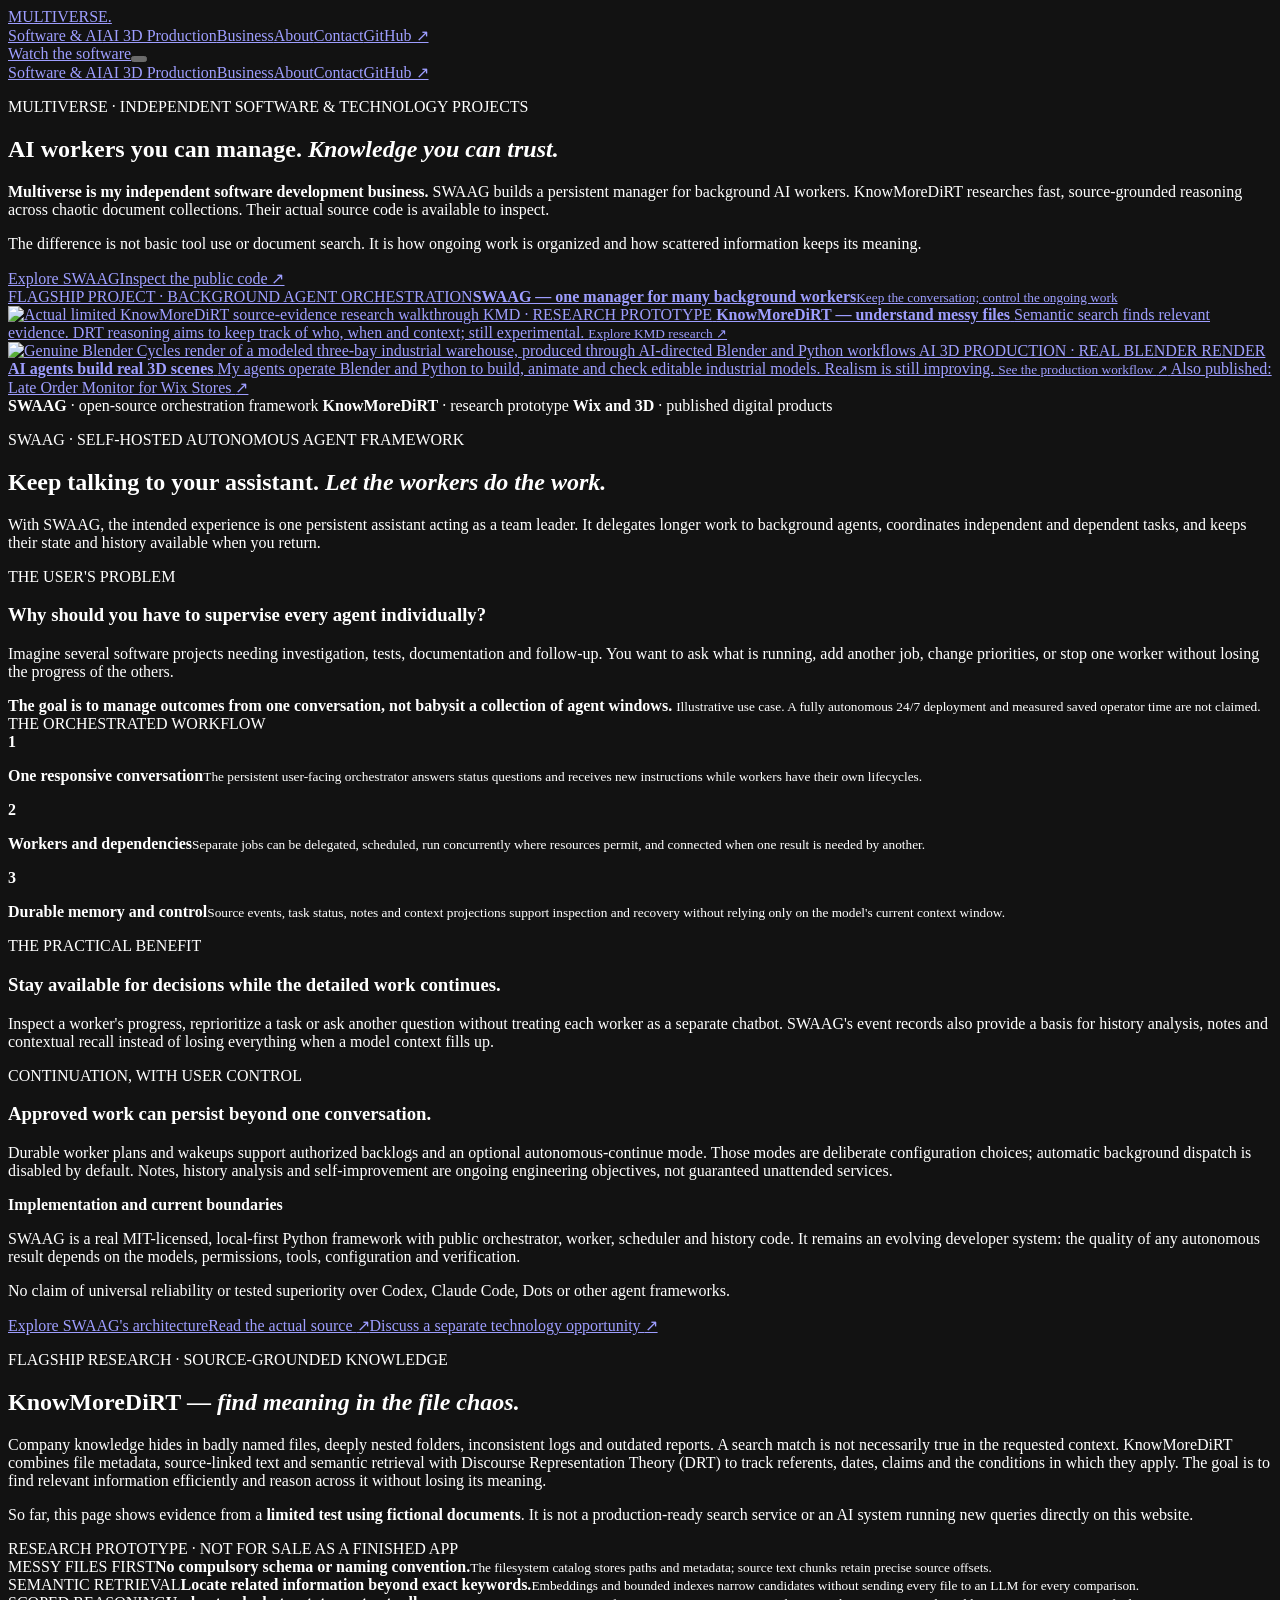
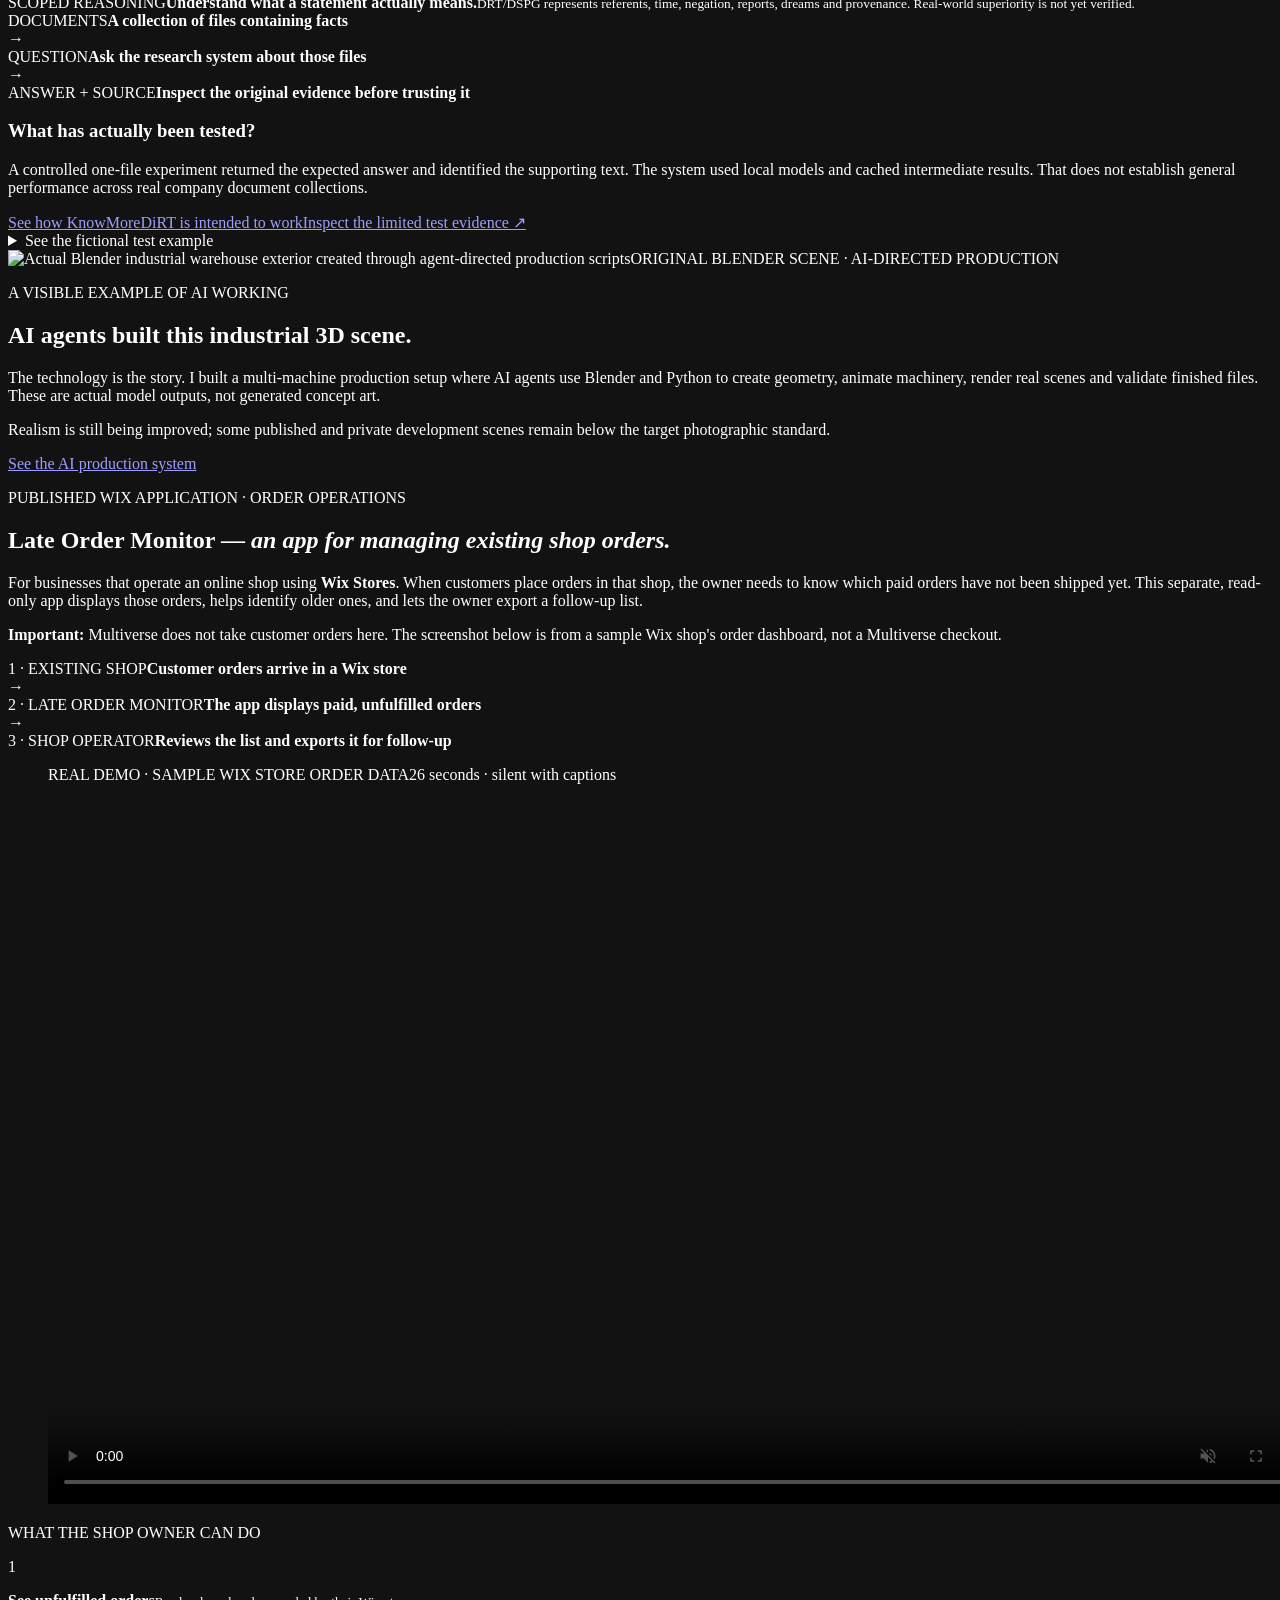
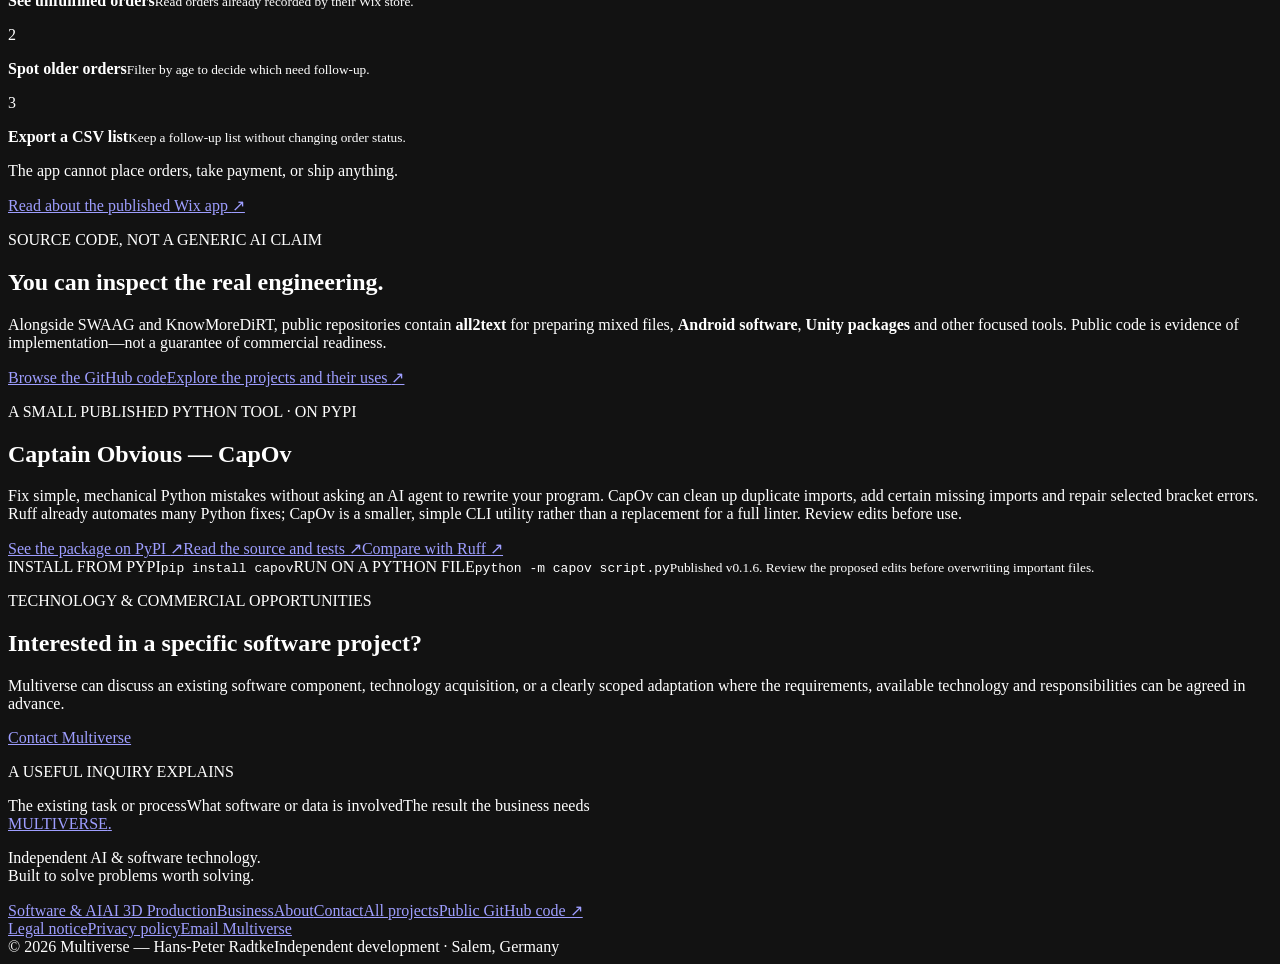
==== commit 361e9e8f: "Make homepage first-screen evidence and AI 3D production clear" ====
--- a/index.html
+++ b/index.html
@@ -1,6 +1,6 @@
 <!DOCTYPE html>
 
-<html lang="en"><head><meta charset="utf-8"/><meta content="width=device-width, initial-scale=1" name="viewport"/><meta content="dark" name="color-scheme"/><meta content="#080e1b" name="theme-color"/><title>Multiverse | Independent Software, AI Research &amp; Digital Products</title><meta content="Multiverse develops SWAAG for orchestrating background AI workers and KnowMoreDiRT for reasoning over chaotic files with semantic retrieval and DRT. Explore the code and evidence." name="description"/><meta content="Multiverse | Independent Software, AI Research &amp; Digital Products" property="og:title"/><meta content="Multiverse develops SWAAG for orchestrating background AI workers and KnowMoreDiRT for reasoning over chaotic files with semantic retrieval and DRT. Explore the code and evidence." property="og:description"/><meta content="website" property="og:type"/><link href="/multiverse-ai-website/assets/favicon.svg" rel="icon" type="image/svg+xml"/><link href="/multiverse-ai-website/assets/site.css" rel="stylesheet"/><script defer="" src="/multiverse-ai-website/assets/site.js"></script><link href="/multiverse-ai-website/assets/software-first.css" rel="stylesheet"/><link href="/multiverse-ai-website/assets/software-portfolio.css" rel="stylesheet"/><link href="https://hanspeterradtke.github.io/multiverse-ai-website/" rel="canonical"/><meta content="https://hanspeterradtke.github.io/multiverse-ai-website/" property="og:url"/><meta content="summary" name="twitter:card"/><meta content="Multiverse | Independent Software, AI Research &amp; Digital Products" name="twitter:title"/><meta content="Multiverse develops SWAAG for orchestrating background AI workers and KnowMoreDiRT for reasoning over chaotic files with semantic retrieval and DRT. Explore the code and evidence." name="twitter:description"/><link href="/multiverse-ai-website/assets/market-differentiation.css" rel="stylesheet"/><link href="/multiverse-ai-website/assets/3d-agent-production.css" rel="stylesheet"/></head><body><div aria-hidden="true" class="ambient ambient-one"></div><div aria-hidden="true" class="ambient ambient-two"></div><div class="page-shell"><header class="site-header"><div class="header-inside"><a aria-label="Multiverse home" class="brand" href="/multiverse-ai-website/"><span aria-hidden="true" class="brand-mark"><span></span><span></span><span></span></span><span class="brand-text">MULTIVERSE<span class="brand-dot">.</span></span></a><nav aria-label="Main navigation" class="desktop-nav"><a class="nav-link" href="/multiverse-ai-website/technology/">Software &amp; AI</a><a class="nav-link" href="/multiverse-ai-website/3d/">3D models</a><a class="nav-link" href="/multiverse-ai-website/opportunities/">Business</a><a class="nav-link" href="/multiverse-ai-website/about/">About</a><a class="nav-link" href="/multiverse-ai-website/contact/">Contact</a><a aria-label="GitHub profile (opens in new tab)" class="nav-link nav-external" href="https://github.com/HansPeterRadtke" rel="noopener noreferrer" target="_blank">GitHub ↗</a></nav><a class="header-cta" href="/multiverse-ai-website/#software-proof">Watch the software</a><button aria-controls="mobile-nav" aria-expanded="false" aria-label="Toggle navigation" class="mobile-toggle" type="button"><span></span><span></span><span></span></button></div><nav aria-label="Mobile navigation" class="mobile-nav" id="mobile-nav"><a class="nav-link" href="/multiverse-ai-website/technology/">Software &amp; AI</a><a class="nav-link" href="/multiverse-ai-website/3d/">3D models</a><a class="nav-link" href="/multiverse-ai-website/opportunities/">Business</a><a class="nav-link" href="/multiverse-ai-website/about/">About</a><a class="nav-link" href="/multiverse-ai-website/contact/">Contact</a><a aria-label="GitHub profile (opens in new tab)" class="nav-link nav-external" href="https://github.com/HansPeterRadtke" rel="noopener noreferrer" target="_blank">GitHub ↗</a></nav></header><main id="main">
+<html lang="en"><head><meta charset="utf-8"/><meta content="width=device-width, initial-scale=1" name="viewport"/><meta content="dark" name="color-scheme"/><meta content="#080e1b" name="theme-color"/><title>Multiverse | Independent Software, AI Research &amp; Digital Products</title><meta content="Multiverse develops SWAAG for orchestrating background AI workers and KnowMoreDiRT for reasoning over chaotic files with semantic retrieval and DRT. Explore the code and evidence." name="description"/><meta content="Multiverse | Independent Software, AI Research &amp; Digital Products" property="og:title"/><meta content="Multiverse develops SWAAG for orchestrating background AI workers and KnowMoreDiRT for reasoning over chaotic files with semantic retrieval and DRT. Explore the code and evidence." property="og:description"/><meta content="website" property="og:type"/><link href="/multiverse-ai-website/assets/favicon.svg" rel="icon" type="image/svg+xml"/><link href="/multiverse-ai-website/assets/site.css" rel="stylesheet"/><script defer="" src="/multiverse-ai-website/assets/site.js"></script><link href="/multiverse-ai-website/assets/software-first.css" rel="stylesheet"/><link href="/multiverse-ai-website/assets/software-portfolio.css" rel="stylesheet"/><link href="https://hanspeterradtke.github.io/multiverse-ai-website/" rel="canonical"/><meta content="https://hanspeterradtke.github.io/multiverse-ai-website/" property="og:url"/><meta content="summary" name="twitter:card"/><meta content="Multiverse | Independent Software, AI Research &amp; Digital Products" name="twitter:title"/><meta content="Multiverse develops SWAAG for orchestrating background AI workers and KnowMoreDiRT for reasoning over chaotic files with semantic retrieval and DRT. Explore the code and evidence." name="twitter:description"/><link href="/multiverse-ai-website/assets/market-differentiation.css" rel="stylesheet"/><link href="/multiverse-ai-website/assets/3d-agent-production.css" rel="stylesheet"/><link href="/multiverse-ai-website/assets/home-proof-first.css" rel="stylesheet"/></head><body><div aria-hidden="true" class="ambient ambient-one"></div><div aria-hidden="true" class="ambient ambient-two"></div><div class="page-shell"><header class="site-header"><div class="header-inside"><a aria-label="Multiverse home" class="brand" href="/multiverse-ai-website/"><span aria-hidden="true" class="brand-mark"><span></span><span></span><span></span></span><span class="brand-text">MULTIVERSE<span class="brand-dot">.</span></span></a><nav aria-label="Main navigation" class="desktop-nav"><a class="nav-link" href="/multiverse-ai-website/technology/">Software &amp; AI</a><a class="nav-link" href="/multiverse-ai-website/3d/">AI 3D Production</a><a class="nav-link" href="/multiverse-ai-website/opportunities/">Business</a><a class="nav-link" href="/multiverse-ai-website/about/">About</a><a class="nav-link" href="/multiverse-ai-website/contact/">Contact</a><a aria-label="GitHub profile (opens in new tab)" class="nav-link nav-external" href="https://github.com/HansPeterRadtke" rel="noopener noreferrer" target="_blank">GitHub ↗</a></nav><a class="header-cta" href="/multiverse-ai-website/#software-proof">Watch the software</a><button aria-controls="mobile-nav" aria-expanded="false" aria-label="Toggle navigation" class="mobile-toggle" type="button"><span></span><span></span><span></span></button></div><nav aria-label="Mobile navigation" class="mobile-nav" id="mobile-nav"><a class="nav-link" href="/multiverse-ai-website/technology/">Software &amp; AI</a><a class="nav-link" href="/multiverse-ai-website/3d/">AI 3D Production</a><a class="nav-link" href="/multiverse-ai-website/opportunities/">Business</a><a class="nav-link" href="/multiverse-ai-website/about/">About</a><a class="nav-link" href="/multiverse-ai-website/contact/">Contact</a><a aria-label="GitHub profile (opens in new tab)" class="nav-link nav-external" href="https://github.com/HansPeterRadtke" rel="noopener noreferrer" target="_blank">GitHub ↗</a></nav></header><main id="main">
 <section class="sw-hero sw-home-hero" id="top"><div class="container sw-hero-grid">
 <div class="sw-hero-copy">
 <p class="sw-kicker">MULTIVERSE · INDEPENDENT SOFTWARE &amp; TECHNOLOGY PROJECTS</p>
@@ -9,22 +9,22 @@
 <p class="sw-home-intro-note">The difference is not basic tool use or document search. It is how ongoing work is organized and how scattered information keeps its meaning.</p>
 <div class="sw-hero-actions"><a class="sw-button sw-primary" href="#swaag">Explore SWAAG</a><a class="sw-button sw-outline" href="https://github.com/HansPeterRadtke" rel="noopener noreferrer" target="_blank">Inspect the public code ↗</a></div>
 </div>
-<div aria-label="Selected SWAAG, software product and AI research projects" class="sw-home-examples">
-<a class="mv-hero-swaag-link" href="#swaag"><span>FLAGSHIP PROJECT · BACKGROUND AGENT ORCHESTRATION</span><strong>SWAAG — one manager for many background workers</strong><small>Keep the conversation; control the ongoing work</small></a>
-<a class="sw-home-example sw-home-example-ai" href="#research-proof">
-<img alt="Preview of the KnowMoreDiRT source-evidence research viewer" class="sw-home-example-image sw-research-visual" height="800" loading="eager" src="/multiverse-ai-website/assets/kmd/kmd-evidence-walkthrough-poster.webp" width="1280"/>
-<span class="sw-proof-status">AI RESEARCH · NOT A FINISHED PRODUCT</span>
-<strong>KnowMoreDiRT — make sense of messy information</strong>
-<span>Designed for people with folders of reports, notes and logs: ask a question rather than hunt through every file. The goal is an answer backed by original text. Still research, not a finished app.</span>
-<small>See the project and a limited test <span aria-hidden="true">A raw-folder knowledge system combining semantic search with DRT-based context: who said what, when and under which conditions. Still an experimental research system.</span></small>
-</a><a class="sw-home-example" href="#software-proof">
-<img alt="Preview of the real Late Order Monitor dashboard" class="sw-home-example-image" height="720" loading="eager" src="/multiverse-ai-website/assets/focus/wix-dashboard-poster.webp" width="1280"/>
-<span class="sw-proof-status">PUBLISHED SOFTWARE · FOR ONLINE SHOP OWNERS</span>
-<strong>Late Order Monitor for Wix Stores</strong>
-<span>This app helps a shop owner review <em>orders already placed in their own Wix store</em>. It does not sell anything or take payments on this website.</span>
-<small>See how the application works <span aria-hidden="true">↗</span></small>
+<div aria-label="Explore the two flagship AI systems and a real AI-directed Blender production result" class="sw-home-examples hp-proof-previews"><a class="mv-hero-swaag-link hp-proof-manager" href="#swaag"><span>FLAGSHIP PROJECT · BACKGROUND AGENT ORCHESTRATION</span><strong>SWAAG — one manager for many background workers</strong><small>Keep the conversation; control the ongoing work</small></a>
+<a class="sw-home-example sw-home-example-ai hp-proof-card hp-proof-kmd" href="/multiverse-ai-website/kmd/">
+<img alt="Actual limited KnowMoreDiRT source-evidence research walkthrough" class="sw-home-example-image sw-research-visual" decoding="async" height="800" loading="eager" src="/multiverse-ai-website/assets/kmd/kmd-evidence-walkthrough-poster.webp" width="1280"/>
+<span class="sw-proof-status">KMD · RESEARCH PROTOTYPE</span>
+<strong>KnowMoreDiRT — understand messy files</strong>
+<span>Semantic search finds relevant evidence. DRT reasoning aims to keep track of who, when and context; still experimental.</span>
+<small>Explore KMD research <span aria-hidden="true">↗</span></small>
 </a>
-<a class="sw-home-3d-link" href="/multiverse-ai-website/3d/">Also: a separate catalog of animated industrial 3D models <span aria-hidden="true">↗</span></a>
+<a class="sw-home-example hp-proof-card hp-proof-3d" href="/multiverse-ai-website/3d/">
+<img alt="Genuine Blender Cycles render of a modeled three-bay industrial warehouse, produced through AI-directed Blender and Python workflows" class="sw-home-example-image" decoding="async" height="900" loading="eager" src="/multiverse-ai-website/assets/3d/agent-made/warehouse-exterior.webp" width="1600"/>
+<span class="sw-proof-status">AI 3D PRODUCTION · REAL BLENDER RENDER</span>
+<strong>AI agents build real 3D scenes</strong>
+<span>My agents operate Blender and Python to build, animate and check editable industrial models. Realism is still improving.</span>
+<small>See the production workflow <span aria-hidden="true">↗</span></small>
+</a>
+<a class="hp-proof-wix" href="#software-proof">Also published: Late Order Monitor for Wix Stores <span aria-hidden="true">↗</span></a>
 </div>
 </div></section>
 <section aria-label="Project readiness" class="sw-scope"><div class="container sw-scope-inner">
@@ -124,4 +124,4 @@
 <p>Multiverse can discuss an existing software component, technology acquisition, or a clearly scoped adaptation where the requirements, available technology and responsibilities can be agreed in advance.</p>
 <a class="sw-button sw-primary" href="/multiverse-ai-website/contact/">Contact Multiverse</a>
 </div><div class="sw-commercial-steps"><p>A USEFUL INQUIRY EXPLAINS</p><span>The existing task or process</span><span>What software or data is involved</span><span>The result the business needs</span></div></div></section>
-</main><footer class="footer"><div class="footer-grid"><div><a class="brand" href="/multiverse-ai-website/"><span aria-hidden="true" class="brand-mark"><span></span><span></span><span></span></span><span class="brand-text">MULTIVERSE<span class="brand-dot">.</span></span></a><p>Independent AI &amp; software technology.<br/>Built to solve problems worth solving.</p></div><div class="footer-links"><a href="/multiverse-ai-website/technology/">Software &amp; AI</a><a href="/multiverse-ai-website/3d/">3D models</a><a href="/multiverse-ai-website/opportunities/">Business</a><a href="/multiverse-ai-website/about/">About</a><a href="/multiverse-ai-website/contact/">Contact</a><a href="/multiverse-ai-website/projects/">All projects</a><a href="https://github.com/HansPeterRadtke" rel="noopener noreferrer" target="_blank">Public GitHub code ↗</a></div><div class="footer-links"><a href="/multiverse-ai-website/legal/">Legal notice</a><a href="/multiverse-ai-website/privacy/">Privacy policy</a><a href="mailto:multiverse3dhpr@gmail.com">Email Multiverse</a></div></div><div class="footer-bottom"><span>© 2026 Multiverse — Hans-Peter Radtke</span><span>Independent development · Salem, Germany</span></div></footer></div></body></html>
+</main><footer class="footer"><div class="footer-grid"><div><a class="brand" href="/multiverse-ai-website/"><span aria-hidden="true" class="brand-mark"><span></span><span></span><span></span></span><span class="brand-text">MULTIVERSE<span class="brand-dot">.</span></span></a><p>Independent AI &amp; software technology.<br/>Built to solve problems worth solving.</p></div><div class="footer-links"><a href="/multiverse-ai-website/technology/">Software &amp; AI</a><a href="/multiverse-ai-website/3d/">AI 3D Production</a><a href="/multiverse-ai-website/opportunities/">Business</a><a href="/multiverse-ai-website/about/">About</a><a href="/multiverse-ai-website/contact/">Contact</a><a href="/multiverse-ai-website/projects/">All projects</a><a href="https://github.com/HansPeterRadtke" rel="noopener noreferrer" target="_blank">Public GitHub code ↗</a></div><div class="footer-links"><a href="/multiverse-ai-website/legal/">Legal notice</a><a href="/multiverse-ai-website/privacy/">Privacy policy</a><a href="mailto:multiverse3dhpr@gmail.com">Email Multiverse</a></div></div><div class="footer-bottom"><span>© 2026 Multiverse — Hans-Peter Radtke</span><span>Independent development · Salem, Germany</span></div></footer></div></body></html>
